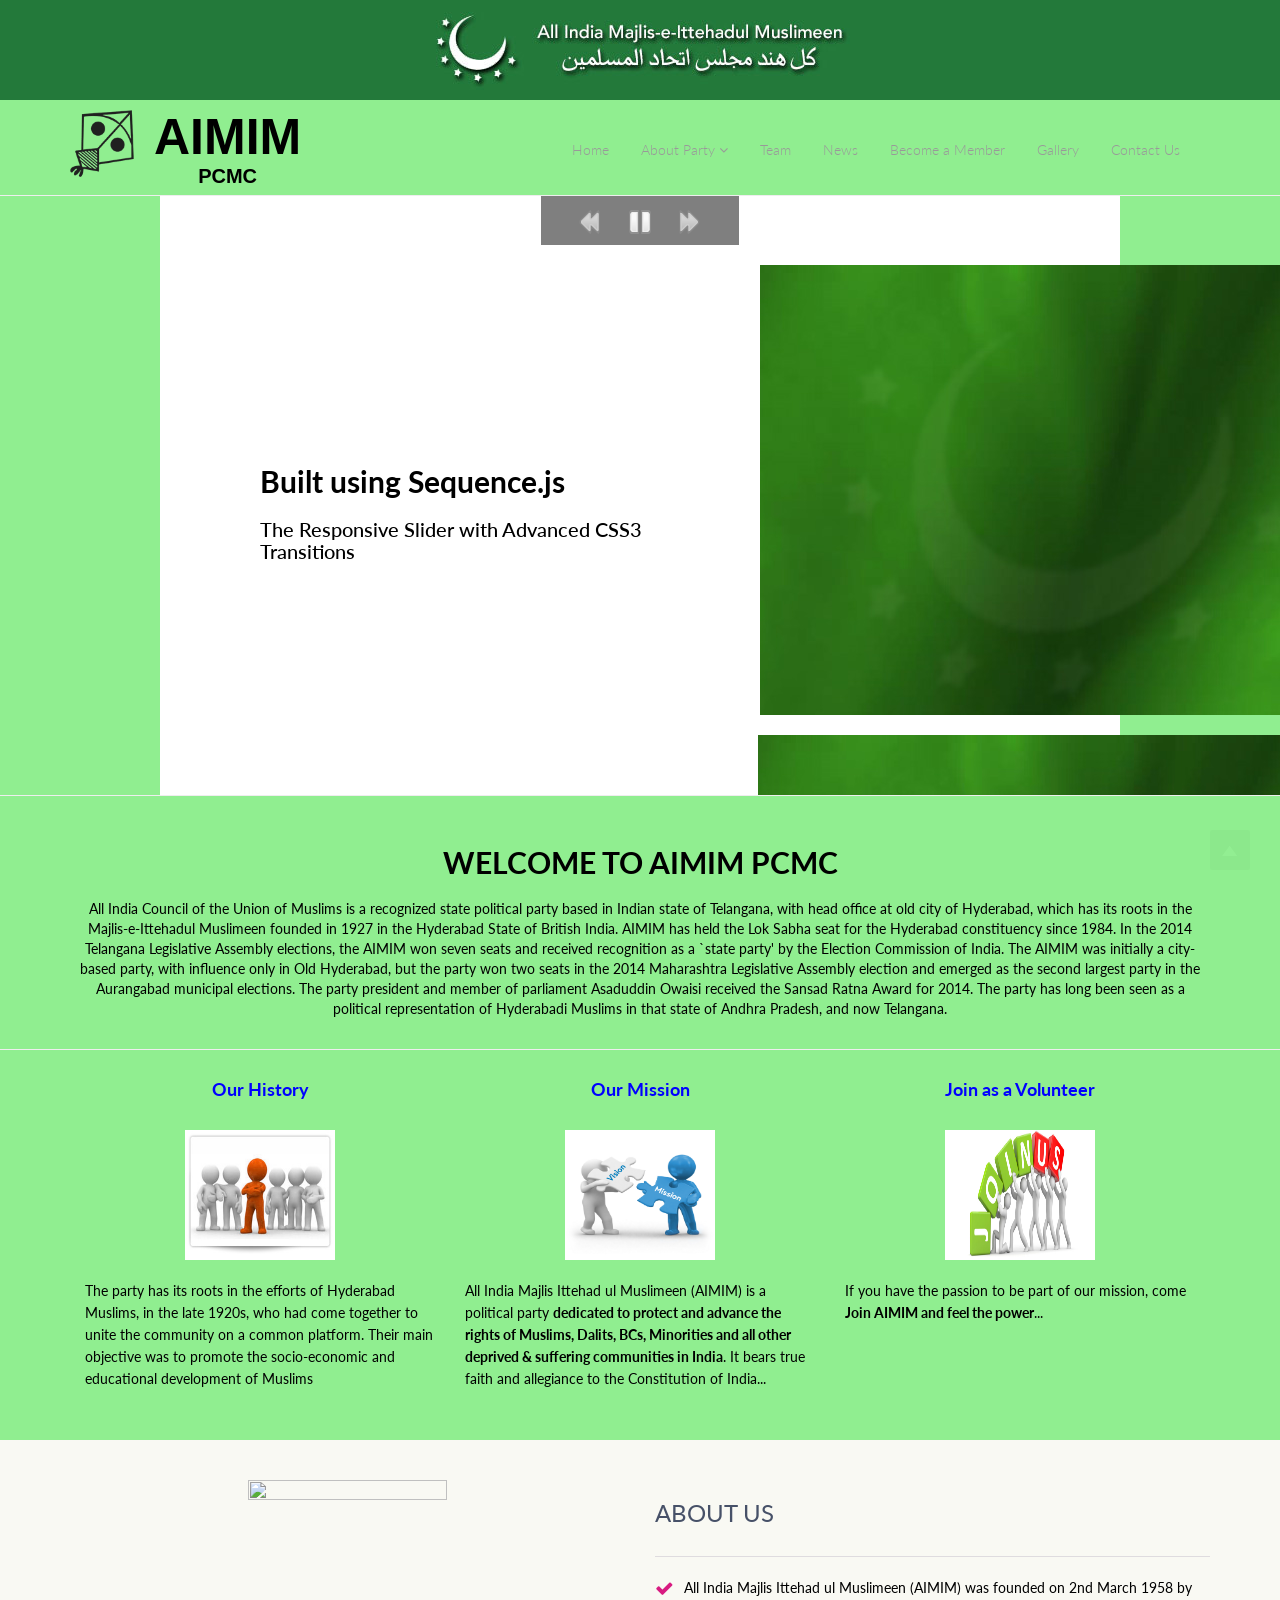
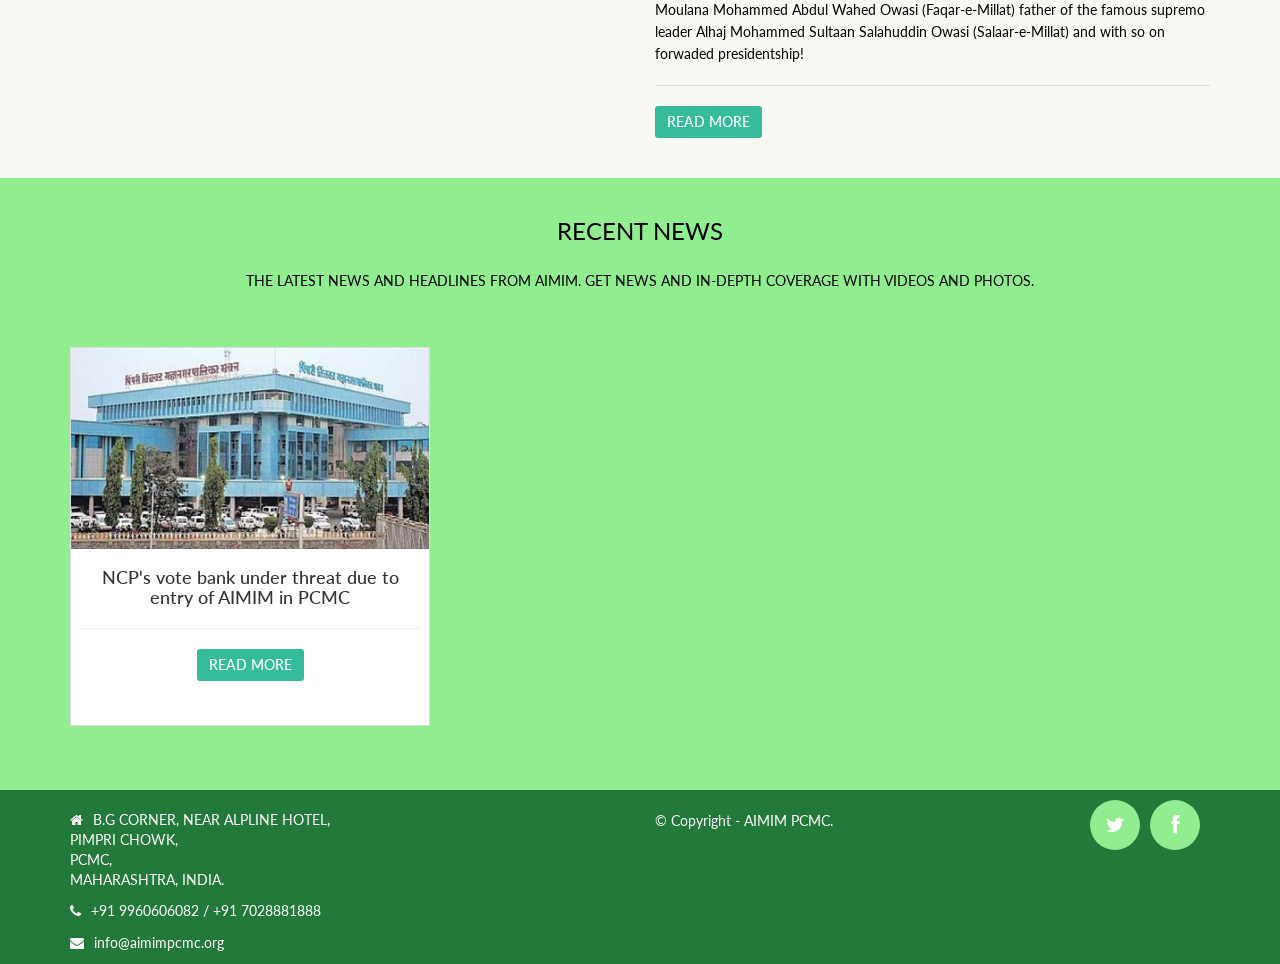
==== AIMIM/index.html @ 81ba397a "First Draft First Draft" ====
<!DOCTYPE html>
<html lang="en">
<head>
    <meta charset="utf-8">
    <link rel="shortcut icon" href="img/favicon.png">
    <title>AIMIM | Home </title>
    <!-- Bootstrap core CSS -->
    <link href="css/bootstrap.min.css" rel="stylesheet">
    <link href="css/theme.css" rel="stylesheet">
    <link href="css/bootstrap-reset.css" rel="stylesheet">

    <!--external css-->
    <link href="assets/font-awesome/css/font-awesome.css" rel="stylesheet" />
    <link rel="stylesheet" href="css/flexslider.css" />
    <link href="assets/bxslider/jquery.bxslider.css" rel="stylesheet" />
    <link rel="stylesheet" href="css/animate.css">
    <link rel="stylesheet" href="assets/owlcarousel/owl.carousel.css">
    <link rel="stylesheet" href="assets/owlcarousel/owl.theme.css">

    <!--<link rel="stylesheet" href="css/seq-slider/sequencejs-theme.sliding-horizontal-parallax.css" />-->
    <link href="css/superfish.css" rel="stylesheet" media="screen">
     <link rel="stylesheet" href="css/seq-slider/sequencejs-theme.apple-style.css" />
    <link href='http://fonts.googleapis.com/css?family=Lato' rel='stylesheet' type='text/css'>
    <!-- Custom styles for this template -->
    <link rel="stylesheet" type="text/css" href="css/component.css">
    <link href="css/style.css" rel="stylesheet">
    <link href="css/style-responsive.css" rel="stylesheet" />
    <!-- HTML5 shim and Respond.js IE8 support of HTML5 tooltipss and media queries -->
    <!--[if lt IE 9]>
    <script src="js/html5shiv.js">
    </script>
    <script src="js/respond.min.js">
    </script>
    <![endif]-->
</head>
<body>
    <header class="head-section header-main">
        <!--<div class="container">
		<div class="row">-->
        <div class="green-logo">
            <img title="All India Majlis-e-Ittehadul Muslimeen" alt="All India Majlis-e-Ittehadul Muslimeen"
                src="img/aimim-logo.png"></div>
        <!--</div>
	</div>-->
        <div class="navbar navbar-default navbar-static-top container">
            <div class="navbar-header">
                <button class="navbar-toggle" data-target=".navbar-collapse" data-toggle="collapse"
                    type="button">
                    <span class="icon-bar"></span><span class="icon-bar"></span><span class="icon-bar">
                    </span>
                </button>
                <div class="logo" id="divLogo">
                    <a href="index.html">
                        <img style="border: 0px currentColor;" alt="" src="img/aimim-election-symbol.png"></a>
                    <h1>
                        AIMIM</h1>
                    <h2>
                        PCMC</h2>
                </div>
                <!--<a class="navbar-brand" href="index2.html">SOS <span>Bank</span></a>-->
            </div>
            <div class="navbar-collapse collapse">
                <ul class="nav navbar-nav">
                    <li><a href="index.html">Home</a> </li>
                    <li class="dropdown"><a class="dropdown-toggle" data-hover="dropdown" href="about.html">
                        About Party <i class="fa fa-angle-down"></i></a>
                        <ul class="dropdown-menu">
                            <li><a href="history.html">History</a> </li>
                        </ul>
                    </li>
                    <li><a href="team.html">Team</a> </li>
                    <li><a href="news.html">News</a> </li>
                    <li><a href="registration.html">Become a Member</a> </li>
                    <li><a href="gallery.html">Gallery</a> </li>
                    <li><a href="contact.html">Contact Us</a> </li>
                </ul>
            </div>
        </div>
    </header>
    <!--header end-->
    <!-- Sequence Modern Slider -->
   <div id="sequence-theme">
      <div id="sequence">

        <ul class="controls">
          <li class="status active" style="opacity: 1;">
          </li>
          <li class="sequence-prev">
          </li>
          <li class="sequence-pause">
          </li>
          <li class="sequence-next">
          </li>
        </ul>

        <ul class="sequence-canvas">
          <li class="animate-in" style="display: list-item; z-index: 3; opacity: 1;">
            <div class="intro">
              <h2>
                Built using Sequence.js
              </h2>
              <h3>
                The Responsive Slider with Advanced CSS3 Transitions
              </h3>
            </div>
            <img class="iphone" alt="iPhone4" src="img/seq-slider/slider1.jpg">
           <img class="iphone-shadow" alt="" src="img/seq-slider/slider1.jpg">
          </li>
          <li class="animate-out" style="display: list-item; z-index: 1; opacity: 1;">
            <img class="ipad" alt="iPad" src="img/seq-slider/slider2.jpg">
            <div class="slide2">
              <h2>
                Creative Control
              </h2>
              <p>
                Create Acme sliders using CSS3 transitions
              </p>
            </div>
            <img class="ipad-shadow" alt="" src="img/seq-slider/slider2.jpg">
          </li>
          <li class="animate-out" style="display: list-item; z-index: 1; opacity: 1;">
            <div class="slide3">
              <h2>
                Cutting Edge
              </h2>
              <p>
                Supports modern browsers, old browsers (IE7+), touch devices and responsive designs
              </p>
            </div>
            <img class="iphone2" alt="iPhone4" src="img/seq-slider/slider3.jpg">
            <img class="iphone2-shadow" alt="" src="img/seq-slider/slider3.jpg">
            <!--<img class="iphone3" alt="iPhone4" src="img/seq-slider/iphone.png">
            <img class="iphone3-shadow" alt="" src="img/seq-slider/iphone-shadow.png">
            <img class="iphone4" alt="iPhone4" src="img/seq-slider/iphone.png">
            <img class="iphone4-shadow" alt="" src="img/seq-slider/iphone-shadow.png">-->
          </li>
        </ul>

      </div>
    </div>

    <!--/sequence-theme-->
    <!-- End of Sequence Modern Slider -->
    <div class="container">
        <div class="row">
            <div class="col-md-12">
                <div class="text-center feature-head wow fadeInDown">
                    <h1 class="author">
                        <b>Welcome to AIMIM PCMC</b>
                    </h1>
                    All India Council of the Union of Muslims is a recognized state political party
                    based in Indian state of Telangana, with head office at old city of Hyderabad, which
                    has its roots in the Majlis-e-Ittehadul Muslimeen founded in 1927 in the Hyderabad
                    State of British India. AIMIM has held the Lok Sabha seat for the Hyderabad constituency
                    since 1984. In the 2014 Telangana Legislative Assembly elections, the AIMIM won
                    seven seats and received recognition as a `state party' by the Election Commission
                    of India. The AIMIM was initially a city-based party, with influence only in Old
                    Hyderabad, but the party won two seats in the 2014 Maharashtra Legislative Assembly
                    election and emerged as the second largest party in the Aurangabad municipal elections.
                    The party president and member of parliament Asaduddin Owaisi received the Sansad
                    Ratna Award for 2014. The party has long been seen as a political representation
                    of Hyderabadi Muslims in that state of Andhra Pradesh, and now Telangana.
                </div>
            </div>
        </div>
    </div>
    <hr />
    <div class="container mar-b-40">
        <div class="col-md-4 col-sm-4 text-center wow fadeInUp">
            <div class="feature-box-heading">
            <h4 class="feature">
                    <a href="history.html"><b>Our History</b></a>
                </h4>
                <em><a href="history.html">
                    <img src="img/history.jpg" style="padding-top:20px;" alt="" width="150" height="150"></a> </em>
                    <p style="padding-top:20px;">The party has its roots in the efforts of Hyderabad Muslims, in the late 1920s, who had come together to unite the community on a common platform. Their main objective was to promote the socio-economic and educational development of Muslims</p>
                
            </div>
        </div>
        <div class="col-md-4 col-sm-4 text-center wow fadeInUp">
            <div class="feature-box-heading">
            <h4 class="feature">
                    <a href="about.html"><b>Our Mission</b></a>
                </h4>
                <em><a href="about.html">
                    <img src="img/vision-mission.jpg" style="padding-top:20px;" alt="" width="150" height="150"></a> </em>
                <p style="padding-top:20px;">All India Majlis Ittehad ul Muslimeen (AIMIM) is a political party <b>dedicated to protect and advance the rights of Muslims, Dalits, BCs, Minorities and all other deprived & suffering communities in India</b>. It bears true faith and allegiance to the Constitution of India... </p>
            </div>
        </div>
        <div class="col-md-4 col-sm-4 text-center wow fadeInUp">
            <div class="feature-box-heading">
             <h4 class="feature">
                   <a href="registration.html"><b>Join as a Volunteer</b></a>
                </h4>
                <em><a href="registration.html">
                    <img src="img/become-a-member.jpg" style="padding-top:20px;" alt="" width="150" height="150"></a> </em>
               <p style="padding-top:20px;">If you have the passion to be part of our mission, come <b>Join AIMIM and feel the power</b>... </p>
            </div>
        </div>
    </div>
    <div class="property gray-bg">
        <div class="container">
            <div class="row">
                <div class="col-lg-6 col-sm-6 text-center wow fadeInLeft animated" style="visibility: visible;
                    animation-name: fadeInLeft;" data-wow-animation-name="fadeInLeft">
                    <img alt="" src="img/Late_Sultan_Salahuddin_Owaisi.JPG" height="70%" width="60%" />
                </div>
                <div class="col-lg-6 col-sm-6 wow fadeInRight animated" style="visibility: visible;
                    animation-name: fadeInRight;" data-wow-animation-name="fadeInRight">
                    <h1>
                        About Us
                    </h1>
                    <hr>
                    <p>
                        <i class="fa fa-check fa-lg pr-10"></i>All India Majlis Ittehad ul Muslimeen (AIMIM)
                        was founded on 2nd March 1958 by Moulana Mohammed Abdul Wahed Owasi (Faqar-e-Millat)
                        father of the famous supremo leader Alhaj Mohammed Sultaan Salahuddin Owasi (Salaar-e-Millat)
                        and with so on forwaded presidentship!
                    </p>
                    <hr>
                    <a class="btn btn-info" href="about.html">READ MORE </a>
                </div>
            </div>
        </div>
    </div>
    <div class="container mar-b-40">
        <div class="row">
            <div class="recent">
                <h3 class="recent-work">
                    Recent News
                </h3>
                <p>
                    The latest news and headlines from AIMIM. get news and in-depth coverage with videos
                    and photos.</p>
                <div class="col-md-4 col-sm-4 text-center wow fadeInUp">
                    <div class="profile thumbnail wow fadeInUp">
                        <img alt="" src="img/newsdetail1.jpg">
                        <div class="caption">
                            <h4>
                                NCP's vote bank under threat due to entry of AIMIM in PCMC
                            </h4>
                            <hr />
                            <p>
                                <a href="NewsDetail1.html" class="btn btn-info">READ MORE</a></p>
                        </div>
                    </div>
                </div>
            </div>
        </div>
    </div>
    <!--container end-->
    <!--small footer start -->
    <footer class="footer-small">
        <div class="container">
            <div class="row">
                <div class="col-md-6">
                    <div class="copyright">
                        <i class="fa fa-home pr-10"></i>B.G CORNER, NEAR ALPLINE HOTEL,<br />
                        PIMPRI CHOWK,<br />
                        PCMC,<br />
                        MAHARASHTRA, INDIA.
                        <p>
                        </p>
                        <p>
                            <i class="fa fa-phone pr-10"></i>+91 9960606082 / +91 7028881888</p>
                        <p>
                        </p>
                        <p>
                            <i class="fa fa-envelope pr-10"></i><a href="javascript:;">info@aimimpcmc.org</a></p>
                    </div>
                </div>
                <div class="col-md-3">
                    <div class="copyright">
                        <p>
                            &copy; Copyright - AIMIM PCMC.</p>
                    </div>
                </div>
                <div class="col-md-3 pull-right">
                    <ul class="social-link-footer list-unstyled">
                        <li class="wow flipInX" data-wow-duration="2s" data-wow-delay=".1s"><a href="https://www.facebook.com/Aimimpcmc-1471075753201485/">
                            <i class="fa fa-facebook"></i></a></li>
                        <li class="wow flipInX" data-wow-duration="2s" data-wow-delay=".5s"><a href="https://twitter.com/aimimpcmc1">
                            <i class="fa fa-twitter"></i></a></li>
                    </ul>
                </div>
            </div>
        </div>
    </footer>
    <!--small footer end-->
    <!-- js placed at the end of the document so the pages load faster
<script src="js/jquery.js">
</script>
-->
    <script src="js/jquery-1.8.3.min.js"></script>
    <script src="js/bootstrap.min.js"></script>
    <script type="text/javascript" src="js/hover-dropdown.js"></script>
    <script defer src="js/jquery.flexslider.js"></script>
    <script type="text/javascript" src="assets/bxslider/jquery.bxslider.js"></script>
    <script type="text/javascript" src="js/jquery.parallax-1.1.3.js"></script>
    <script src="js/wow.min.js"></script>
    <script src="assets/owlcarousel/owl.carousel.js"></script>
    <script src="js/jquery.easing.min.js"></script>
    <script src="js/link-hover.js"></script>
    <script src="js/superfish.js"></script>
    <!--common script for all pages-->
    <script src="js/common-scripts.js">
    </script>
    <!-- Sequence Moder -slider js -->
    <script src="js/seq-slider/jquery.sequence-min.js">
    </script>
    <script src="js/seq-slider/sequencejs-options.apple-style.js"></script>
    <!-- end of sequence slider js-->
    <script type="text/javascript">
        jQuery(document).ready(function () {


            $('.bxslider1').bxSlider({
                minSlides: 5,
                maxSlides: 6,
                slideWidth: 360,
                slideMargin: 2,
                moveSlides: 1,
                responsive: true,
                nextSelector: '#slider-next',
                prevSelector: '#slider-prev',
                nextText: 'Onward →',
                prevText: '← Go back'
            });

        });


    </script>
    <script type="text/javascript">
        $('a.info').tooltip();
        $(window).load(function () {
            $('.flexslider').flexslider({
                animation: "slide",
                start: function (slider) {
                    $('body').removeClass('loading');
                }
            });
        });



        $(document).ready(function () {

            $("#owl-demo").owlCarousel({

                items: 4

            });

        });

        jQuery(document).ready(function () {
            jQuery('ul.superfish').superfish();
        });

        new WOW().init();


    </script>
</body>
</html>
---- AIMIM/css/theme.css ----
body {
  padding-top: 70px;
  padding-bottom: 30px;
}

.theme-dropdown .dropdown-menu {
  display: block;
  position: static;
  margin-bottom: 20px;
}

.theme-showcase > p > .btn {
  margin: 5px 0;
}
---- AIMIM/css/seq-slider/sequencejs-theme.sliding-horizontal-parallax.css ----
/*
Theme created for use with Sequence.js (http://www.sequencejs.com/)

Theme: Sliding Horizontal Parallax
Version: 1.2
Theme Author: Ian Lunn @IanLunn
Author URL: http://www.ianlunn.co.uk/
Theme URL: http://www.sequencejs.com/themes/sliding-horizontal-parallax/

This is a FREE theme and is available under a MIT License:
http://www.opensource.org/licenses/mit-license.php

Sequence.js and its dependencies are (c) Ian Lunn Design 2012 - 2014 unless otherwise stated.
*/
/* CSS RESET - http://meyerweb.com/eric/tools/css/reset/ v2.0 | 20110126 */


/* !CSS RESET */
/* prefix declarations */
/* THEME STYLES */
#sequence {
  position: relative;
  min-height: 400px;
  /*max-width: 1400px;*/
  margin: 0 auto;
  overflow: hidden;

  color: white;
  /*font-family: 'Play', sans-serif;*/
   }
  #sequence > .sequence-canvas {
    height: 100%;
    width: 100%; }
    #sequence > .sequence-canvas > li {
      position: absolute;
      width: 100%;
      height: 100%;
      z-index: 1; }
    #sequence > .sequence-canvas li > * {
      position: absolute;
      -webkit-transition-timing-function: ease-in-out;
      -moz-transition-timing-function: ease-in-out;
      -ms-transition-timing-function: ease-in-out;
      -o-transition-timing-function: ease-in-out;
      transition-timing-function: ease-in-out; }
  #sequence .sequence-next,
  #sequence .sequence-prev {
    color: white;
    cursor: pointer;
    display: none;
    font-size: 80px;
    font-weight: bold;
    position: absolute;
    opacity: 0.4;
    top: 280px;
    height: 41px;
    width: 39px;
    z-index: 20;
    -webkit-transition-duration: 0.4s;
    -moz-transition-duration: 0.4s;
    -ms-transition-duration: 0.4s;
    -o-transition-duration: 0.4s;
    transition-duration: 0.4s; }
  #sequence .sequence-prev {
    left: 40px; }
  #sequence .sequence-next {
    right: 40px; }
  #sequence .sequence-next:hover,
  #sequence .sequence-prev:hover {
    opacity: 1;
    -webkit-transform: scale(1.2);
    -moz-transform: scale(1.2);
    -ms-transform: scale(1.2);
    -o-transform: scale(1.2);
    transform: scale(1.2);
    -webkit-transition-duration: 0.4s;
    -moz-transition-duration: 0.4s;
    -ms-transition-duration: 0.4s;
    -o-transition-duration: 0.4s;
    transition-duration: 0.4s; }
  #sequence h2 {
    font-size: 1.5em;
    line-height: 1.2em; }
  #sequence .info {
    color: White;
    font-size: 1em;
    right: 150%;
    line-height: 1.2em;
    top: 270px;
    width: 45%;
    z-index: 10;
    vertical-align: middle;
    -webkit-transition-duration: 4s;
    -moz-transition-duration: 4s;
    -ms-transition-duration: 4s;
    -o-transition-duration: 4s;
    transition-duration: 4s;
    -webkit-transition-property: right;
    -moz-transition-property: right;
    -ms-transition-property: right;
    -o-transition-property: right;
    transition-property: right; }
  #sequence .animate-in .info {
    right: 5%;
    -webkit-transition-duration: 4s;
    -moz-transition-duration: 4s;
    -ms-transition-duration: 4s;
    -o-transition-duration: 4s;
    transition-duration: 4s; }
  #sequence .animate-out .info {
    right: -150%;
    -webkit-transition-duration: 4s;
    -moz-transition-duration: 4s;
    -ms-transition-duration: 4s;
    -o-transition-duration: 4s;
    transition-duration: 4s; }
  #sequence .balloon {
    left: -140%;
    top: 200px;
    max-width: 40%;
    z-index: 6;
    -webkit-transition-property: left top;
    -moz-transition-property: left top;
    -ms-transition-property: left top;
    -o-transition-property: left top;
    transition-property: left top; }
  #sequence .animate-in .balloon {
    left: 15%;
    top: 70px;
    -webkit-transition-duration: 4s;
    -moz-transition-duration: 4s;
    -ms-transition-duration: 4s;
    -o-transition-duration: 4s;
    transition-duration: 4s;
    z-index: 4; }
  #sequence .animate-out .balloon {
    left: 140%;
    top: -30px;
    z-index: 2;
    -webkit-transition-duration: 4s;
    -moz-transition-duration: 4s;
    -ms-transition-duration: 4s;
    -o-transition-duration: 4s;
    transition-duration: 4s; }
  #sequence .aeroplane {
    left: -50%;
    max-width: 40%;
    top: 800px;
    z-index: 6;
    -webkit-transition-property: left top -webkit-transform;
    -moz-transition-property: left top -moz-transform;
    -o-transition-property: left top -o-transform;
    -ms-transition-property: left top -ms-transform;
    transition-property: left top transform; }
  #sequence .animate-in .aeroplane {
    left: 10%;
    top: 100px;
    -webkit-transition-duration: 4s;
    -moz-transition-duration: 4s;
    -ms-transition-duration: 4s;
    -o-transition-duration: 4s;
    transition-duration: 4s;
    -webkit-transform: rotate(20deg);
    -moz-transform: rotate(20deg);
    -ms-transform: rotate(20deg);
    -o-transform: rotate(20deg);
    transform: rotate(20deg);
    z-index: 4; }
  #sequence .animate-out .aeroplane {
    left: 70%;
    top: -900px;
    -webkit-transition-duration: 4s;
    -moz-transition-duration: 4s;
    -ms-transition-duration: 4s;
    -o-transition-duration: 4s;
    transition-duration: 4s;
    -webkit-transform: rotate(40deg);
    -moz-transform: rotate(40deg);
    -ms-transform: rotate(40deg);
    -o-transform: rotate(40deg);
    transform: rotate(40deg);
    z-index: 2; }
  #sequence .sky {
    height: auto;
    width: 100%;
    left: -6%;
    opacity: 0;
    top: 0;
    vertical-align: middle;
    z-index: 1;
    -webkit-transition-property: left top;
    -moz-transition-property: left top;
    -ms-transition-property: left top;
    -o-transition-property: left top;
    transition-property: left top; }
  #sequence .animate-in .sky {
    left: 0%;
    opacity: 1;
    top: 0;
    z-index: 1;
    -webkit-transition-duration: 4s;
    -moz-transition-duration: 4s;
    -ms-transition-duration: 4s;
    -o-transition-duration: 4s;
    transition-duration: 4s; }
  #sequence .animate-out .sky {
    left: 6%;
    opacity: 0;
    top: 0;
    z-index: 1;
    -webkit-transition-duration: 4s;
    -moz-transition-duration: 4s;
    -ms-transition-duration: 4s;
    -o-transition-duration: 4s;
    transition-duration: 4s; }
  #sequence .kite {
    left: -30%;
    opacity: 0;
    max-width: 40%;
    top: 300px;
    z-index: 6;
    -webkit-transform-origin: 100%;
    -moz-transform-origin: 100%;
    -ms-transform-origin: 100%;
    -o-transform-origin: 100%;
    transform-origin: 100%;
    -webkit-transition-property: left top -webkit-transform;
    -moz-transition-property: left top -moz-transform;
    -o-transition-property: left top -o-transform;
    -ms-transition-property: left top -ms-transform;
    transition-property: left top transform; }
  #sequence .animate-in .kite {
    left: -15%;
    top: 300px;
    opacity: 1;
    z-index: 4;
    -webkit-transform-origin: 100%;
    -moz-transform-origin: 100%;
    -ms-transform-origin: 100%;
    -o-transform-origin: 100%;
    transform-origin: 100%;
    -webkit-transform: rotate(80deg);
    -moz-transform: rotate(80deg);
    -ms-transform: rotate(80deg);
    -o-transform: rotate(80deg);
    transform: rotate(80deg);
    -webkit-transition-duration: 4s;
    -moz-transition-duration: 4s;
    -ms-transition-duration: 4s;
    -o-transition-duration: 4s;
    transition-duration: 4s; }
  #sequence .animate-out .kite {
    left: -15%;
    opacity: 0;
    top: 300px;
    z-index: 2;
    -webkit-transform-origin: 100%;
    -moz-transform-origin: 100%;
    -ms-transform-origin: 100%;
    -o-transform-origin: 100%;
    transform-origin: 100%;
    -webkit-transform: rotate(200deg);
    -moz-transform: rotate(200deg);
    -ms-transform: rotate(200deg);
    -o-transform: rotate(200deg);
    transform: rotate(200deg);
    -webkit-transition-duration: 3s;
    -moz-transition-duration: 3s;
    -ms-transition-duration: 3s;
    -o-transition-duration: 3s;
    transition-duration: 3s; }
  #sequence .sequence-fallback .animate-in .kite {
    left: 20%;
    top: 200px; }
---- AIMIM/css/superfish.css ----
/*** ESSENTIAL STYLES ***/
.sf-menu, .sf-menu * {
	margin: 0;
	padding: 0;
	list-style: none;
}
.sf-menu li {
	position: relative;
}
.sf-menu ul {
	position: absolute;
	display: none;
	top: 100%;
	left: 0;
	z-index: 99;
}
.sf-menu > li {
	float: left;
}
.sf-menu li:hover > ul,
.sf-menu li.sfHover > ul {
	display: block;
}

.sf-menu a {
	display: block;
	position: relative;
}
.sf-menu ul ul {
	top: 0;
	left: 100%;
}





.sf-menu li:hover,
.sf-menu li.sfHover {
	/* only transition out, not in */
	-webkit-transition: none;
	transition: none;
}


/* styling for both css and generated arrows */
.sf-arrows .sf-with-ul:after {
	content: '';
	position: absolute;
	top: 50%;
	right: 1em;
	margin-top: -3px;
	height: 0;
	width: 0;
	/* order of following 3 rules important for fallbacks to work */
	border: 5px solid transparent;
	border-top-color: #dFeEFF; /* edit this to suit design (no rgba in IE8) */
	border-top-color: rgba(255,255,255,.5);
}
.sf-arrows > li > .sf-with-ul:focus:after,
.sf-arrows > li:hover > .sf-with-ul:after,
.sf-arrows > .sfHover > .sf-with-ul:after {
	border-top-color: white; /* IE8 fallback colour */
}
/* styling for right-facing arrows */
.sf-arrows ul .sf-with-ul:after {
	margin-top: -5px;
	margin-right: -3px;
	border-color: transparent;
	border-left-color: #dFeEFF; /* edit this to suit design (no rgba in IE8) */
	border-left-color: rgba(255,255,255,.5);
}
.sf-arrows ul li > .sf-with-ul:focus:after,
.sf-arrows ul li:hover > .sf-with-ul:after,
.sf-arrows ul .sfHover > .sf-with-ul:after {
	border-left-color: white;
}
---- AIMIM/css/seq-slider/sequencejs-theme.apple-style.css ----
/*
Theme created for use with Sequence.js (http://www.sequencejs.com/)

Theme: Apple Style
Version: 1.3
Theme Author: Ian Lunn @IanLunn
Author URL: http://www.ianlunn.co.uk/
Theme URL: http://www.sequencejs.com/themes/apple-style/

This is a FREE theme and is available under a MIT License:
http://www.opensource.org/licenses/mit-license.php

Sequence.js and its dependencies are (c) Ian Lunn Design 2012 - 2014 unless otherwise stated.
*/
/* CSS RESET - http://meyerweb.com/eric/tools/css/reset/ v2.0 | 20110126 */


/* !CSS RESET */
/* prefix declarations */
/* Keyframes */
@-webkit-keyframes paused {
  /* animate the pause button when Sequence is paused */
  0% {
    background-position: 0 0;
    opacity: 0;
  }

  100% {
    background-position: 0 0;
    opacity: .7;
  }
}

@-moz-keyframes paused {
  /* animate the pause button when Sequence is paused */
  0% {
    background-position: 0 0;
    opacity: 0;
  }

  100% {
    background-position: 0 0;
    opacity: .7;
  }
}

@-ms-keyframes paused {
  /* animate the pause button when Sequence is paused */
  0% {
    background-position: 0 0;
    opacity: 0;
  }

  100% {
    background-position: 0 0;
    opacity: .7;
  }
}

@-o-keyframes paused {
  /* animate the pause button when Sequence is paused */
  0% {
    background-position: 0 0;
    opacity: 0;
  }

  100% {
    background-position: 0 0;
    opacity: .7;
  }
}

@keyframes paused {
  /* animate the pause button when Sequence is paused */
  0% {
    background-position: 0 0;
    opacity: 0;
  }

  100% {
    background-position: 0 0;
    opacity: .7;
  }
}

@-webkit-keyframes status-bar {
  /* cause the status bar to move */
  0% {
    background-position: -119px 0;
  }

  100% {
    background-position: 0 0;
  }
}

@-moz-keyframes status-bar {
  /* cause the status bar to move */
  0% {
    background-position: -119px 0;
  }

  100% {
    background-position: 0 0;
  }
}

@-ms-keyframes status-bar {
  /* cause the status bar to move */
  0% {
    background-position: -119px 0;
  }

  100% {
    background-position: 0 0;
  }
}

@-o-keyframes status-bar {
  /* cause the status bar to move */
  0% {
    background-position: -119px 0;
  }

  100% {
    background-position: 0 0;
  }
}

@keyframes status-bar {
  /* cause the status bar to move */
  0% {
    background-position: -119px 0;
  }

  100% {
    background-position: 0 0;
  }
}

@-webkit-keyframes preload {
  /* preloader icons */
  0% {
    opacity: 0;
  }

  50% {
    opacity: 1;
  }

  100% {
    opacity: 0;
  }
}

@-moz-keyframes preload {
  /* preloader icons */
  0% {
    opacity: 0;
  }

  50% {
    opacity: 1;
  }

  100% {
    opacity: 0;
  }
}

@-ms-keyframes preload {
  /* preloader icons */
  0% {
    opacity: 0;
  }

  50% {
    opacity: 1;
  }

  100% {
    opacity: 0;
  }
}

@-o-keyframes preload {
  /* preloader icons */
  0% {
    opacity: 0;
  }

  50% {
    opacity: 1;
  }

  100% {
    opacity: 0;
  }
}

@keyframes preload {
  /* preloader icons */
  0% {
    opacity: 0;
  }

  50% {
    opacity: 1;
  }

  100% {
    opacity: 0;
  }
}

/* !Keyframes */
#sequence-theme {
  width: 100%;
  height: 600px;
  overflow: hidden;
  border-bottom: 1px solid #eee;
}

/* when in fallback mode (for browsers that don't support transitions) hide anything outside of the Sequence container */
#sequence.sequence-fallback {
  overflow: hidden;
}

#sequence {
  position: relative;
  height: 600px;
  width: 100%;
  max-width: 960px;
  margin: 0 auto;
  background: white;
  /* Preloader */
  /* !Preloader */
  /* Frame Animations */
  /* !Frame Animations */
}

#sequence ul li {
  list-style: none;
}

#sequence > .sequence-canvas {
  height: 100%;
  width: 100%;
}
#sequence > .sequence-canvas > li {
  position: absolute;
  width: 100%;
  height: 100%;
  z-index: 1;
}
#sequence > .sequence-canvas li > * {
  position: absolute;
}
#sequence h2 {
  /*font-family: "Magra", sans-serif;*/
  font-size: 30px;
  font-weight: bold;
  margin: 0 0 10px 0;
}
#sequence h3 {
  /*font-family: "Magra", sans-serif;*/
  font-size: 20px;
}
#sequence .controls {
  /*background: url("../../img/seq-slider/bg-controls.png") no-repeat;*/
  height: 49px;
  margin: 0 auto;
  position: relative;
  top: 0;
  width: 198px;
  z-index: 99;
  background-color: #000;
  opacity: .5;
}
#sequence .sequence-prev,
#sequence .sequence-next {
  opacity: 0.7;
}
#sequence .sequence-next,
#sequence .sequence-prev,
#sequence .sequence-pause {
  position: absolute;
  z-index: 10000;
  top: 10px;
}
#sequence .sequence-next {
  background: url("../../img/seq-slider/bt-next-a.png") 50% 4px no-repeat;
  height: 34px;
  left: 128px;
  width: 41px;
}
#sequence .sequence-next:hover,
#sequence .sequence-prev:hover,
#sequence .sequence-pause:hover {
  background-position: 50% -26px;
}
#sequence .sequence-prev {
  left: 28px;
  background: url("../../img/seq-slider/bt-prev-a.png") 50% 4px no-repeat;
  height: 34px;
  width: 41px;
}
#sequence .sequence-pause {
  background: url("../../img/seq-slider/bt-pause.png") 50% 4px no-repeat;
  cursor: pointer;
  height: 33px;
  left: 78px;
  width: 42px;
}
#sequence .sequence-pause.paused {
  background: url("../../img/seq-slider/bt-play.png") 50% 4px no-repeat;
  height: 33px;
  left: 78px;
  width: 42px;
}
#sequence .sequence-pause.paused:hover {
  background-position: 50% -25px;
}
#sequence .status {
  background: url("../../img/seq-slider/status-bar.png") -119px 0 repeat-y;
  -webkit-border-radius: 3px;
  -moz-border-radius: 3px;
  -ms-border-radius: 3px;
  -o-border-radius: 3px;
  border-radius: 3px;
  height: 6px;
  margin: 0 auto;
  position: relative;
  top: 4px;
  width: 118px;
}
#sequence .status.paused {
  -webkit-animation: paused 1s linear alternate infinite;
  -moz-animation: paused 1s linear alternate infinite;
  -ms-animation: paused 1s linear alternate infinite;
  -o-animation: paused 1s linear alternate infinite;
  animation: paused 1s linear alternate infinite;
}
#sequence .status.active {
  -webkit-animation: status-bar 4s linear;
  -moz-animation: status-bar 4s linear;
  -ms-animation: status-bar 4s linear;
  -o-animation: status-bar 4s linear;
  animation: status-bar 4s linear;
}
#sequence .pause-icon {
  right: 20px;
  position: absolute;
  bottom: 20px;
}
#sequence .sequence-preloader {
  height: 100%;
  position: absolute;
  width: 100%;
  z-index: 999999;
}
#sequence .sequence-preloader img {
  background: #ff9933;
  -webkit-border-radius: 6px;
  -moz-border-radius: 6px;
  -ms-border-radius: 6px;
  -o-border-radius: 6px;
  border-radius: 6px;
  display: inline-block;
  height: 12px;
  opacity: 0;
  position: relative;
  top: -50%;
  width: 12px;
  -webkit-animation: preload 1s infinite;
  -moz-animation: preload 1s infinite;
  -ms-animation: preload 1s infinite;
  -o-animation: preload 1s infinite;
  animation: preload 1s infinite;
}
#sequence .sequence-preloader .preloading {
  height: 12px;
  margin: 0 auto;
  top: 50%;
  position: relative;
  width: 48px;
}
#sequence .sequence-preloader img:nth-child(2) {
  -webkit-animation-delay: 0.15s;
  -moz-animation-delay: 0.15s;
  -ms-animation-delay: 0.15s;
  -o-animation-delay: 0.15s;
  animation-delay: 0.15s;
}
#sequence .sequence-preloader img:nth-child(3) {
  -webkit-animation-delay: 0.3s;
  -moz-animation-delay: 0.3s;
  -ms-animation-delay: 0.3s;
  -o-animation-delay: 0.3s;
  animation-delay: 0.3s;
}
#sequence .sequence-preloader .preloading-complete {
  opacity: 0;
  visibility: hidden;
  -webkit-transition-duration: 1s;
  -moz-transition-duration: 1s;
  -ms-transition-duration: 1s;
  -o-transition-duration: 1s;
  transition-duration: 1s;
}
#sequence .iphone {
  left: -450px;
  opacity: 1;
  position: absolute;
  top: -520px;
  -webkit-transform: rotate(-40deg);
  -moz-transform: rotate(-40deg);
  -ms-transform: rotate(-40deg);
  -o-transform: rotate(-40deg);
  transform: rotate(-40deg);
  -webkit-transition-duration: 1.5s;
  -moz-transition-duration: 1.5s;
  -ms-transition-duration: 1.5s;
  -o-transition-duration: 1.5s;
  transition-duration: 1.5s;
}
#sequence .animate-in .iphone {
  left: 600px;
  opacity: 1;
  top: 20px;
  -webkit-transform: rotate(0deg);
  -moz-transform: rotate(0deg);
  -ms-transform: rotate(0deg);
  -o-transform: rotate(0deg);
  transform: rotate(0deg);
  -webkit-transition-duration: 1.5s;
  -moz-transition-duration: 1.5s;
  -ms-transition-duration: 1.5s;
  -o-transition-duration: 1.5s;
  transition-duration: 1.5s;
}
#sequence .animate-out .iphone {
  left: 1100px;
  opacity: 0;
  top: -370px;
  -webkit-transform: rotate(20deg);
  -moz-transform: rotate(20deg);
  -ms-transform: rotate(20deg);
  -o-transform: rotate(20deg);
  transform: rotate(20deg);
  -webkit-transition-duration: 1s;
  -moz-transition-duration: 1s;
  -ms-transition-duration: 1s;
  -o-transition-duration: 1s;
  transition-duration: 1s;
}
#sequence .iphone-shadow {
  left: 598px;
  opacity: 0;
  top: 490px;
  position: absolute;
  -webkit-transition-duration: 1.5s;
  -moz-transition-duration: 1.5s;
  -ms-transition-duration: 1.5s;
  -o-transition-duration: 1.5s;
  transition-duration: 1.5s;
}
#sequence .animate-in .iphone-shadow {
  left: 598px;
  opacity: 1;
  -webkit-transition-duration: 1.5s;
  -moz-transition-duration: 1.5s;
  -ms-transition-duration: 1.5s;
  -o-transition-duration: 1.5s;
  transition-duration: 1.5s;
}
#sequence .animate-out .iphone-shadow {
  left: 598px;
  opacity: 0;
  -webkit-transition-duration: 2s;
  -moz-transition-duration: 2s;
  -ms-transition-duration: 2s;
  -o-transition-duration: 2s;
  transition-duration: 2s;
}
#sequence .intro {
  position: absolute;
  left: -450px;
  top: -370px;
  width: 400px;
  -webkit-transform: rotate(-40deg);
  -moz-transform: rotate(-40deg);
  -ms-transform: rotate(-40deg);
  -o-transform: rotate(-40deg);
  transform: rotate(-40deg);
  -webkit-transition-duration: 1.5s;
  -moz-transition-duration: 1.5s;
  -ms-transition-duration: 1.5s;
  -o-transition-duration: 1.5s;
  transition-duration: 1.5s;
}
#sequence .animate-in .intro {
  left: 100px;
  top: 220px;
  -webkit-transform: rotate(0deg);
  -moz-transform: rotate(0deg);
  -ms-transform: rotate(0deg);
  -o-transform: rotate(0deg);
  transform: rotate(0deg);
  -webkit-transition-duration: 1.5s;
  -moz-transition-duration: 1.5s;
  -ms-transition-duration: 1.5s;
  -o-transition-duration: 1.5s;
  transition-duration: 1.5s;
}
#sequence .animate-out .intro {
  left: 100px;
  opacity: 0;
  top: 220px;
  -webkit-transform: rotate(0deg);
  -moz-transform: rotate(0deg);
  -ms-transform: rotate(0deg);
  -o-transform: rotate(0deg);
  transform: rotate(0deg);
  -webkit-transition-duration: 1s;
  -moz-transition-duration: 1s;
  -ms-transition-duration: 1s;
  -o-transition-duration: 1s;
  transition-duration: 1s;
}
#sequence .ipad {
  left: -450px;
  position: absolute;
  top: 770px;
  -webkit-transform: rotate(-20deg);
  -moz-transform: rotate(-20deg);
  -ms-transform: rotate(-20deg);
  -o-transform: rotate(-20deg);
  transform: rotate(-20deg);
  z-index: 5;
}
#sequence .animate-in .ipad {
  left: 50px;
  top: 20px;
  -webkit-transform: rotate(0deg);
  -moz-transform: rotate(0deg);
  -ms-transform: rotate(0deg);
  -o-transform: rotate(0deg);
  transform: rotate(0deg);
  -webkit-transition-duration: 1s;
  -moz-transition-duration: 1s;
  -ms-transition-duration: 1s;
  -o-transition-duration: 1s;
  transition-duration: 1s;
}
#sequence .animate-out .ipad {
  left: -800px;
  opacity: 0;
  top: 20px;
  -webkit-transform: rotate(0deg);
  -moz-transform: rotate(0deg);
  -ms-transform: rotate(0deg);
  -o-transform: rotate(0deg);
  transform: rotate(0deg);
  -webkit-transition-duration: 1s;
  -moz-transition-duration: 1s;
  -ms-transition-duration: 1s;
  -o-transition-duration: 1s;
  transition-duration: 1s;
}
#sequence .ipad-shadow {
  left: 30px;
  top: 478px;
  opacity: 0;
  position: absolute;
  -webkit-transition-duration: 0.5s;
  -moz-transition-duration: 0.5s;
  -ms-transition-duration: 0.5s;
  -o-transition-duration: 0.5s;
  transition-duration: 0.5s;
}
#sequence .animate-in .ipad-shadow {
  left: 30px;
  opacity: 1;
  -webkit-transition-duration: 1s;
  -moz-transition-duration: 1s;
  -ms-transition-duration: 1s;
  -o-transition-duration: 1s;
  transition-duration: 1s;
}
#sequence .animate-out .ipad-shadow {
  left: -800px;
  opacity: 0;
  -webkit-transition-duration: 1s;
  -moz-transition-duration: 1s;
  -ms-transition-duration: 1s;
  -o-transition-duration: 1s;
  transition-duration: 1s;
}
#sequence .slide2 {
  left: 950px;
  position: absolute;
  top: 670px;
  width: 400px;
  -webkit-transform: rotate(20deg);
  -moz-transform: rotate(20deg);
  -ms-transform: rotate(20deg);
  -o-transform: rotate(20deg);
  transform: rotate(20deg);
}
#sequence .animate-in .slide2 {
  left: 450px;
  top: 220px;
  -webkit-transform: rotate(0deg);
  -moz-transform: rotate(0deg);
  -ms-transform: rotate(0deg);
  -o-transform: rotate(0deg);
  transform: rotate(0deg);
  -webkit-transition-duration: 1s;
  -moz-transition-duration: 1s;
  -ms-transition-duration: 1s;
  -o-transition-duration: 1s;
  transition-duration: 1s;
}
#sequence .animate-out .slide2 {
  left: 800px;
  opacity: 0;
  top: 220px;
  -webkit-transform: rotate(0deg);
  -moz-transform: rotate(0deg);
  -ms-transform: rotate(0deg);
  -o-transform: rotate(0deg);
  transform: rotate(0deg);
  -webkit-transition-duration: 1s;
  -moz-transition-duration: 1s;
  -ms-transition-duration: 1s;
  -o-transition-duration: 1s;
  transition-duration: 1s;
}
#sequence .iphone2 {
  left: 400px;
  position: absolute;
  top: -570px;
  z-index: 3;
}
#sequence .animate-in .iphone2 {
  left: 400px;
  top: 30px;
  -webkit-transition-duration: 2.5s;
  -moz-transition-duration: 2.5s;
  -ms-transition-duration: 2.5s;
  -o-transition-duration: 2.5s;
  transition-duration: 2.5s;
  -webkit-transition-timing-function: ease-in;
  -moz-transition-timing-function: ease-in;
  -ms-transition-timing-function: ease-in;
  -o-transition-timing-function: ease-in;
  transition-timing-function: ease-in;
}
#sequence .animate-out .iphone2 {
  left: 600px;
  top: 770px;
  -webkit-transform: rotate(100deg);
  -moz-transform: rotate(100deg);
  -ms-transform: rotate(100deg);
  -o-transform: rotate(100deg);
  transform: rotate(100deg);
  -webkit-transition-duration: 2.5s;
  -moz-transition-duration: 2.5s;
  -ms-transition-duration: 2.5s;
  -o-transition-duration: 2.5s;
  transition-duration: 2.5s;
}
#sequence .iphone2-shadow {
  position: absolute;
  left: 398px;
  opacity: 0;
  top: 500px;
  -webkit-transition-duration: 1s;
  -moz-transition-duration: 1s;
  -ms-transition-duration: 1s;
  -o-transition-duration: 1s;
  transition-duration: 1s;
}
#sequence .animate-in .iphone2-shadow {
  left: 398px;
  opacity: 1;
  -webkit-transition-duration: 1s;
  -moz-transition-duration: 1s;
  -ms-transition-duration: 1s;
  -o-transition-duration: 1s;
  transition-duration: 1s;
  -webkit-transition-delay: 1s;
  -moz-transition-delay: 1s;
  -ms-transition-delay: 1s;
  -o-transition-delay: 1s;
  transition-delay: 1s;
}
#sequence .animate-out .iphone2-shadow {
  left: 398px;
  opacity: 0;
  -webkit-transition-duration: 1s;
  -moz-transition-duration: 1s;
  -ms-transition-duration: 1s;
  -o-transition-duration: 1s;
  transition-duration: 1s;
}
#sequence .iphone3-shadow {
  position: absolute;
  left: 500px;
  opacity: 0;
  top: 477px;
  -webkit-transform: scale(0.9);
  -moz-transform: scale(0.9);
  -ms-transform: scale(0.9);
  -o-transform: scale(0.9);
  transform: scale(0.9);
  -webkit-transition-duration: 1s;
  -moz-transition-duration: 1s;
  -ms-transition-duration: 1s;
  -o-transition-duration: 1s;
  transition-duration: 1s;
}
#sequence .animate-in .iphone3-shadow {
  left: 500px;
  opacity: 1;
  -webkit-transition-duration: 1s;
  -moz-transition-duration: 1s;
  -ms-transition-duration: 1s;
  -o-transition-duration: 1s;
  transition-duration: 1s;
  -webkit-transition-delay: 0.5s;
  -moz-transition-delay: 0.5s;
  -ms-transition-delay: 0.5s;
  -o-transition-delay: 0.5s;
  transition-delay: 0.5s;
}
#sequence .animate-out .iphone3-shadow {
  left: 500px;
  opacity: 0;
  -webkit-transform: scale(0.9);
  -moz-transform: scale(0.9);
  -ms-transform: scale(0.9);
  -o-transform: scale(0.9);
  transform: scale(0.9);
  -webkit-transition-duration: 1s;
  -moz-transition-duration: 1s;
  -ms-transition-duration: 1s;
  -o-transition-duration: 1s;
  transition-duration: 1s;
}
#sequence .iphone4-shadow {
  position: absolute;
  left: 575px;
  opacity: 0;
  top: 455px;
  -webkit-transform: scale(0.8);
  -moz-transform: scale(0.8);
  -ms-transform: scale(0.8);
  -o-transform: scale(0.8);
  transform: scale(0.8);
  -webkit-transition-duration: 1s;
  -moz-transition-duration: 1s;
  -ms-transition-duration: 1s;
  -o-transition-duration: 1s;
  transition-duration: 1s;
}
#sequence .animate-in .iphone4-shadow {
  opacity: 1;
  -webkit-transition-duration: 1s;
  -moz-transition-duration: 1s;
  -ms-transition-duration: 1s;
  -o-transition-duration: 1s;
  transition-duration: 1s;
}
#sequence .animate-out .iphone4-shadow {
  opacity: 0;
  -webkit-transform: scale(0.8);
  -moz-transform: scale(0.8);
  -ms-transform: scale(0.8);
  -o-transform: scale(0.8);
  transform: scale(0.8);
  -webkit-transition-duration: 1s;
  -moz-transition-duration: 1s;
  -ms-transition-duration: 1s;
  -o-transition-duration: 1s;
  transition-duration: 1s;
}
#sequence .iphone3 {
  left: 500px;
  top: -570px;
  position: absolute;
  z-index: 2;
  -webkit-transform: scale(0.9);
  -moz-transform: scale(0.9);
  -ms-transform: scale(0.9);
  -o-transform: scale(0.9);
  transform: scale(0.9);
}
#sequence .animate-in .iphone3 {
  left: 500px;
  top: 30px;
  -webkit-transition-duration: 2s;
  -moz-transition-duration: 2s;
  -ms-transition-duration: 2s;
  -o-transition-duration: 2s;
  transition-duration: 2s;
  -webkit-transition-timing-function: ease-in;
  -moz-transition-timing-function: ease-in;
  -ms-transition-timing-function: ease-in;
  -o-transition-timing-function: ease-in;
  transition-timing-function: ease-in;
}
#sequence .animate-out .iphone3 {
  left: 700px;
  top: 770px;
  -webkit-transform: rotate(100deg);
  -moz-transform: rotate(100deg);
  -ms-transform: rotate(100deg);
  -o-transform: rotate(100deg);
  transform: rotate(100deg);
  -webkit-transition-duration: 2s;
  -moz-transition-duration: 2s;
  -ms-transition-duration: 2s;
  -o-transition-duration: 2s;
  transition-duration: 2s;
}
#sequence .iphone4 {
  left: 575px;
  top: -570px;
  position: absolute;
  z-index: 1;
  -webkit-transform: scale(0.8);
  -moz-transform: scale(0.8);
  -ms-transform: scale(0.8);
  -o-transform: scale(0.8);
  transform: scale(0.8);
}
#sequence .animate-in .iphone4 {
  left: 575px;
  top: 30px;
  -webkit-transition-duration: 1.5s;
  -moz-transition-duration: 1.5s;
  -ms-transition-duration: 1.5s;
  -o-transition-duration: 1.5s;
  transition-duration: 1.5s;
  -webkit-transition-timing-function: ease-in;
  -moz-transition-timing-function: ease-in;
  -ms-transition-timing-function: ease-in;
  -o-transition-timing-function: ease-in;
  transition-timing-function: ease-in;
}
#sequence .animate-out .iphone4 {
  left: 800px;
  top: 770px;
  -webkit-transform: rotate(100deg);
  -moz-transform: rotate(100deg);
  -ms-transform: rotate(100deg);
  -o-transform: rotate(100deg);
  transform: rotate(100deg);
  -webkit-transition-duration: 1.5s;
  -moz-transition-duration: 1.5s;
  -ms-transition-duration: 1.5s;
  -o-transition-duration: 1.5s;
  transition-duration: 1.5s;
}
#sequence .slide3 {
  position: absolute;
  left: -800px;
  opacity: 0;
  top: 220px;
  width: 250px;
}
#sequence .animate-in .slide3 {
  left: 100px;
  opacity: 1;
  -webkit-transition-delay: 1s;
  -moz-transition-delay: 1s;
  -ms-transition-delay: 1s;
  -o-transition-delay: 1s;
  transition-delay: 1s;
  -webkit-transition-duration: 1s;
  -moz-transition-duration: 1s;
  -ms-transition-duration: 1s;
  -o-transition-duration: 1s;
  transition-duration: 1s;
}
#sequence .animate-out .slide3 {
  left: 900px;
  opacity: 0;
  -webkit-transition-duration: 1s;
  -moz-transition-duration: 1s;
  -ms-transition-duration: 1s;
  -o-transition-duration: 1s;
  transition-duration: 1s;
}
---- AIMIM/css/component.css ----
body {
    position: relative;
}

.table code {
    font-size: 13px;
    font-weight: 400;
}

.btn-outline {
    color: #563d7c;
    background-color: transparent;
    border-color: #563d7c;
}

.btn-outline:hover,.btn-outline:focus,.btn-outline:active {
    color: #fff;
    background-color: #563d7c;
    border-color: #563d7c;
}

.btn-outline-inverse {
    color: #fff;
    background-color: transparent;
    border-color: #cdbfe3;
}

.btn-outline-inverse:hover,.btn-outline-inverse:focus,.btn-outline-inverse:active {
    color: #563d7c;
    text-shadow: none;
    background-color: #fff;
    border-color: #fff;
}

.bs-un-booticon {
    display: block;
    font-weight: 500;
    color: #fff;
    background-color: #563d7c;
    border-radius: 15%;
    cursor: default;
    text-align: center;
}

.bs-un-booticon-sm {
    width: 30px;
    height: 30px;
    font-size: 20px;
    line-height: 28px;
}

.bs-un-booticon-lg {
    width: 144px;
    height: 144px;
    font-size: 108px;
    line-height: 140px;
}

.bs-un-booticon-inverse {
    color: #563d7c;
    background-color: #fff;
}

.bs-un-booticon-outline {
    background-color: transparent;
    border: 1px solid #cdbfe3;
}

.bs-un-nav {
    margin-bottom: 0;
    background-color: #fff;
    border-bottom: 0;
}

.bs-home-nav .bs-nav-b {
    display: none;
}

.bs-un-nav .navbar-brand,.bs-un-nav .navbar-nav>li>a {
    color: #563d7c;
    font-weight: 500;
}

.bs-un-nav .navbar-nav>li>a:hover,.bs-un-nav .navbar-nav>.active>a,.bs-un-nav .navbar-nav>.active>a:hover {
    color: #463265;
    background-color: #f9f9f9;
}

.bs-un-nav .navbar-toggle .icon-bar {
    background-color: #563d7c;
}

.bs-un-nav .navbar-header .navbar-toggle {
    border-color: #fff;
}

.bs-un-nav .navbar-header .navbar-toggle:hover,.bs-un-nav .navbar-header .navbar-toggle:focus {
    background-color: #f9f9f9;
    border-color: #f9f9f9;
}

.bs-un-footer {
    padding-top: 40px;
    padding-bottom: 40px;
    margin-top: 100px;
    color: #777;
    text-align: center;
    border-top: 1px solid #e5e5e5;
}

.bs-un-footer-links {
    margin-top: 20px;
    padding-left: 0;
    color: #999;
}

.bs-un-footer-links li {
    display: inline;
    padding: 0 2px;
}

.bs-un-footer-links li:first-child {
    padding-left: 0;
}

@media min-width768px {
    .bs-un-footer p {
        margin-bottom: 0;
    }

}

.bs-un-social {
    margin-bottom: 20px;
    text-align: center;
}

.bs-un-social-buttons {
    display: inline-block;
    margin-bottom: 0;
    padding-left: 0;
    list-style: none;
}

.bs-un-social-buttons li {
    display: inline-block;
    line-height: 1;
    padding: 5px 8px;
}

.bs-un-social-buttons .twitter-follow-button {
    width: 225px !important;
}

.bs-un-social-buttons .twitter-share-button {
    width: 98px !important;
}

.github-btn {
    border: 0;
    overflow: hidden;
}

.bs-un-masthead,.bs-un-header {
    position: relative;
    padding: 30px 15px;
    color: #cdbfe3;
    text-align: center;
    text-shadow: 0 1px 0 rgba(0,0,0,.1);
    background-color: #6f5499;
    background-image: 0;
    background-image: linear-gradient(tobottom,#563d7c0,#6f5499100%);
    background-repeat: repeat-x;
    filter: progid:DXImageTransform.Microsoft.gradient(startColorstr='#563d7c',endColorstr='#6F5499',GradientType=0);
}

.bs-un-masthead .bs-un-booticon {
    margin: 0 auto 30px;
}

.bs-un-masthead h1 {
    font-weight: 300;
    line-height: 1;
    color: #fff;
}

.bs-un-masthead .lead {
    margin: 0 auto 30px;
    font-size: 20px;
    color: #fff;
}

.bs-un-masthead .version {
    margin-top: -15px;
    margin-bottom: 30px;
    color: #9783b9;
}

.bs-un-masthead .btn {
    width: 100%;
    padding: 15px 30px;
    font-size: 20px;
}

@media min-width480px {
    .bs-un-masthead .btn {
        width: auto;
    }

}

@media min-width768px {
    .bs-un-masthead {
        padding-top: 80px;
        padding-bottom: 80px;
    }
    
    .bs-un-masthead h1 {
        font-size: 60px;
    }
    
    .bs-un-masthead .lead {
        font-size: 24px;
    }

}

@media min-width992px {
    .bs-un-masthead .lead {
        width: 80%;
        font-size: 30px;
    }

}

.bs-un-header {
    margin-bottom: 40px;
    font-size: 20px;
}

.bs-un-header h1 {
    margin-top: 0;
    color: #fff;
}

.bs-un-header p {
    margin-bottom: 0;
    font-weight: 300;
    line-height: 1.4;
}

.bs-un-header .container {
    position: relative;
}

@media min-width768px {
    .bs-un-header {
        padding-top: 60px;
        padding-bottom: 60px;
        font-size: 24px;
        text-align: left;
    }
    
    .bs-un-header h1 {
        font-size: 60px;
        line-height: 1;
    }

}

@media min-width992px {
    .bs-un-header h1,.bs-un-header p {
        margin-right: 380px;
    }

}

.carbonad {
    width: auto !important;
    margin: 30px -30px -31px !important;
    padding: 20px !important;
    overflow: hidden;
    height: auto !important;
    font-size: 13px !important;
    line-height: 16px !important;
    text-align: left;
    background: transparent !important;
    border: solid #866ab3 !important;
    border-width: 1px 0 !important;
}

.carbonad-img {
    margin: 0 !important;
}

.carbonad-text,.carbonad-tag {
    float: none !important;
    display: block !important;
    width: auto !important;
    height: auto !important;
    margin-left: 145px !important;
    font-family: "Helvetica Neue",Helvetica,Arial,sans-serif !important;
}

.carbonad-text {
    padding-top: 0 !important;
}

.carbonad-tag {
    color: inherit !important;
    text-align: left !important;
}

.carbonad-text a,.carbonad-tag a {
    color: #fff !important;
}

.carbonad #azcarbon>img {
    display: none;
}

@media min-width480px {
    .carbonad {
        width: 330px !important;
        margin: 20px auto !important;
        border-radius: 4px;
        border-width: 1px !important;
    }
    
    .bs-un-masthead .carbonad {
        margin: 50px auto 0 !important;
    }

}

@media min-width768px {
    .carbonad {
        margin-left: 0 !important;
        margin-right: 0 !important;
    }

}

@media min-width992px {
    .carbonad {
        position: absolute;
        top: 0;
        right: 15px;
        margin: 0 !important;
        padding: 15px !important;
        width: 330px !important;
    }
    
    .bs-un-masthead .carbonad {
        position: static;
    }

}

.bs-un-featurette {
    padding-top: 40px;
    padding-bottom: 40px;
    font-size: 16px;
    line-height: 1.5;
    color: #555;
    text-align: center;
    background-color: #fff;
    border-bottom: 1px solid #e5e5e5;
}

.bs-un-featurette+.bs-un-footer {
    margin-top: 0;
    border-top: 0;
}

.bs-un-featurette-title {
    font-size: 30px;
    font-weight: 400;
    color: #333;
    margin-bottom: 5px;
}

.half-rule {
    width: 100px;
    margin: 40px auto;
}

.bs-un-featurette h3 {
    font-weight: 400;
    color: #333;
    margin-bottom: 5px;
}

.bs-un-featurette-img {
    display: block;
    margin-bottom: 20px;
    color: #333;
}

.bs-un-featurette-img:hover {
    text-decoration: none;
    color: #428bca;
}

.bs-un-featurette-img img {
    display: block;
    margin-bottom: 15px;
}

.bs-un-featured-sites {
    margin-left: -1px;
    margin-right: -1px;
}

.bs-un-featured-sites .col-sm-3 {
    padding-left: 1px;
    padding-right: 1px;
}

@media min-width480px {
    .bs-un-featurette .img-responsive {
        margin-top: 30px;
    }

}

@media min-width768px {
    .bs-un-featurette {
        padding-top: 100px;
        padding-bottom: 100px;
    }
    
    .bs-un-featurette-title {
        font-size: 40px;
    }
    
    .bs-un-featurette .lead {
        margin-left: auto;
        margin-right: auto;
        max-width: 80%;
    }
    
    .bs-un-featured-sites .col-sm-3:first-child img {
        border-top-left-radius: 4px;
        border-bottom-left-radius: 4px;
    }
    
    .bs-un-featured-sites .col-sm-3:last-child img {
        border-top-right-radius: 4px;
        border-bottom-right-radius: 4px;
    }
    
    .bs-un-featurette .img-responsive {
        margin-top: 0;
    }

}

.bs-un-sidebar.affix {
    position: static;
}

@media min-width768px {
    .bs-un-sidebar {
        padding-left: 20px;
    }

}

.bs-un-sidenav {
    margin-top: 20px;
    margin-bottom: 20px;
}

.bs-un-sidebar .nav>li>a {
    display: block;
    font-size: 13px;
    font-weight: 500;
    color: #999;
    padding: 4px 20px;
}

.bs-un-sidebar .nav>li>a:hover,.bs-un-sidebar .nav>li>a:focus {
    padding-left: 19px;
    color: #563d7c;
    text-decoration: none;
    background-color: transparent;
    border-left: 1px solid #563d7c;
}

.bs-un-sidebar .nav>.active>a,.bs-un-sidebar .nav>.active:hover>a,.bs-un-sidebar .nav>.active:focus>a {
    padding-left: 18px;
    font-weight: 700;
    color: #563d7c;
    background-color: transparent;
    border-left: 2px solid #563d7c;
}

.bs-un-sidebar .nav .nav {
    display: none;
    padding-bottom: 10px;
}

.bs-un-sidebar .nav .nav>li>a {
    padding-top: 1px;
    padding-bottom: 1px;
    padding-left: 30px;
    font-size: 12px;
    font-weight: 400;
}

.bs-un-sidebar .nav .nav>li>a:hover,.bs-un-sidebar .nav .nav>li>a:focus {
    padding-left: 29px;
}

.bs-un-sidebar .nav .nav>.active>a,.bs-un-sidebar .nav .nav>.active:hover>a,.bs-un-sidebar .nav .nav>.active:focus>a {
    font-weight: 500;
    padding-left: 28px;
}

.back-to-top {
    display: none;
    margin-top: 10px;
    margin-left: 10px;
    padding: 4px 10px;
    font-size: 12px;
    font-weight: 500;
    color: #999;
}

.back-to-top:hover {
    text-decoration: none;
    color: #563d7c;
}

@media min-width768px {
    .back-to-top {
        display: block;
    }

}

@media min-width992px {
    .bs-un-sidebar .nav>.active>ul {
        display: block;
    }
    
    .bs-un-sidebar.affix,.bs-un-sidebar.affix-bottom {
        width: 213px;
    }
    
    .bs-un-sidebar.affix {
        position: fixed;
        top: 20px;
    }
    
    .bs-un-sidebar.affix-bottom {
        position: absolute;
    }
    
    .bs-un-sidebar.affix-bottom .bs-un-sidenav,.bs-un-sidebar.affix .bs-un-sidenav {
        margin-top: 0;
        margin-bottom: 0;
    }

}

@media min-width1200px {
    .bs-un-sidebar.affix-bottom,.bs-un-sidebar.affix {
        width: 263px;
    }

}

.bs-un-section {
    margin-bottom: 60px;
}

.bs-un-section:last-child {
    margin-bottom: 0;
}

h1[id] {
    margin-top: 0;
    padding-top: 20px;
}

.bs-callout {
    margin: 20px 0;
    padding: 20px;
    border-left: 3px solid #eee;
}

.bs-callout h4 {
    margin-top: 0;
    margin-bottom: 5px;
}

.bs-callout p:last-child {
    margin-bottom: 0;
}

.bs-callout code {
    background-color: #fff;
    border-radius: 3px;
}

.bs-callout-danger {
    background-color: #fdf7f7;
    border-color: #d9534f;
}

.bs-callout-danger h4 {
    color: #d9534f;
}

.bs-callout-warning {
    background-color: #fcf8f2;
    border-color: #f0ad4e;
}

.bs-callout-warning h4 {
    color: #f0ad4e;
}

.bs-callout-info {
    background-color: #f4f8fa;
    border-color: #5bc0de;
}

.bs-callout-info h4 {
    color: #5bc0de;
}

.color-swatches {
    margin: 0 -5px;
    overflow: hidden;
}

.color-swatch {
    float: left;
    width: 60px;
    height: 60px;
    margin: 0 5px;
    border-radius: 3px;
}

@media min-width768px {
    .color-swatch {
        width: 100px;
        height: 100px;
    }

}

.color-swatches .gray-darker {
    background-color: #222;
}

.color-swatches .gray-dark {
    background-color: #333;
}

.color-swatches .gray {
    background-color: #555;
}

.color-swatches .gray-light {
    background-color: #999;
}

.color-swatches .gray-lighter {
    background-color: #eee;
}

.color-swatches .brand-primary {
    background-color: #428bca;
}

.color-swatches .brand-success {
    background-color: #5cb85c;
}

.color-swatches .brand-warning {
    background-color: #f0ad4e;
}

.color-swatches .brand-danger {
    background-color: #d9534f;
}

.color-swatches .brand-info {
    background-color: #5bc0de;
}

.color-swatches .bs-purple {
    background-color: #563d7c;
}

.color-swatches .bs-purple-light {
    background-color: #c7bfd3;
}

.color-swatches .bs-purple-lighter {
    background-color: #e5e1ea;
}

.color-swatches .bs-gray {
    background-color: #f9f9f9;
}

.bs-team .team-member {
    color: #555;
    line-height: 32px;
}

.bs-team .team-member:hover {
    color: #333;
    text-decoration: none;
}

.bs-team .github-btn {
    float: right;
    margin-top: 6px;
    width: 180px;
    height: 20px;
}

.bs-team img {
    float: left;
    width: 32px;
    margin-right: 10px;
    border-radius: 4px;
}

.show-grid {
    margin-bottom: 15px;
}

.show-grid [class^=col-] {
    padding-top: 10px;
    padding-bottom: 10px;
    background-color: #eee;
    background-color: rgba(86,61,124,.15);
    border: 1px solid #ddd;
    border: 1px solid rgba(86,61,124,.2);
}

.bs-example {
    position: relative;
    padding: 45px 15px 15px;
    /* margin: 0 -15px 15px; */
    background-color: #F8f8f8;
    /* box-shadow: inset 0 3px 6px rgba(0,0,0,.05); */
    border-color: #e5e5e5 #eee #eee;
    border-style: solid;
    border-width: 1px 1px;
}

.bs-example:after {
    content: "Join Us - Make sure that all mandatory fields marked with Red Asterisk '*' are filled in!";
    position: absolute;
    top: 15px;
    left: 15px;
    font-size: 12px;
    font-weight: 700;
    color: #bbb;
    text-transform: uppercase;
    letter-spacing: 1px;
}

.bs-example+.highlight {
    margin: -15px -15px 15px;
    border-radius: 0;
    border-width: 0 0 1px;
}

@media min-width768px {
    .bs-example {
        margin-left: 0;
        margin-right: 0;
        background-color: #fff;
        border-width: 1px;
        border-color: #ddd;
        border-radius: 4px 4px 0 0;
        box-shadow: none;
    }
    
    .bs-example+.highlight {
        margin-top: -16px;
        margin-left: 0;
        margin-right: 0;
        border-width: 1px;
        border-bottom-left-radius: 4px;
        border-bottom-right-radius: 4px;
    }

}

.bs-example .container {
    width: auto;
}

.bs-example>p:last-child,.bs-example>ul:last-child,.bs-example>ol:last-child,.bs-example>blockquote:last-child,.bs-example>.form-control:last-child,.bs-example>.table:last-child,.bs-example>.navbar:last-child,.bs-example>.jumbotron:last-child,.bs-example>.alert:last-child,.bs-example>.panel:last-child,.bs-example>.list-group:last-child,.bs-example>.well:last-child,.bs-example>.progress:last-child,.bs-example>.table-responsive:last-child>.table {
    margin-bottom: 0;
}

.bs-example>p>.close {
    float: none;
}

.bs-example-type .table .type-info {
    color: #999;
    vertical-align: middle;
}

.bs-example-type .table td {
    padding: 15px 0;
    border-color: #eee;
}

.bs-example-type .table tr:first-child td {
    border-top: 0;
}

.bs-example-type h1,.bs-example-type h2,.bs-example-type h3,.bs-example-type h4,.bs-example-type h5,.bs-example-type h6 {
    margin: 0;
}

.bs-example-bg-classes p {
    padding: 15px;
}

.bs-example>.img-circle,.bs-example>.img-rounded,.bs-example>.img-thumbnail {
    margin: 5px;
}

.bs-example>.table-responsive>.table {
    background-color: #fff;
}

.bs-example>.btn,.bs-example>.btn-group {
    margin-top: 5px;
    margin-bottom: 5px;
}

.bs-example>.btn-toolbar+.btn-toolbar {
    margin-top: 10px;
}

.bs-example-control-sizing select,.bs-example-control-sizing input[type=text]+input[type=text] {
    margin-top: 10px;
}

.bs-example-form .input-group {
    margin-bottom: 10px;
}

.bs-example>textarea.form-control {
    resize: vertical;
}

.bs-example>.list-group {
    max-width: 400px;
}

.bs-example .navbar:last-child {
    margin-bottom: 0;
}

.bs-navbar-top-example,.bs-navbar-bottom-example {
    z-index: 1;
    padding: 0;
    overflow: hidden;
}

.bs-navbar-top-example .navbar-header,.bs-navbar-bottom-example .navbar-header {
    margin-left: 0;
}

.bs-navbar-top-example .navbar-fixed-top,.bs-navbar-bottom-example .navbar-fixed-bottom {
    position: relative;
    margin-left: 0;
    margin-right: 0;
}

.bs-navbar-top-example {
    padding-bottom: 45px;
}

.bs-navbar-top-example:after {
    top: auto;
    bottom: 15px;
}

.bs-navbar-top-example .navbar-fixed-top {
    top: -1px;
}

.bs-navbar-bottom-example {
    padding-top: 45px;
}

.bs-navbar-bottom-example .navbar-fixed-bottom {
    bottom: -1px;
}

.bs-navbar-bottom-example .navbar {
    margin-bottom: 0;
}

@media min-width768px {
    .bs-navbar-top-example .navbar-fixed-top,.bs-navbar-bottom-example .navbar-fixed-bottom {
        position: absolute;
    }
    
    .bs-navbar-top-example {
        border-radius: 0 0 4px 4px;
    }
    
    .bs-navbar-bottom-example {
        border-radius: 4px 4px 0 0;
    }

}

.bs-example .pagination {
    margin-top: 10px;
    margin-bottom: 10px;
}

.bs-example>.pager {
    margin-top: 0;
}

.bs-example-modal {
    background-color: #f5f5f5;
}

.bs-example-modal .modal {
    position: relative;
    top: auto;
    right: auto;
    left: auto;
    bottom: auto;
    z-index: 1;
    display: block;
}

.bs-example-modal .modal-dialog {
    left: auto;
    margin-left: auto;
    margin-right: auto;
}

.bs-example>.dropdown>.dropdown-menu {
    position: static;
    display: block;
    margin-bottom: 5px;
}

.bs-example-tabs .nav-tabs {
    margin-bottom: 15px;
}

.bs-example-tooltips {
    text-align: center;
}

.bs-example-tooltips>.btn {
    margin-top: 5px;
    margin-bottom: 5px;
}

.bs-example-popover {
    padding-bottom: 24px;
    background-color: #f9f9f9;
}

.bs-example-popover .popover {
    position: relative;
    display: block;
    float: left;
    width: 260px;
    margin: 20px;
}

.scrollspy-example {
    position: relative;
    height: 200px;
    margin-top: 10px;
    overflow: auto;
}

.highlight {
    padding: 9px 14px;
    margin-bottom: 14px;
    background-color: #f7f7f9;
    border: 1px solid #e1e1e8;
    border-radius: 4px;
}

.highlight pre {
    padding: 0;
    margin-top: 0;
    margin-bottom: 0;
    background-color: transparent;
    border: 0;
    white-space: nowrap;
}

.highlight pre code {
    font-size: inherit;
    color: #333;
}

.highlight pre .lineno {
    display: inline-block;
    width: 22px;
    padding-right: 5px;
    margin-right: 10px;
    text-align: right;
    color: #bebec5;
}

.table-responsive .highlight pre {
    white-space: normal;
}

.bs-table th small,.responsive-utilities th small {
    display: block;
    font-weight: 400;
    color: #999;
}

.responsive-utilities tbody th {
    font-weight: 400;
}

.responsive-utilities td {
    text-align: center;
}

.responsive-utilities td.is-visible {
    color: #468847;
    background-color: #dff0d8 !important;
}

.responsive-utilities td.is-hidden {
    color: #ccc;
    background-color: #f9f9f9 !important;
}

.responsive-utilities-test {
    margin-top: 5px;
}

.responsive-utilities-test .col-xs-6 {
    margin-bottom: 10px;
}

.responsive-utilities-test span {
    display: block;
    padding: 15px 10px;
    font-size: 14px;
    font-weight: 700;
    line-height: 1.1;
    text-align: center;
    border-radius: 4px;
}

.visible-on .col-xs-6 .hidden-xs,.visible-on .col-xs-6 .hidden-sm,.visible-on .col-xs-6 .hidden-md,.visible-on .col-xs-6 .hidden-lg,.hidden-on .col-xs-6 .hidden-xs,.hidden-on .col-xs-6 .hidden-sm,.hidden-on .col-xs-6 .hidden-md,.hidden-on .col-xs-6 .hidden-lg {
    color: #999;
    border: 1px solid #ddd;
}

.visible-on .col-xs-6 .visible-xs,.visible-on .col-xs-6 .visible-sm,.visible-on .col-xs-6 .visible-md,.visible-on .col-xs-6 .visible-lg,.hidden-on .col-xs-6 .visible-xs,.hidden-on .col-xs-6 .visible-sm,.hidden-on .col-xs-6 .visible-md,.hidden-on .col-xs-6 .visible-lg {
    color: #468847;
    background-color: #dff0d8;
    border: 1px solid #d6e9c6;
}

.bs-glyphicons {
    margin: 0 -19px 20px -16px;
    overflow: hidden;
}

.bs-glyphicons-list {
    padding-left: 0;
    list-style: none;
}

.bs-glyphicons li {
    float: left;
    width: 25%;
    height: 115px;
    padding: 10px;
    font-size: 10px;
    line-height: 1.4;
    text-align: center;
    border: 1px solid #fff;
    background-color: #f9f9f9;
}

.bs-glyphicons .glyphicon {
    margin-top: 5px;
    margin-bottom: 10px;
    font-size: 24px;
}

.bs-glyphicons .glyphicon-class {
    display: block;
    text-align: center;
    word-wrap: break-word;
}

.bs-glyphicons li:hover {
    color: #fff;
    background-color: #563d7c;
}

@media min-width768px {
    .bs-glyphicons {
        margin-left: 0;
        margin-right: 0;
    }
    
    .bs-glyphicons li {
        width: 12.5%;
        font-size: 12px;
    }

}

.bs-customizer .toggle {
    float: right;
    margin-top: 25px;
}

.bs-customizer label {
    margin-top: 10px;
    font-weight: 500;
    color: #555;
}

.bs-customizer h2 {
    margin-top: 0;
    margin-bottom: 5px;
    padding-top: 30px;
}

.bs-customizer h3 {
    margin-bottom: 0;
}

.bs-customizer h4 {
    margin-top: 15px;
    margin-bottom: 0;
}

.bs-customizer .bs-callout h4 {
    margin-top: 0;
    margin-bottom: 5px;
}

.bs-customizer input[type=text] {
    font-family: Menlo,Monaco,Consolas,"Courier New",monospace;
    background-color: #fafafa;
}

.bs-customizer .help-block {
    font-size: 12px;
    margin-bottom: 5px;
}

#less-section label {
    font-weight: 400;
}

.bs-customizer-input {
    float: left;
    width: 33.333333%;
    padding-left: 15px;
    padding-right: 15px;
}

.bs-customize-download .btn-outline {
    padding: 20px;
}

.bs-customizer-alert {
    position: fixed;
    top: 0;
    left: 0;
    right: 0;
    z-index: 1030;
    padding: 15px 0;
    color: #fff;
    background-color: #d9534f;
    box-shadow: inset 0 1px 0 rgba(255,255,255,.25);
    border-bottom: 1px solid #b94441;
}

.bs-customizer-alert .close {
    margin-top: -4px;
    font-size: 24px;
}

.bs-customizer-alert p {
    margin-bottom: 0;
}

.bs-customizer-alert .glyphicon {
    margin-right: 5px;
}

.bs-customizer-alert pre {
    margin: 10px 0 0;
    color: #fff;
    background-color: #a83c3a;
    border-color: #973634;
    box-shadow: inset 0 2px 4px rgba(0,0,0,.05),0 1px 0 rgba(255,255,255,.1);
}

.bs-brand-logos {
    display: table;
    width: 100%;
    margin-bottom: 15px;
    overflow: hidden;
    color: #563d7c;
    background-color: #f9f9f9;
    border-radius: 4px;
}

.bs-brand-item {
    padding: 60px 0;
    text-align: center;
}

.bs-brand-item+.bs-brand-item {
    border-top: 1px solid #fff;
}

.bs-brand-logos .inverse {
    color: #fff;
    background-color: #563d7c;
}

.bs-brand-item h1,.bs-brand-item h3 {
    margin-top: 0;
    margin-bottom: 0;
}

.bs-brand-item .bs-un-booticon {
    margin-left: auto;
    margin-right: auto;
}

.bs-brand-item .glyphicon {
    width: 30px;
    height: 30px;
    margin: 10px auto -10px;
    line-height: 30px;
    color: #fff;
    border-radius: 50%;
}

.bs-brand-item .glyphicon-ok {
    background-color: #5cb85c;
}

.bs-brand-item .glyphicon-remove {
    background-color: #d9534f;
}

@media min-width768px {
    .bs-brand-item {
        display: table-cell;
        width: 1%;
    }
    
    .bs-brand-item+.bs-brand-item {
        border-top: 0;
        border-left: 1px solid #fff;
    }
    
    .bs-brand-item h1 {
        font-size: 60px;
    }

}

.bs-examples .thumbnail {
    margin-bottom: 10px;
}

.bs-examples h4 {
    margin-bottom: 5px;
}

.bs-examples p {
    margin-bottom: 20px;
}

#focusedInput {
    border-color: #ccc;
    border-color: rgba(82,168,236,.8);
    outline: 0;
    outline: thin dotted \9;
    -moz-box-shadow: 0 0 8px rgba(82,168,236,.6);
    box-shadow: 0 0 8px rgba(82,168,236,.6);
}

.has-feedback {
    position: relative;
}

.has-feedback .form-control-feedback {
    position: absolute;
    top: 22px;
    right: 0;
    display: block;
    width: 34px;
    height: 34px;
    line-height: 34px;
    text-align: center;
}

.glyphicon-remove {
    color: #b94a48;
}

.glyphicon-ok {
    color: #468847;
}

.glyphicon-warning-sign {
    color: #c09853;
}

.border-radius {
    border-radius: 1px;
}

.hll {
    background-color: #ffc;
}

.c {
    color: #999;
}

.err {
    color: #A00;
    background-color: #FAA;
}

.k {
    color: #069;
}

.o {
    color: #555;
}

.cm {
    color: #999;
}

.cp {
    color: #099;
}

.c1 {
    color: #999;
}

.cs {
    color: #999;
}

.gd {
    background-color: #FCC;
    border: 1px solid #C00;
}

.ge {
    font-style: italic;
}

.gr {
    color: red;
}

.gh {
    color: #030;
}

.gi {
    background-color: #CFC;
    border: 1px solid #0C0;
}

.go {
    color: #AAA;
}

.gp {
    color: #009;
}

.gu {
    color: #030;
}

.gt {
    color: #9C6;
}

.kc {
    color: #069;
}

.kd {
    color: #069;
}

.kn {
    color: #069;
}

.kp {
    color: #069;
}

.kr {
    color: #069;
}

.kt {
    color: #078;
}

.m {
    color: #F60;
}

.s {
    color: #d44950;
}

.na {
    color: #4f9fcf;
}

.nb {
    color: #366;
}

.nc {
    color: #0A8;
}

.no {
    color: #360;
}

.nd {
    color: #99F;
}

.ni {
    color: #999;
}

.ne {
    color: #C00;
}

.nf {
    color: #C0F;
}

.nl {
    color: #99F;
}

.nn {
    color: #0CF;
}

.nt {
    color: #2f6f9f;
}

.nv {
    color: #033;
}

.ow {
    color: #000;
}

.w {
    color: #bbb;
}

.mf {
    color: #F60;
}

.mh {
    color: #F60;
}

.mi {
    color: #F60;
}

.mo {
    color: #F60;
}

.sb {
    color: #C30;
}

.sc {
    color: #C30;
}

.sd {
    color: #C30;
    font-style: italic;
}

.s2 {
    color: #C30;
}

.se {
    color: #C30;
}

.sh {
    color: #C30;
}

.si {
    color: #A00;
}

.sx {
    color: #C30;
}

.sr {
    color: #3AA;
}

.s1 {
    color: #C30;
}

.ss {
    color: #FC3;
}

.bp {
    color: #366;
}

.vc {
    color: #033;
}

.vg {
    color: #033;
}

.vi {
    color: #033;
}

.il {
    color: #F60;
}

.css .o,.css .o+.nt,.css .nt+.nt {
    color: #999;
}
---- AIMIM/css/style.css ----
/*
Template Name: Acme Business Template with Bootstrap 3
Template Version: 1.0
Author: cosmic
Website:
*/
body 
{
    background-color:lightGreen;
    color: black;
    font-family: 'Lato', sans-serif;
    /*font-family: 'Open Sans', sans-serif;*/
    padding: 0px !important;
    margin: 0px !important;
    font-size: 14px;
}
a,
a:hover,
a:focus {
    text-decoration: none;
    outline: none;
}
::selection {
    background: #D81B81;
    color: #fff;
}
::-moz-selection {
    background: #D81B81;
    color: #fff;
}
h1,
h2,
h3,
h4,
h5,
h6 {
    font-family: 'Lato', sans-serif;
    /*font-family: 'Open Sans', sans-serif;*/
}
a { color: #fff; }
a:hover { color: #D81B81 }
p { line-height: 22px }
/*header*/
.head-section { border-bottom: 1px solid #eee }
.head-section .navbar {
    margin-bottom: 0;
}
.navbar-default { border: none }
.navbar-brand {
    color: #bcc0cd;
    font-size: 30px;
    font-weight: 100;
    line-height: 30px;
    margin-top: 30px;
    padding: 0;
}
.navbar-brand span { color: #D81B81 }
.head-section .navbar-collapse  ul.navbar-nav {
    float: right;
    margin-right: 0;
    z-index: 199;
}
.head-section .navbar-default { background-color: lightGreen; }
.head-section .nav li a,
.head-section .nav li.active ul.dropdown-menu li a {
    color: #999;
    font-size: 14px;
    font-weight: 300;
    background: none;
}
ul.dropdown-menu { border: none }
.head-section .nav li a:hover,
.head-section .nav li a:focus,
.head-section .nav li.active a,
.head-section .nav li.active a:hover,
.head-section .nav li a.dropdown-toggle:hover,
.head-section .nav li a.dropdown-toggle:focus,
.head-section .nav li.active ul.dropdown-menu li a:hover,
.head-section .nav li.active ul.dropdown-menu li.active a {
    color: #fff;
    background-color: #23793a;
    -webkit-transition: all .3s ease;
    -moz-transition: all .3s ease;
    -ms-transition: all .3s ease;
    -o-transition: all .3s ease;
    transition: all .3s ease;
}
.head-section .navbar-default .navbar-nav > .open > a,
.head-section .navbar-default .navbar-nav > .open > a:hover,
.head-section .navbar-default .navbar-nav > .open > a:focus {
    color: #fff;
    background-color: #23793a;
    -webkit-transition: all .3s ease;
    -moz-transition: all .3s ease;
    -ms-transition: all .3s ease;
    -o-transition: all .3s ease;
    transition: all .3s ease;
}
.head-section .navbar { min-height: 85px }
.head-section .navbar-nav > li {
    padding-bottom: 25px;
    padding-top: 30px;
}
.head-section ul.navbar-nav li:last-child() { margin-left: 10px !important }
.head-section  .navbar-nav > li > a {
    padding-bottom: 5px;
    padding-top: 5px;
    border-radius: 3px;
    -webkit-border-radius: 3px;
    -moz-border-radius: 3px;
    margin-left: 2px;
    line-height: 30px;
    -webkit-transition: all .3s ease;
    -moz-transition: all .3s ease;
    -ms-transition: all .3s ease;
    -o-transition: all .3s ease;
    transition: all .3s ease;
}
.dropdown-menu li a:hover { color: #fff !important }
.head-section .navbar-default .navbar-nav > .open > a .caret,
.navbar-default .nav li.dropdown > a:focus .caret {
    border-top-color: #ffffff;
    border-bottom-color: #ffffff;
    -webkit-transition: all .3s ease;
    -moz-transition: all .3s ease;
    -ms-transition: all .3s ease;
    -o-transition: all .3s ease;
    transition: all .3s ease;
    color: #fff;
}
.dropdown-menu { box-shadow: none }
.head-section .nav li .dropdown-menu {
    margin-top: -5px;
    padding: 0;
    border-radius: 0px;
    -webkit-border-radius: 0px;
    -moz-border-radius: 0px;
}
.head-section .nav li .dropdown-menu li a {
    line-height: 30px;
    padding: 3px 12px;
    border-bottom: 1px solid #F3E8E8;
}
/*search*/
.search {
    margin-top: 3px;
    border-radius: 0px;
    -webkit-border-radius: 0px;
    -moz-border-radius: 0px;
    width: 20px;
    -webkit-transition: all .3s ease;
    -moz-transition: all .3s ease;
    -ms-transition: all .3s ease;
    -o-transition: all .3s ease;
    transition: all .3s ease;
    border: 1px solid #fff;
    box-shadow: none;
    background: url("../img/search-icon.jpg") no-repeat 10px 8px;
    padding: 0 5px 0 35px;
    color: #fff;
    margin-left: 10px;
}
.search:focus {
    margin-top: 3px;
    width: 180px;
    border: 1px solid #eaeaea;
    box-shadow: none;
    -webkit-transition: all .3s ease;
    -moz-transition: all .3s ease;
    -ms-transition: all .3s ease;
    -o-transition: all .3s ease;
    transition: all .3s ease;
    color: #c8c8c8;
    font-weight: 300;
    margin-left: 10px;
}
/*homepage features*/
.feature-head { padding: 10px 0 }
.feature-head h1 {
    color: black;
    font-size: 30px;
    font-weight: 300;
    text-transform: uppercase;
    margin-top: 40px;
    margin-bottom: 20px;
}
.feature-head p {
    color: #8a8b8b;
    font-size: 18px;
    font-weight: 300;
    text-align: center;
    padding-bottom: 5px;
    margin-bottom: 20px;
}
.f-box {
    background: #f4f4f4;
    padding: 20px;
    text-align: center;
    min-height: 210px;
    margin-bottom: 20px;
    transition-duration: 500ms;
    transition-property: width, background;
    transition-timing-function: ease;
    -webkit-transition-duration: 500ms;
    -webkit-transition-property: width, background;
    -webkit-transition-timing-function: ease;
}
.f-box i {
    font-size: 50px;
    line-height: normal;
    margin-top: 40px;
    display: block;
    color: #D81B81;
}
.f-box:hover,
.f-box.active {
    background: #D81B81;
    padding: 20px;
    text-align: center;
    min-height: 210px;
    margin-bottom: 20px;
    transition-duration: 500ms;
    transition-property: width, background;
    transition-timing-function: ease;
    -webkit-transition-duration: 500ms;
    -webkit-transition-property: width, background;
    -webkit-transition-timing-function: ease;
}
.f-box:hover i,
.f-box.active i {
    font-size: 50px;
    line-height: normal;
    margin-top: 40px;
    display: block;
    color: #fff;
}
.f-box:hover h2,
.f-box.active h2 { color: #fff }
.f-box h2 {
    font-size: 20px;
    text-transform: uppercase;
    font-weight: 400;
}
.f-text {
    font-size: 14px;
    font-weight: 300;
    padding-bottom: 10px;
    margin-bottom: 15px;
}
/*quote*/
.quote {
    margin: 40px 0 40px 0;
    display: inline-block;
    width: 100%;
}
.quote-info {
    padding: 20px;
    min-height: 72px;
    margin-top: 10px;
}
.quote-info h1 {
    color: #fff;
    font-weight: 400;
    font-size: 26px;
    margin: 0 0 15px 0;
    text-transform: uppercase;
}
.quote-info p {
    color: #9eb3c4;
    font-weight: 300;
    font-size: 16px;
    margin: 0 0 20px 0px;
}
.purchase-btn {
    width: 200px;
    height: 60px;
    line-height: 46px;
    font-size: 20px;
    font-weight: 400;
    text-transform: uppercase;
    color: #000;
    transition-duration: 500ms;
    transition-property: width, background, color;
    transition-timing-function: ease;
    -webkit-transition-duration: 500ms;
    -webkit-transition-property: width, background;
    -webkit-transition-timing-function: ease;
}
.purchase-btn:hover {
    background-color: #16a085;
    border: 1px solid #16a085;
    color: #fff;
    transition-duration: 500ms;
    transition-property: width, background, color;
    transition-timing-function: ease;
    -webkit-transition-duration: 500ms;
    -webkit-transition-property: width, background;
    -webkit-transition-timing-function: ease;
}
.accordion {
    margin-bottom: 40px;
    display: inline-block;
    width: 100%;
}
/*tabs*/
.tab { background: #fff }
.tab .nav > li > a { padding: 18px 15px }
.tab-bg-dark-navy-blue {
    background: #6f6f6f;
    border-bottom: none;
    padding: 0;
}
.tab-bg-dark-navy-blue .nav > li > a:hover,
.tab-bg-dark-navy-blue .nav > li > a:focus {
    background-color: #f4f4f4;
    text-decoration: none;
}
.panel-heading .nav > li > a,
.panel-heading .nav > li.active > a,
.panel-heading .nav > li.active > a:hover,
.panel-heading .nav > li.active > a:focus {
    border-width: 0;
    border-radius: 0;
}
.panel-heading .nav > li > a { color: #fff }
.panel-heading .nav > li.active > a,
.panel-heading .nav > li > a:hover {
    color: #6f6f6f;
    background: #f4f4f4;
}
.panel-heading .nav > li:first-child.active > a,
.panel-heading .nav > li:first-child > a:hover { }
.tab .nav-tabs.nav-justified > li { border-right: 1px solid #f4f4f4 }
.tab .nav-tabs.nav-justified > li:last-child { border-right: none }
.p-head {
    color: #D81B81;
    font-size: 14px;
    font-weight: 400;
}
.cmt-head {
    font-size: 14px;
    font-weight: 400;
}
.p-thumb img {
    border-radius: 3px;
    -moz-border-radius: 3px;
    -webkit-border-radius: 3px;
    height: 50px;
    width: 50px;
}
/*testimonial*/
.about-testimonial ul li { list-style: none }
.about-testimonial {
    margin: 20px 0 0 0;
    position: relative;
}
ul.about-flex-slides { margin-left: 0 }
.flex-direction-nav {
    position: absolute;
    right: 10px;
    top: 30px;
    width: 70px;
}
.flex-direction-nav li {
    display: inline-block;
    width: 12px;
}
.flex-direction-nav li a { outline: none }
.flex-direction-nav li a i { color: #cccccc }
.flex-control-paging { display: none }
.about-carousel { margin-top: 8px }
.about-testimonial .about-testimonial-image {
    float: left;
    margin: 0 15px;
    position: relative;
}
.about-testimonial .about-testimonial-image img {
    border-radius: 5px;
    -moz-border-radius: 5px;
    -webkit-border-radius: 5px;
    height: 100px !important;
    width: 100px !important;
}
.about-flexslider .about-flex-slides img {
    display: block;
    width: 100%;
}
.about-testimonial a.about-testimonial-author {
    display: inline-block;
    font-size: 15px;
    text-transform: uppercase;
    font-weight: bold;
    line-height: 11px;
    margin: 30px 0 8px 0;
    color: black;
    font-weight: 300;
}
.about-testimonial .about-testimonial-company {
    display: block;
    font-size: 13px;
    line-height: 14px;
    color: #ababab;
    font-weight: 300;
}
.about-testimonial.boxed-style .about-testimonial-content {
    background-color: #e675a3;
    margin-right: 1px;
    border: 1px solid #e9e9e9;
}
.about-testimonial .about-testimonial-content {
    margin-top: 45px;
    padding: 20px;
    position: relative;
    color: #FFF;
}
.about-testimonial .about-testimonial-content p {
    line-height: 20px;
    margin: 0;
}
.about-testimonial.boxed-style .about-testimonial-content:before {
    background-color: #fff;
    border-top: 1px solid #e9e9e9;
    border-left: 1px solid #e9e9e9;
    top: -8px;
    content: "";
    display: block;
    height: 14px;
    left: 60px;
    position: absolute;
    transform: rotate(45deg);
    -moz-transform: rotate(45deg);
    -webkit-transform: rotate(45deg);
    width: 15px;
    display: none\0/;
    _display: none;
}
/*----image hove----*/
.view {
    float: left;
    overflow: hidden;
    position: relative;
    text-align: center;
    cursor: default;
    background: #fff;
}
.view .mask,
.view .content {
    position: absolute;
    overflow: hidden;
    top: 0;
    left: 0;
    height: 100%;
    width: 100%;
}
.view img {
    display: block;
    position: relative;
}
.view h2 {
    text-transform: uppercase;
    color: #fff;
    text-align: center;
    position: relative;
    font-size: 16px;
    padding: 10px;
    background: rgba(0, 0, 0, 0.8);
    margin: 5px 0 0 0;
}
.view p {
    font-size: 12px;
    position: relative;
    color: #fff;
    padding: 10px 20px 20px;
    text-align: center;
    margin-bottom: 10px;
}
.view a.info {
    display: inline-block;
    background-color: rgba(0,0,0,0.6);
    width: 50px;
    height: 50px;
    line-height: 50px;
    border-radius: 60px;
    -moz-border-radius: 60px;
    -webkit-border-radius: 60px;
}
.view a.info:hover { background-color: #D81B81 }
.mask a i {
    color: #fff !important;
    font-size: 16px;
}
.view-tenth img {
    -webkit-transform: scaleY(1);
    -moz-transform: scaleY(1);
    -o-transform: scaleY(1);
    -ms-transform: scaleY(1);
    transform: scaleY(1);
    -webkit-transition: all 0.4s ease-in-out;
    -moz-transition: all 0.4s ease-in-out;
    -o-transition: all 0.4s ease-in-out;
    -ms-transition: all 0.4s ease-in-out;
    transition: all 0.4s ease-in-out;
}
.view-tenth .mask {
    background-color: rgba(0, 0, 0, 0.3);
    -webkit-transition: all 0.5s linear;
    -moz-transition: all 0.5s linear;
    -o-transition: all 0.5s linear;
    -ms-transition: all 0.5s linear;
    transition: all 0.5s linear;
    -ms-filter: "progid: DXImageTransform.Microsoft.Alpha(Opacity=0)";
    filter: alpha(opacity=0);
    opacity: 0;
}
.view-tenth h2 {
    background: transparent;
    margin: 0px 10px;
    -webkit-transform: scale();
    -moz-transform: scale();
    -o-transform: scale();
    -ms-transform: scale();
    transform: scale();
    color: #333;
    -webkit-transition: all 0.5s linear;
    -moz-transition: all 0.5s linear;
    -o-transition: all 0.5s linear;
    -ms-transition: all 0.5s linear;
    transition: all 0.5s linear;
    -ms-filter: "progid: DXImageTransform.Microsoft.Alpha(Opacity=0)";
    filter: alpha(opacity=0);
    opacity: 0;
}
.view-tenth p {
    color: #333;
    line-height: normal;
    -ms-filter: "progid: DXImageTransform.Microsoft.Alpha(Opacity=0)";
    filter: alpha(opacity=0);
    opacity: 0;
    -webkit-transform: scale();
    -moz-transform: scale();
    -o-transform: scale();
    -ms-transform: scale();
    transform: scale();
    -webkit-transition: all 0.5s linear;
    -moz-transition: all 0.5s linear;
    -o-transition: all 0.5s linear;
    -ms-transition: all 0.5s linear;
    transition: all 0.5s linear;
}
.view-tenth a.info {
    -ms-filter: "progid: DXImageTransform.Microsoft.Alpha(Opacity=0)";
    filter: alpha(opacity=0);
    opacity: 0;
    -webkit-transform: scale();
    -moz-transform: scale();
    -o-transform: scale();
    -ms-transform: scale();
    transform: scale();
    -webkit-transition: all 0.5s linear;
    -moz-transition: all 0.5s linear;
    -o-transition: all 0.5s linear;
    -ms-transition: all 0.5s linear;
    transition: all 0.5s linear;
}
.view-tenth:hover img {
    -webkit-transform: scale(5);
    -moz-transform: scale(5);
    -o-transform: scale(5);
    -ms-transform: scale(5);
    transform: scale(5);
    -ms-filter: "progid: DXImageTransform.Microsoft.Alpha(Opacity=0)";
    filter: alpha(opacity=.5);
    opacity: .5;
}
.view-tenth:hover .mask {
    -ms-filter: "progid: DXImageTransform.Microsoft.Alpha(Opacity=100)";
    filter: alpha(opacity=100);
    opacity: 1;
}
.view-tenth:hover h2,
.view-tenth:hover p,
.view-tenth:hover a.info {
    -webkit-transform: scale(1);
    -moz-transform: scale(1);
    -o-transform: scale(1);
    -ms-transform: scale(1);
    transform: scale(1);
    -ms-filter: "progid: DXImageTransform.Microsoft.Alpha(Opacity=100)";
    filter: alpha(opacity=100);
    opacity: 1;
}
/*imageview icon hover*/
[data-zlname] {
    position: relative;
    overflow: hidden;
    -moz-box-sizing: border-box;
    -webkit-box-sizing: border-box;
    box-sizing: border-box;
}
/*IMGS IN CONTAINER*/
[data-zlname] > img {
    display: block;
    max-width: 100%;
}
/*POP UP ELEMENTS*/
[data-zlname] [data-zl-popup] {
    position: absolute;
    display: block;
    padding: 1px;
    height: 40px;
    width: 40px;
    background: #323231;
    color: #fff;
    overflow: hidden;
    display: none;
    text-align: center;
}
/*OVERLAY*/
/*classic*/
[data-zl-overlay] {
    top: 0;
    left: 0;
    position: absolute;
    width: 100%;
    height: 100%;
    display: none;
    padding: inherit;
}
/*four*/
[data-zl-ovzoom0],
[data-zl-ovzoom1],
[data-zl-ovzoom2],
[data-zl-ovzoom3] {
    position: absolute;
    width: 25%;
    height: 100%;
}
/*rolling*/
[data-zl-ovrolling] {
    position: absolute;
    display: none;
    width: 100%;
    height: 100%;
}
/*double*/
[data-zl-ovdouble0],
[data-zl-ovdouble1] {
    position: absolute;
    display: none;
}
/*-------*/
[data-zlname = reverse-effect] [data-zl-popup = link] {
    background: rgba(256,256,256,1);
    border-radius: 50%;
    -webkit-border-radius: 50%;
    -moz-border-radius: 50%;
}
[data-zlname = reverse-effect] [data-zl-popup = link2] {
    background: rgba(256,256,256,1);
    border-radius: 50%;
    -webkit-border-radius: 50%;
    -moz-border-radius: 50%;
}
[data-zlname = reverse-effect] [data-zl-popup = link]:hover,
[data-zlname = reverse-effect] [data-zl-popup = link2]:hover { opacity: .5 }
.bx-wrapper { }
/*pricing table*/
.price-two-container {
    margin-bottom: 50px;
    margin-top: 15px;
}
.mar-two { margin-bottom: 3px }
.service-price-one h1 {
    margin-top: 30px;
    margin-bottom: 20px;
    display: inline-block;
    border-bottom: 1px solid #c7c7c7;
    padding-bottom: 5px;
    text-transform: uppercase;
}
.pricing-table {
    background: #fff;
    text-align: center;
    margin: 0 -8px 30px;
    padding: 0 0 25px 0;
    border: 1px solid #eee;
    border-radius: 1px;
    -moz-border-radius: 1px;
    -webkit-border-radius: 1px;
}
.pricing-table.most-popular {
    top: -20px;
    position: relative;
}
.most-popular {
    background: #D81B81;
    color: #fff;
    border: 1px solid #16a085;
}
.most-popular h1 {
    font-size: 25px !important;
    padding-bottom: 10px;
    padding-top: 17px !important;
}
.most-popular h2 {
    background: #16a085 !important;
    margin-top: 20px !important;
}
.most-popular ul li { border-bottom: 1px dotted #fff !important }
.most-popular .price-actions .btn {
    background: #f35958 !important;
    margin: 10px 0;
    cursor: pointer;
}
.pricing-table .price-actions .btn {
    border-radius: 5px;
    -moz-border-radius: 5px;
    -webkit-border-radius: 4px;
    background: #D81B81;
    color: #fff;
    border: none;
    box-shadow: none;
    text-shadow: none;
    padding: 10px 20px;
    width: 90%;
    cursor: pointer;
}
.pricing-head h1 {
    font-size: 20px;
    font-weight: 300;
    padding-top: 15px;
}
.pricing-head h2 {
    padding: 30px 0;
    background: #EEC;
    font-size: 50px;
    border-radius: 50%;
    -moz-border-radius: 50%;
    -webkit-border-radius: 50%;
    font-weight: 100;
}
.pricing-table ul {
    margin: 15px 0;
    padding: 0;
}
.pricing-table ul li {
    border-bottom: 1px dotted #CCCCCC;
    margin: 0 2em;
    padding: 1em 0;
    text-align: center;
    font-weight: 300;
}
.pricing-head span.note {
    display: inline;
    font-size: 25px;
    line-height: 0.8em;
    position: relative;
    top: -18px;
}
.pricing-quotation,
.team-info {
    background: #EEEEEE;
    padding: 20px 20px 35px 20px;
    margin-bottom: 100px;
    display: inline-block;
    width: 100%;
    text-align: center;
    border-radius: 5px;
    -moz-border-radius: 5px;
    -webkit-border-radius: 5px;
}
.pricing-quotation h3,
.team-info h3 { font-weight: 300 }
.pricing-quotation p,
.team-info p { margin-bottom: 0px }
.pricing-plan,
.team-info-wrap { position: relative }
.pricing-quotation:before,
.team-info:before {
    background-color: #EEEEEE;
    border-color: #EEEEEE;
    border-image: none;
    border-right: 1px solid #EEEEEE;
    border-style: none;
    top: -7px;
    content: "";
    display: block;
    height: 14px;
    left: 48%;
    position: absolute;
    transform: rotate(45deg);
    -moz-transform: rotate(45deg);
    -webkit-transform: rotate(45deg);
    width: 15px;
}
.breadcrumbs {
    background: #23793a;
    color: #fff;
    padding: 30px 0;
    margin-bottom: 40px;
}
.breadcrumb {
    margin-bottom: 0;
    background: none;
}
.breadcrumb li a { color: Black }
.breadcrumb li.active { color: #fff }
.breadcrumbs h1 {
    font-size: 24px;
    font-weight: 600;
    margin: 3px 0 0;
    text-transform: uppercase;
}
/*contact*/
.contact-map {
    margin-top: 40px;
    margin-bottom: 40px;
}
.contact-form { margin-bottom: 20px }
.address h4 {
    color: black;
    margin-top: -3px;
    text-transform: uppercase;
    margin-bottom: 20px;
}
section.contact-infos {
    border: 1px solid #eee;
    margin-bottom: 15px;
    padding: 10px;
}
/*about us*/
.about-us img { width: 100% }
.about ul { line-height: 25px }
.carousel-control.left,
.carousel-control.right {
    background: none;
    -webkit-transition: all .3s ease;
    -moz-transition: all .3s ease;
    -ms-transition: all .3s ease;
    -o-transition: all .3s ease;
    transition: all .3s ease;
}
.carousel-control {
    background: #000000 !important;
    bottom: 40%;
    color: #FFFFFF;
    font-size: 20px;
    left: 0;
    line-height: 53px;
    opacity: 0.5;
    position: absolute;
    text-align: center;
    text-shadow: 0 0px 0px rgba(0, 0, 0, 0);
    top: 40%;
    width: 10%;
}
.carousel-control:hover {
    color: #FFFFFF;
    text-decoration: none;
}
.carousel-control:hover,
.carousel-control:focus { opacity: 0.6 }
.carousel-caption {
    background: rgba(0,0,0,0.6);
    padding-bottom: 0px;
    bottom: 0;
    color: #FFFFFF;
    left: 0 !important;
    padding-bottom: 5px;
    padding-top: 10px;
    position: absolute;
    right: 0 !important;
    text-align: center;
    text-shadow: 0 0px 0px rgba(0, 0, 0, 0);
    z-index: 10;
}
.carousel-caption p { text-align: center }
.about h3 {
    color: #475168;
    margin-top: 4px;
}
.icon-wrap {
    font-size: 2em;
    height: 60px;
    width: 60px;
    float: left;
    line-height: 60px;
    text-align: center;
    color: #fff;
    margin-right: 30px;
}
.ico-bg { background: #23793a;}
.round-five {
    border-radius: 5px;
    -moz-border-radius: 5px;
    -webkit-border-radius: 5px;
}
.round-fifty {
    border-radius: 50px;
    -moz-border-radius: 50px;
    -webkit-border-radius: 50px;
    margin-left: 40%;
    margin-top: -25px;
}
.content h3,
.media h3 {
    margin-top: 0;
    color: #475168;
    font-size: 20px;
}
.media h3 { margin-top: 20px }
.media-body h4 {
    font-size: 16px;
    color: #475168;
}
.media-body a {
    -webkit-transition: all .3s ease;
    -moz-transition: all .3s ease;
    -ms-transition: all .3s ease;
    -o-transition: all .3s ease;
    transition: all .3s ease;
}
.hiring,
.services {
    margin-bottom: 30px;
    display: inline-block;
    width: 100%;
}
.price-container-service {
    margin-top: 30px;
    padding-bottom: 30px;
}
.service-price-one { padding-bottom: 10px }
.hiring {
    margin-top: 20px;
    border-top: 1px solid #eee;
    padding-top: 30px;
}
.hiring h2 {
    text-align: center;
    padding-bottom: 10px;
    margin-bottom: 50px;
    text-transform: uppercase;
}
.gray-box {
    background: #f2f2f2;
    padding: 30px 0;
    margin-bottom: 15px;
}
.progress { background-color: #E1E1E1 }
.flexslider {
    background: none;
    border: none;
}
.about-skill-meter .sr-only { position: static !important }
.about-skill-meter .progress-bar {
    background-color: #e1e1e1;
    text-align: left;
}
.about-skill-meter .progress {
    height: 30px;
    box-shadow: none;
    line-height: 30px;
}
.about-skill-meter .progress-bar-danger { box-shadow: none }
.skills {
    margin-bottom: 25px;
    color: #47506a;
    font-size: 20px;
}
/*team*/
.person { margin-bottom: 10px }
.person img {
    width: 210px;
    height: 210px;
    border-radius: 1%;
    -webkit-border-radius: 1%;
    -moz-border-radius: 1%;
}
.team-social-link {
    display: block;
    margin: 10px 0 5px 0;
    text-align: center;
}
.team-social-link a {
    display: inline-block !important;
    color: #cac8c7;
    font-size: 20px;
    border: 1px solid #eee;
    padding-right: 8px;
    padding-left: 8px;
    -webkit-transition: all .3s ease;
    -moz-transition: all .3s ease;
    -ms-transition: all .3s ease;
    -o-transition: all .3s ease;
    transition: all .3s ease;
}
.team-social-link a:hover {
    color: #D81B81;
    -webkit-transition: all .3s ease;
    -moz-transition: all .3s ease;
    -ms-transition: all .3s ease;
    -o-transition: all .3s ease;
    transition: all .3s ease;
}
.person-info h4,
.person-info h4 a {
    color: #f37c6b;
    font-weight: 300;
    margin-bottom: 5px;
}
.mtop30 { margin-top: 30px }
/*typography*/
.highlight-1 {
    background: #a0d468;
    color: #FFFFFF;
}
.highlight-2 {
    background: #656d78;
    color: #FFFFFF;
}
.highlight-3 {
    background: #Ffce54;
    color: #242424;
}
.dropcap {
    background-color: #666666;
    color: #FFFFFF;
    float: left;
    font-size: 30px;
    line-height: 30px;
    margin: 4px 8px 0 0;
    padding: 5px 10px;
    text-align: center;
}
.dropcap2 {
    background-color: #666666;
    border-radius: 50%;
    -moz-border-radius: 50%;
    -webkit-border-radius: 50%;
    color: #FFFFFF;
    float: left;
    font-size: 35px;
    height: 41px;
    line-height: 25px;
    margin: 3px 8px 0 0;
    padding: 10px;
    text-align: center;
}
/*buttons*/
.btn-row { margin-bottom: 30px }
/*blog*/
.blog-item {
    margin-bottom: 40px;
    padding-bottom: 40px;
    border-bottom: 1px dashed #ddd;
}

/*blog-2-col*/
.blog-left {
    border: 1px solid #eee;
    margin-bottom: 30px;
}
.blog-left .btn {
    margin-left: 20px;
    margin-bottom: 20px;
}
.blog-right {
    border: 1px solid #eee;
    margin-bottom: 30px;
}
.blog-right .btn {
    margin-left: 20px;
    margin-bottom: 20px;
}
.blog-two-info { padding: 15px 10px 0 20px }
.blog-two-info .label-info {
    background-color: #D81B81;
    opacity: .7;
    margin-right: 4px;
}
.blog-content { padding: 20px }
.video-container {
    position: relative;
    padding-bottom: 56.25%;
    padding-top: 30px;
    height: 0;
    overflow: hidden;
}
.single-video { padding-bottom: 43% !important }
.video-container iframe,
.video-container object,
.video-container embed {
    position: absolute;
    top: 0;
    left: 0;
    width: 100%;
    height: 100%;
}
/*blog 2*/
.date-wrap,
.comnt-wrap { margin-bottom: 20px }
.date-wrap span,
.comnt-wrap span {
    display: block;
    padding: 10px 0;
    text-align: center;
}
.date-wrap .date {
    font-size: 30px;
    font-weight: 300;
    background: #23793a;
    color: #fff;
    border-radius: 1px 1px 0 0;
    -webkit-border-radius: 1px 1px 0 0;
    -moz-border-radius: 1px 1px 0 0;
}
.date-wrap .month {
    font-size: 16px;
    font-weight: 300;
    background: #f6f5f0;
    color: #a19fa2;
    border-radius: 0 0 1px 1px;
    -webkit-border-radius: 0 0 1px 1px;
    -moz-border-radius: 0 0 1px 1px;
}
.comnt-wrap .comnt-ico {
    background: #efeee9;
    color: #a0a0a0;
    border-radius: 1px 1px 0 0;
    -webkit-border-radius: 44px;
    font-size: 20px;
}
.comnt-wrap .value {
    background: #f6f5f0;
    color: #a0a0a0;
    border-radius: 0 0 1px 1px;
    -moz-border-radius: 0 0 1px 1px;
    -webkit-border-radius: 0 0 1px 1px;
}
.blog-img img {
    width: 100%;
    border-radius: 1px;
    -webkit-border-radius: 1px;
    -moz-border-radius: 1px;
}
.blog-item h1,
.blog-item h1 a {
    font-size: 25px;
    color: #23793a;
    font-weight: 300;
}
.blog-item h1 {
    margin-bottom: 20px;
    line-height: 35px;
}
.blog-item h1 a:hover { text-decoration: none }
.author {
    margin: 25px 0 30px 0;
    font-size: 16px;
}
.author a,
.st-view a { color: #D81B81 }
.st-view { margin-top: 20px }
.st-view ul li { margin-bottom: 5px }
.blog-side-item h3 {
    margin-top: 30px;
    color: #475268;
    font-size: 18px;
}
.blog-side-item ul li {
    margin-bottom: 5px;
    border-bottom: 1px solid #efefef;
    line-height: 35px;
}
.blog-side-item ul li a {
    display: inline-block;
    width: 100%;
    -webkit-transition: all .3s ease;
    -moz-transition: all .3s ease;
    -ms-transition: all .3s ease;
    -o-transition: all .3s ease;
    transition: all .3s ease;
}
.media p { line-height: normal }
ul.tag {
    display: inline-block;
    width: 100%;
}
ul.tag li {
    float: left;
    margin: 0px 5px 0 0;
    border-bottom: none;
    padding-top: ;
    list-style: none;
}
ul.tag li a {
    border: 1px solid #e8e8e8;
    border-radius: 4px;
    line-height: 15px;
    padding: 5px;
    border-radius: 1px 1px 10px 1px;
    -moz-border-radius: 1px 1px 10px 1px;
    -webkit-border-radius: 1px 1px 10px 1px;
}
.media img.media-object {
    border-radius: 3%;
    -moz-border-radius: 3%;
    -webkit-border-radius: 3%;
    height: 80px;
    width: 80px;
}
/*footer*/
.footer {
    background: #34495e;
    color: #fff;
    padding: 50px 0;
    display: inline-block;
    width: 100%;
    font-weight: 300;
}
.footer h1 {
    font-size: 20px;
    text-transform: uppercase;
    font-weight: 400;
    margin-top: 0;
    margin-bottom: 20px;
}
.footer address a { color: #D81B81 }
.tweet-box {
    background: #505b71;
    padding: 8px 15px;
    border-radius: 1px;
    -moz-border-radius: 1px;
    -webkit-border-radius: 1px;
    border-bottom: 1px solid #636F79;
    font-size: 14px;
}
.tweet-box:before {
    background-color: #505b71;
    border-color: #505b71;
    border-image: none;
    border-right: 1px none #505b71;
    border-style: none;
    content: "";
    display: block;
    height: 22px;
    left: 60px;
    position: absolute;
    top: 32px;
    transform: rotate(45deg);
    -webkit-transform: rotate(45deg);
    width: 22px;
}
.tweet-box  a,
.tweet-box i { color: #00adef }
.tweet-box  a:hover { color: #D81B81 }
.tweet-box i {
    font-size: 40px;
    float: left;
    margin-right: 15px;
}
.social-link-footer li {
    float: right;
    margin: 5px 10px 5px 0px;
    padding-bottom: 5px;
}
.social-link-footer li a {
    color: #fff;
    background: lightGreen;
    padding: 10px;
    width: 50px;
    height: 50px;
    border-radius: 50px;
    -moz-border-radius: 50px;
    -webkit-border-radius: 50px;
    float: left;
    text-align: center;
    font-size: 20px;
    -webkit-transition: all .3s ease;
    -moz-transition: all .3s ease;
    -ms-transition: all .3s ease;
    -o-transition: all .3s ease;
    transition: all .3s ease;
}
.social-link-footer li a:hover {
    background: lightGreen;
    -webkit-transition: all .3s ease;
    -moz-transition: all .3s ease;
    -ms-transition: all .3s ease;
    -o-transition: all .3s ease;
    transition: all .3s ease;
}
.copyright {
    color: #fff;
    padding-top: 15px;
}
.page-footer { padding: 0% 13% }
.page-footer h1 { padding-left: 4% }
ul.page-footer-list {
    list-style: none;
    padding: 0px 10px;
}
ul.page-footer-list li {
    line-height: 35px;
    border-bottom: 1px dashed #636F79;
}
ul.page-footer-list a { color: #fff }
ul.page-footer-list li i { padding-right: 10px }
.footer-small {
    background-color: #23793a;
    margin-top: -6px;
    padding-top: 5px;
}
.text-footer {
    padding-left: 10px;
    margin-left: 10px;
}
.text-footer p { text-align: left }
.address p {
    text-align: left;
    margin-bottom: 10px;
}
/*slider css*/
.main-slider {
    background: #475168;
    color: #fff;
    z-index: 1;
    position: relative;
    overflow: hidden;
}
.slider-colored {
    z-index: 1;
    position: relative;
    border-top: solid 1px #eee;
    border-bottom: solid 1px #eee;
}
.slide_title {
    font-weight: 300;
    color: #D81B81;
    text-transform: uppercase;
    font-size: 35px;
}
.slide_subtitle {
    font-weight: 400;
    padding: 5px;
    color: #fff;
    text-transform: uppercase;
    font-size: 18px;
}
.slide_list_item {
    font-weight: 400;
    padding: 5px;
    color: #fff;
    text-transform: uppercase;
    font-size: 14px;
}
.slide_desc {
    color: #fff;
    font-size: 14px;
    line-height: 24px;
    font-weight: lighter;
}
.slide_desc_bordered {
    border-left: 3px solid #ddd !important;
    padding-left: 5px;
}
.slide_btn {
    font-weight: 300;
    background: #D81B81;
    padding: 15px 20px;
    color: #fff;
    font-size: 14px;
    text-transform: uppercase;
    cursor: pointer;
}
.slide_btn:hover,
.slide_btn:focus {
    font-weight: 300;
    background: #16a085;
    padding: 15px 20px;
    color: #fff;
    font-size: 14px;
    text-transform: uppercase;
    cursor: pointer;
}
.dark-text { color: #797d87 }
.yellow-txt { color: #ffe582 }
#home-services { text-align: center }
#home-services h2 {
    margin-bottom: 65px;
    text-transform: uppercase;
    margin-top: 45px;
    padding-bottom: 5px;
    text-align: center;
    font-size: 25px;
}
.h-service {
    border: 1px solid #eee;
    margin-bottom: 25px;
}
#home-services .h-service-content h3 {
    padding-top: 40px;
    text-align: center;
}
.h-service-content p {
    text-align: center;
    padding: 5px 21px 20px;
}
.h-service-content a {
    color: #e74c3c;
    -webkit-transition: all .3s ease;
    -moz-transition: all .3s ease;
    -ms-transition: all .3s ease;
    -o-transition: all .3s ease;
    transition: all .3s ease;
}
.h-service-content a:hover { color: #16a085 }
/*recent work*/
.recent h3{
    text-align: center;
    /*margin-bottom: 20px;*/
    text-transform: uppercase;
   /* margin-top: 50px;*/
    font-weight: 400;
    padding-bottom: 5px;
    margin-bottom: 20px;
    /*text-align: center;*/
}
.recent p {
    text-align: center;
    text-transform:uppercase;
    margin-bottom: 35px;
}
.recent {
    margin-bottom: 50px;
}
.bx-wrapper { position: relative }
.bx-wrapper .bx-controls-direction a {
    background-color: #f7f7f7;
    position: absolute;
    top: 25px;
    outline: 0;
    width: 24px;
    height: 24px;
    z-index: 9;
    text-indent: -9999px;
}
/*property*/
.property {
    padding: 40px 0;
    margin-bottom: 20px;
    /*background-color: #fafafa;*/
}
.bg-lg { background:#f9f9f3  }
.gray-bg { background: #f9f9f3 }
.property h1 {
    color: #475168;
    font-size: 24px;
    text-transform: uppercase;
    font-weight: 400;
    margin-bottom: 30px;
}
.property hr { border-color: #dfdcdf }
.property i { color: #D81B81 }
a.btn-purchase {
    background: #475168;
    color: #fff;
    text-transform: uppercase;
    border-radius: 4px;
    -webkit-border-radius: 4px;
    -moz-border-radius: 4px padding: 20px 40px;
    margin-top: 30px;
    -webkit-transition: all .3s ease;
    -moz-transition: all .3s ease;
    -ms-transition: all .3s ease;
    -o-transition: all .3s ease;
    transition: all .3s ease;
}
a.btn-purchase:hover,
a.btn-purchase:focus {
    background: #D81B81;
    color: #fff;
    -webkit-transition: all .3s ease;
    -moz-transition: all .3s ease;
    -ms-transition: all .3s ease;
    -o-transition: all .3s ease;
    transition: all .3s ease;
}
/*clients*/
.clients { padding: 0 0 30px }
.clients h2 {
    margin-bottom: 20px;
    margin-top: 20px;
    text-align: left;
    text-transform: uppercase;
    padding-bottom: 5px;
}
.clients ul li {
    display: inline-block;
    margin: 10px 30px;
}
.clients ul li:hover {
    background-color: #f7f7f7;
    -webkit-transition: all .5s ease;
    -moz-transition: all .5s ease;
    -ms-transition: all .5s ease;
    -o-transition: all .5s ease;
    transition: all .5s ease;
}
.our-clients {
    position: relative;
    margin-top: 15px; }
.our-clients h2 {
    margin-top: 3px;
    margin-bottom: 10px;
}
.clients-list { margin: 0 }
.clients-list li {
    background: #f9f9f9;
    position: relative;
}
.clients-list li img.color-img {
    top: 0;
    left: 0;
    display: none;
    position: absolute;
}
.clients-list li:hover img.color-img { display: block }
/*portfolio*/
.pf-img img {
    width: 100%;
    border-radius: 1px;
    -moz-border-radius: 1px;
    -webkit-border-radius: 1px;
}
.pf-detail {
    padding-bottom: 15px;
    font-size: 15px;

}
.pf-detail p {
    font-family: 'Lato',sans-serif;
}
.pf-list {
    line-height: 30px;
    font-size: 15px;
}
.pf-list i { color: #c7c7c7 }
.image-caption a { padding: 10px 15px }
.pad-ten { padding-bottom: 30px }
.title { margin-top: 10px }
/*Photo Gallery*/
#gallery {
    margin: auto;
    position: relative;
    width: 100%;
}
#gallery h2 {
    color: #fff;
    padding-top: 30px;
}
.gallery-container {
    margin: 0 auto 40px auto;
    position: relative;
    width: 100%;
}
.col-4 .item {
    width: 23%;
    margin-right: 2%;
    margin-bottom: 2%;
}
.col-4 .item img { height: 230px }
ul#filters {
    display: inline-block;
    width: 100%;
    margin: 25px 0 25px 0;
}
ul#filters li {
    float: left;
    margin-right: 10px;
    margin-bottom: 10px;
}
ul#filters li a {
    background: #23793a;
    padding: 10px 15px;
    display: inline-block;
    color: #7D797A;
    outline: none;
    border-radius: 5px;
    -webkit-border-radius: 5px;
    -moz-border-radius: 5px;
    transition-duration: 500ms;
    transition-property: width, background;
    transition-timing-function: ease;
    -moz-transition-duration: 500ms;
    -moz-transition-property: width, background;
    -moz-transition-timing-function: ease;
    -webkit-transition-duration: 500ms;
    -webkit-transition-property: width, background;
    -webkit-transition-timing-function: ease;
}
ul#filters > li > a:hover,
ul#filters > li > a:focus,
ul#filters > .active > a,
ul#filters > .active > span {
    background: #23793a;
    padding: 10px 15px;
    display: inline-block;
    color: #fff;
    border-radius: 5px;
    -webkit-border-radius: 5px;
    -moz-border-radius: 5px;
    transition-duration: 500ms;
    transition-property: width, background;
    transition-timing-function: ease;
    -moz-transition-duration: 500ms;
    -moz-transition-property: width, background;
    -moz-transition-timing-function: ease;
    -webkit-transition-duration: 500ms;
    -webkit-transition-property: width, background;
    -webkit-transition-timing-function: ease;
}
.item img {
    width: 100%;
    height: 100%;
}
.text-grid a { color: #fff }
.text-grid div { padding: 0 10px }
.text-grid p { margin-bottom: 10px }
/*parallax*/
.parallax1 {
    background-size: cover;
    width: 100%;
    min-height: 400px;
    background-color: #D81B81;
    font-style: italic;
}
.parallax1 h1 {
    text-align: center;
    color: #fff;
    font-size: 25px;
    font-weight: 300;
    line-height: 40px;
    margin-top: 160px;
}
/*newsletter*/
#newsletter {
    background-color: #D81B81;
    padding: 60px 0;
}
#newsletter p.lead {
    color: white;
    padding-top: 0px;
    margin-top: -5px;
}
#newsletter input {
    border: none;
    border-radius: 0px;
    -webkit-border-radius: 0px;
    -moz-border-radius: 0px;
    margin-left: -1px;
}
#newsletter-faq p.lead {
    color: white;
    padding-top: 6px;
}
#newsletter-faq input {
    border: none;
    border-bottom-left-radius: 3px;
    border-top-left-radius: 3px;
    margin-left: -1px;
}
.btn.btn-inverse {
    background-color: #475168;
    color: #fff;
    height: 45px;
    -webkit-transition: all .3s ease;
    -moz-transition: all .3s ease;
    -ms-transition: all .3s ease;
    -o-transition: all .3s ease;
    transition: all .3s ease;
}
.btn.btn-inverse:hover {
    background-color: #415b76;
    color: #fff;
    height: 45px;
    -webkit-transition: all .3s ease;
    -moz-transition: all .3s ease;
    -ms-transition: all .3s ease;
    -o-transition: all .3s ease;
    transition: all .3s ease;
}
.newsletter-input { height: 45px }
.btn-nl {
    border-radius: 3px;
    -webkit-border-radius: 3px;
    -moz-border-radius: 3px;
}
.btn-nl:hover {
    border-radius: 3px;
    -webkit-border-radius: 3px;
    -moz-border-radius: 3px;
}
.wh-bg {
    background-color: #fff;
    padding: 15px;
    margin: 35px 0;
    border: 1px solid #eee;
    z-index: 20;
}
.position { text-align: center }
.wh-bg h3 { text-align: center }
/*faq*/
#newsletter-faq {
    padding: 72px 0;
    background: url("../img/tg-black-bg.png") no-repeat fixed top rgba(0,0,0,0.7);
    height: 200px;
    margin-top: 30px;
    margin-bottom: 30px;
}
#faq-other mark {
    background: #D81B81;
    color: #fff;
}
.faq-square { margin: 40px 0 20px }
/*registration*/
.registration-bg {
    margin-top: -40px;
    background-color: #f1f2f7;
}
/*login*/
.login-page {
    min-width: 25%;
    max-width: 25%;
    padding: 35px 30px 30px;
    background: #fcfcfc;
    border: solid 1px #eee;
    margin: 40px auto;
    border: 17px solid #eee;
}
.gr-bg {
    background-color: #D81B81;
    margin-top: -40px;
    margin-bottom: -50px;
}
#btn-login {
    background-color: #D81B81;
    border: none;
    border-radius: 1px;
    -webkit-border-radius: 1px;
    -moz-border-radius: 1px;
    font-size: 17px;
}
#btn-fblogin {
    background-color: #3B5998;
    border: none;
    border-radius: 1px;
    -webkit-border-radius: 1px;
    -moz-border-radius: 1px;
    font-size: 17px;
}
.panel {
    z-index: 100;
    box-shadow: 0 1px 1px rgba(0,0,0,0.12);
    border-radius: 1px;
    -moz-border-radius: 1px;
    -webkit-border-radius: 1px;
}
.panel-heading {
    border-top-right-radius: 1px;
    border-top-left-radius: 1px;
    background-color: #df4090 !important;
    border: none;
     color :white !important;
}
.panel-heading a:hover { color: white }
.panel-info>.panel-heading {
    color: #eee;
    background-color: #D81B81;
}
.panel-info>.panel-heading a:hover { color: #eee }
.panel-body {
    border-radius: 1px;
    -moz-border-radius: 1px;
    -webkit-border-radius: 1px;
    border: 1px solid #eee;
}
.form-control {
    border: 1px solid #d9d9d9;
    border-radius: 2px;
}
.form-control:focus {
    border: none;
    border: 1px solid #d9d9d9;
}
.input-group-addon {
    border: border: 1px solid #d9d9d9;
    border-radius: 1px;
    -moz-border-radius: 1px;
    -webkit-border-radius: 1px;
}
#signupbox { margin-bottom: 20px }
#btn-signup {
    background-color: #D81B81;
    border-radius: 1px;
    -moz-border-radius: 1px;
    -webkit-border-radius: 1px;
    border: none;
    font-size: 17px;
}
#signinlink:hover { color: #fff }
#btn-fbsignup {
    background-color: #3B5998;
    border: none;
    border-radius: 1px;
    -moz-border-radius: 1px;
    -webkit-border-radius: 1px;
    font-size: 17px;
    width: 100%;
    padding-top: 10px;
    padding-bottom: 10px;
}
#btn-twsignup {
    background-color: #52D2D8;
    border: none;
    border-radius: 1px;
    -moz-border-radius: 1px;
    -webkit-border-radius: 1px;
    font-size: 17px;
    width: 100%;
    padding-top: 10px;
    padding-bottom: 10px;
}
#searchÂ id="search" { background-color: #fff }
.btn-lg {
    border-radius: 1px;
    -webkit-border-radius: 1px;
    -moz-border-radius: 1px;
}
#owl-demo { margin-bottom: 15px }
#owl-demo .item { margin: 3px }
#owl-demo .item img {
    display: block;
    width: 100%;
    height: auto;
}
/*login*/
/*login page*/
.login-body { background-color: #f1f2f7 }
.form-signin {
    max-width: 330px;
    margin: 50px auto 50px;
    background: #fff;
    border-radius: 3px;
    -moz-border-radius: 3px;
    -webkit-border-radius: 3px;
}
.form-signin h2.form-signin-heading {
    margin: 0;
    padding: 20px 15px;
    text-align: center;
    background: #D81B81;
    border-radius: 3px 3px 0 0;
    -moz-border-radius: 3px 3px 0 0;
    -webkit-border-radius: 3px 3px 0 0;
    color: #fff;
    font-size: 18px;
    text-transform: uppercase;
    font-weight: 300;
}
.form-signin .checkbox { margin-bottom: 14px }
.form-signin .checkbox {
    font-weight: normal;
    color: #b6b6b6;
    font-weight: 300;
}
.form-signin .form-control {
    position: relative;
    font-size: 16px;
    height: 38px;
    padding: 10px;
    -webkit-box-sizing: border-box;
    -moz-box-sizing: border-box;
    box-sizing: border-box;
}
.form-signin .form-control:focus { z-index: 2 }
.form-signin input[type="text"],
.form-signin input[type="password"] {
    margin-bottom: 15px;
    border-radius: 3px;
    -webkit-border-radius: 3px;
    -moz-border-radius: 3px;
    border: 1px solid #eaeaea;
    box-shadow: none;
    font-size: 12px;
}
.form-signin .btn-login {
    background: #D81B81;
    color: #fff;
    text-transform: uppercase;
    font-weight: 300;
    margin-bottom: 20px;
    border-radius: 3px;
    -webkit-border-radius: 3px;
    -moz-border-radius: 3px;
    -webkit-transition: all .3s ease;
    -moz-transition: all .3s ease;
    -ms-transition: all .3s ease;
    -o-transition: all .3s ease;
    transition: all .3s ease;
}
.form-signin .btn-login:hover {
    background: #37BC9B;
    border-radius: 3px;
    -webkit-border-radius: 3px;
    -moz-border-radius: 3px;
    -webkit-transition: all .3s ease;
    -moz-transition: all .3s ease;
    -ms-transition: all .3s ease;
    -o-transition: all .3s ease;
    transition: all .3s ease;
}
.form-signin p {
    text-align: center;
    color: #b6b6b6;
    font-size: 16px;
    font-weight: 300;
}
.form-signin a { color: #41cac0 }
.form-signin a:hover { color: #b6b6b6 }
.login-wrap {
    padding: 20px;
    -webkit-border-radius: 3px;
    -moz-border-radius: 3px;
    border-radius: 3px;
}
.login-social-link {
    display: inline-block;
    margin-top: 20px;
    margin-bottom: 15px;
}
.login-social-link a {
    color: #fff;
    padding: 15px 28px;
    border-radius: 1px;
    -webkit-border-radius: 1px;
    -moz-border-radius: 1px;
}
.login-social-link a:hover { color: #fff }
.login-social-link a i {
    font-size: 20px;
    padding-right: 10px;
}
.login-social-link a.facebook {
    background: #5D9CEC;
    margin-right: 15px;
    border-radius: 3px;
    -moz-border-radius:3px;
    -webkit-border-radius:3px;
    margin-bottom: 2px;
    float: left;
    -webkit-transition: all .3s ease;
    -moz-transition: all .3s ease;
    -ms-transition: all .3s ease;
    -o-transition: all .3s ease;
    transition: all .3s ease;
}
.login-social-link a.facebook:hover {
    background: #4A89DC;
    border-radius: 3px;
    -moz-border-radius:3px;
    -webkit-border-radius:3px;
    -webkit-transition: all .3s ease;
    -moz-transition: all .3s ease;
    -ms-transition: all .3s ease;
    -o-transition: all .3s ease;
    transition: all .3s ease;
}
.login-social-link a.twitter {
    background: #4FC1E9;
    border-radius: 3px;
    -moz-border-radius:3px;
    -webkit-border-radius:3px;
    float: left;
    -webkit-transition: all .3s ease;
    -moz-transition: all .3s ease;
    -ms-transition: all .3s ease;
    -o-transition: all .3s ease;
    transition: all .3s ease;
}
.login-social-link a.twitter:hover {
    background: #3BAFDA;
    border-radius: 3px;
    -moz-border-radius:3px;
    -webkit-border-radius:3px;
    -webkit-transition: all .3s ease;
    -moz-transition: all .3s ease;
    -ms-transition: all .3s ease;
    -o-transition: all .3s ease;
    transition: all .3s ease;
}
.form-wrapper { padding-bottom: 70px }
.login-bg {
    margin-top: -40px;
    margin-bottom: -50px;
    background-color: #f1f2f7;
}
.modal-content {
    border-radius: 1px;
    -webkit-border-radius: 1px;
    -moz-border-radius: 1px;
}
.modal-input { border: 1px solid #eee }
.modal-input:focus { border: 1px solid #eee }
.panel-faq { }
#accordion .panel-heading-faq { border: 1px solid #c7c7c7 }
#accordion .panel-body {
    border-width: 0px 1px 1px 1px;
    border-color: #c7c7c7;
    border-style: solid;
    background-color: #fbe1ee;
}
#accordion .panel {
    box-shadow: none;
    border: none;
}
.panel-group .panel {
    border-radius: 1px;
    -webkit-border-radius: 1px;
    -moz-border-radius: 1px;
}
.headline {
    display: block;
    margin: 10px 0 25px 0;
}
.margin { margin-bottom: 20px }
.add li { margin-bottom: 6px }
ul.unstyled,
ol.unstyled {
    margin-left: 0;
    list-style: none;
}
#heading { text-align: center }
#heading p{
    padding-top: 10px;
    padding-bottom: 20px;
    text-align: center;
}
.thumbnail {
    position: relative;
    padding: 0px;
    margin-bottom: 30px;
    border-radius: 1px;
    -webkit-border-radius: 1px;
    -moz-border-radius: 1px;
}
.thumbnail img { width: 100% }
.profile { margin-top: 20px }
.profile h2 {
    text-align: center;
    padding-bottom: 5px;
    padding-top: 5px;
    margin-bottom: 40px;
}
.about-hiring { padding-bottom: 15px }
.height { height: 40px }
.skill_bar_progress {
    width: 0%;
    padding-left: 10px;
    padding-top: 4px;
    border-radius: 1px;
    -webkit-border-radius: 1px;
    -moz-border-radius: 1px;
    color: #fff;
    height: 100%;
    background: #D81B81;
}
.skill_bar {
    width: 100%;
    height: 30px;
    background: #FBE1EE;
    margin-bottom: 20px;
    border-radius: 1px;
    -webkit-border-radius: 1px;
    -moz-border-radius: 1px;
    overflow: hidden;
}
#progressbar {
    width: 100%;
    clear: both;
}
#progress {
    background: #D81B81; /*-- Color of the bar --*/
    width: 0%;
    color: #fff;
    padding-left: 8px;
    max-width: 100%;
    float: left;
    -webkit-animation: progress 2s 1 forwards;
    -moz-animation: progress 2s 1 forwards;
    -ms-animation: progress 2s 1 forwards;
    animation: progress 2s 1 forwards;
}
@-webkit-keyframes progress {
    from { }
    to { width: 70% }
}
@-moz-keyframes progress {
    from { }
    to { width: 36% }
}
@-ms-keyframes progress {
    from { }
    to { width: 36% }
}
@keyframes progress {
    from { }
    to { width: 36% }
}
/* carousel */
#quote-carousel {
    padding: 0 10px 30px 10px;
    margin-top: 30px 0px 0px;
}
/* Control buttons  */
#quote-carousel .carousel-control {
    background: none;
    color: #222;
    font-size: 2.3em;
    text-shadow: none;
    margin-top: 30px;
}
/* Previous button  */
#quote-carousel .carousel-control.left { left: -12px }
/* Next button  */
#quote-carousel .carousel-control.right { right: -12px !important }
/* Changes the position of the indicators */
#quote-carousel .carousel-indicators {
    right: 50%;
    top: auto;
    bottom: 0px;
    margin-right: -19px;
}
/* Changes the color of the indicators */
#quote-carousel .carousel-indicators li { background: #c0c0c0 }
#quote-carousel .carousel-indicators .active { background: #333333 }
#quote-carousel img {
    width: 250px;
    height: 100px;
}
/* End carousel */
.item blockquote {
    border-left: none;
    margin: 0;
}
.item blockquote img { margin-bottom: 10px }
.item blockquote p:before {
    content: "\f10d";
    font-family: 'Fontawesome';
    float: left;
    margin-right: 10px;
}
/**
  MEDIA QUERIES
*/
/* Small devices (tablets, 768px and up) */
@media (min-width: 768px) {
    #quote-carousel {
        margin-bottom: 0;
        padding: 30px;
    }
}
/* Small devices (tablets, up to 768px) */
@media (max-width: 768px) {
    /* Make the indicators larger for easier clicking with fingers/thumb on mobile */
    #quote-carousel .carousel-indicators { bottom: -20px !important }
    #quote-carousel .carousel-indicators li {
        display: inline-block;
        margin: 0px 5px;
        width: 15px;
        height: 15px;
    }
    #quote-carousel .carousel-indicators li.active {
        margin: 0px 5px;
        width: 20px;
        height: 20px;
    }
}
#filters {
    margin: 1%;
    padding: 0;
    list-style: none;
}
#filters li { float: left }
#filters li span {
    display: block;
    padding: 5px 20px;
    text-decoration: none;
    color: #666;
    cursor: pointer;
}
#filters li span.active {
    background: #23793a;
    color: #fff;
}
#portfoliolist-three .portfolio {
    -webkit-box-sizing: border-box;
    -moz-box-sizing: border-box;
    -o-box-sizing: border-box;
    width: 32%;
    margin-right: 1%;
    margin-bottom: 1%;
    display: none;
    float: left;
    overflow: hidden;
}
#portfoliolist .portfolio {
    -webkit-box-sizing: border-box;
    -moz-box-sizing: border-box;
    -o-box-sizing: border-box;
    width: 24%;
    margin-right: 1%;
    margin-bottom: 1%;
    display: none;
    float: left;
    overflow: hidden;
}
.portfolio-wrapper {
    overflow: hidden;
    position: relative !important;
    background: #666;
    cursor: pointer;
}
.portfolio img {
    max-width: 100%;
    position: relative;
}
span.filter {
    border-radius: 3px;
    -webkit-border-radius: 3px;
    -moz-border-radius: 3px;
}
/* #Tablet (Portrait) */
@media only screen and (min-width: 768px) and (max-width: 959px) {
    .container { width: 768px }
}
/*  #Mobile (Portrait) - Note: Design for a width of 320px */
@media only screen and (max-width: 767px) {
    .container { width: 95% }
    #portfoliolist .portfolio {
        width: 97%;
        margin: 2%;
    }
    #portfoliolist-three .portfolio {
        width: 97%;
        margin: 2%;
    }
}
/* #Mobile (Landscape) - Note: Design for a width of 480px */
@media only screen and (min-width: 480px) and (max-width: 767px) {
    .container { width: 70% }
}
.portfolio-hover {
    position: relative;
    overflow: hidden;
}
.portfolio-hover .icon {
    background-color: #000;
    border-radius: 50px;
    -webkit-border-radius: 50px;
    -moz-border-radius: 50px;
    opacity: .7;
    -webkit-transition: all .3s ease;
    -moz-transition: all .3s ease;
    -ms-transition: all .3s ease;
    -o-transition: all .3s ease;
    transition: all .3s ease;
}
.image-caption {
    position: absolute;
    top: 0;
    right: 0;
    background: rgba(0, 0, 0, 0.5);
    width: 100%;
    height: 100%;
    padding-top: 35%;
    display: none;
    text-align: center;
    color: #fff !important;
    z-index: 2;
}
.price-container {
    margin-top: -40px;
    margin-bottom: -50px;
}
.price-one h1 { padding-top: 10px }
.price-one p {
    text-align: center;
    padding-bottom: 40px;
}
.taglist { }
/*pricing table*/
.pricing-table-two {
    background-color: #fff;
    border-radius: 1px;
    -webkit-border-radius: 1px;
    -moz-border-radius: 1px;
    padding: 7px 0;
    margin: 20px -5px;
    border: 1px solid #eee;
}
.pricing-table-two .title {
    font-size: 24px;
    padding: 15px 20px;
    color: #000000;
}
.pricing-table-two .price { color: #E74c3c }
.pricing-table-two .desc { padding: 5px 20px }
.pricing-table-two .inner { padding: 0 10px }
.pricing-table-two ul.items {
    list-style: none;
    padding-left: 0;
    margin: 0 8px;
    margin-top: 14px;
    margin-bottom: 17px;
}
.pricing-table-two ul.items li {
    margin-bottom: 5px;
    padding: 13px 15px;
    border-radius: 1px;
    -webkit-border-radius: 1px;
    -moz-border-radius: 1px;
    clear: both;
}
.pricing-table-two ul.items li.available { background-color: #f2f4f5 }
.pricing-table-two ul.items li .icon-holder {
    display: inline-block;
    vertical-align: top;
    font-size: 18px;
    padding-left: 13px;
    position: relative;
    padding-top: 3px;
}
.pricing-table-two ul.items li .desc {
    display: inline-block;
    width: 85%;
}
.pricing-table-two ul.items li .checkbox label {
    padding-left: 2px;
    margin-bottom: 14px;
}
.pricing-table-two ul.items li  label {
    cursor: pointer;
    margin-bottom: 0;
    font-size: 13px;
}
.pricing-table-two.highlighted {
    border: 1px solid #0aa699;
    position: relative;
    top: -15px;
    padding-bottom: 20px;
    padding-top: 25px;
}
.pricing-table-two .btn-block {
    width: 60%;
    margin-left: 20%;
    margin-bottom: 10px;
    padding: 9px 0;
}
.feature-item {
    margin: 0 50px;
    text-align: center;
}
.pricing-table-two .price-actions .btn {
    border-radius: 5px;
    -moz-border-radius: 5px;
    -webkit-border-radius: 5px;
    background: #D81B81;
    color: #fff;
    border: none;
    box-shadow: none;
    text-shadow: none;
    padding: 10px 20px;
    margin-left: 16%;
    margin-bottom: 3%;
    width: 70%;
    cursor: pointer;
}
.muted { color: #b6bfc5 }
.text-error { color: #e74c3c }
.f-w-n { font-weight: normal }
.hlight { }
.pr-10 { padding-right: 10px }
.pr-5 { padding-right: 5px }
.error-inner {
    text-align: center;
    padding: 15%;
}
.career-contact {
    border: 1px solid #eee;
    background-color: #f7f7f7;
    padding-top: 9px;
}
.career-inner {
    margin-top: -40px;
    padding: 30px 0;
}
.career-head h1,
p { text-align: center }
.candidate ul li { padding: 3px 0 }
.candidate h1 { margin-bottom: 20px }
.align-left { text-align: left }
.privacy-terms h3,
p { text-align: left }
.terms-list {
    padding-left: 15px;
    padding-bottom: 25px;
    line-height: 1.6;
}
.owl-prev {
    float: left;
    padding: 8px 20px;
    margin-left: 2px;
    border-radius: 2px;
    -webkit-border-radius: 2px;
    -moz-border-radius: 2px;
    margin-top: 5px;
    background-color: #eee;
}
.owl-next {
    float: right;
    padding: 8px 20px;
    margin-right: 2px;
    border-radius: 2px;
    -webkit-border-radius: 2px;
    -moz-border-radius: 2px;
    margin-top: 5px;
    background-color: #eee;
}
/*404 page*/
.fof { margin-top: -40px }
.fof h1 { margin-top: 0px }
/*submenu test*/
.dropdown-submenu { position: relative }
.dropdown-submenu>.dropdown-menu {
    top: 0;
    left: 100%;
    margin-top: 0px;
    margin-left: -1px;
    -webkit-border-radius: 1px;
    -moz-border-radius: 1px;
    border-radius: 1px;
}
.dropdown-submenu:hover>.dropdown-menu { display: block }
.dropdown-submenu>a:after {
    display: block;
    content: " ";
    float: right;
    width: 0;
    height: 0;
    border-color: transparent;
    border-style: solid;
    border-width: 5px 0 5px 5px;
    border-left-color: #ccc;
    margin-top: 9px;
    margin-right: -10px;
}
.dropdown-submenu:hover>a:after { border-left-color: #fff }
.dropdown-submenu.pull-left { float: none }
.dropdown-submenu.pull-left>.dropdown-menu {
    left: -100%;
    margin-left: 10px;
    -webkit-border-radius: 1px;
    -moz-border-radius: 1px;
    border-radius: 1px;
}
.pad-bot-fifty { padding-bottom: 50px }
.jumbotron { margin-bottom: 0px }
.mar-b-30 { margin-bottom: 30px }
.mar-b-40 { margin-bottom: 40px }
.mar-b-50 { margin-bottom: 50px }
.mar-b-60 { margin-bottom: 60px }
.mar-b-70 { margin-bottom: 70px }
.btn {
    border-radius: 4px;
    -webkit-border-radius: 4px;
    -moz-border-radius: 4px;
}
/*
    Component: Buttons
-------------------------
*/
.btn {
    font-weight: 500;
    -webkit-border-radius: 3px;
    -moz-border-radius: 3px;
    border-radius: 3px;
    border: 1px solid transparent;
}
.btn.btn-default {
    background-color: #fafafa;
    color: #666;
    border-color: #ddd;
    border-bottom-color: #ddd;
    -webkit-transition: all .3s ease;
    -moz-transition: all .3s ease;
    -ms-transition: all .3s ease;
    -o-transition: all .3s ease;
    transition: all .3s ease;
}
.btn.btn-default:hover,
.btn.btn-default:active,
.btn.btn-default.hover {
    background-color: #f4f4f4!important;
    -webkit-transition: all .3s ease;
    -moz-transition: all .3s ease;
    -ms-transition: all .3s ease;
    -o-transition: all .3s ease;
    transition: all .3s ease;
}
.btn.btn-default.btn-flat {
    border-bottom-color: #d9dadc;
    -webkit-transition: all .3s ease;
    -moz-transition: all .3s ease;
    -ms-transition: all .3s ease;
    -o-transition: all .3s ease;
    transition: all .3s ease;
}
.btn.btn-primary {
    background-color: #3bafda;
    border: none;
    -webkit-transition: all .3s ease;
    -moz-transition: all .3s ease;
    -ms-transition: all .3s ease;
    -o-transition: all .3s ease;
    transition: all .3s ease;
}
.btn.btn-primary:hover,
.btn.btn-primary:active,
.btn.btn-primary.hover {
    background-color: #4fc1e9;
    border: none;
    -webkit-transition: all .3s ease;
    -moz-transition: all .3s ease;
    -ms-transition: all .3s ease;
    -o-transition: all .3s ease;
    transition: all .3s ease;
}
.btn.btn-success {
    background-color: #8cc152;
    border: none;
    -webkit-transition: all .3s ease;
    -moz-transition: all .3s ease;
    -ms-transition: all .3s ease;
    -o-transition: all .3s ease;
    transition: all .3s ease;
}
.btn.btn-success:hover,
.btn.btn-success:active,
.btn.btn-success.hover {
    background-color: #a0d468;
    border: none;
    -webkit-transition: all .3s ease;
    -moz-transition: all .3s ease;
    -ms-transition: all .3s ease;
    -o-transition: all .3s ease;
    transition: all .3s ease;
}
.btn.btn-info {
    background-color: #37bc9b;
    border: none;
    -webkit-transition: all .3s ease;
    -moz-transition: all .3s ease;
    -ms-transition: all .3s ease;
    -o-transition: all .3s ease;
    transition: all .3s ease;
}
.btn.btn-info:hover,
.btn.btn-info:active,
.btn.btn-info.hover {
    background-color: #23793a;
    border: none;
    -webkit-transition: all .3s ease;
    -moz-transition: all .3s ease;
    -ms-transition: all .3s ease;
    -o-transition: all .3s ease;
    transition: all .3s ease;
}
.btn.btn-danger {
    background-color: #E74c3c;
    border: none;
    -webkit-transition: all .3s ease;
    -moz-transition: all .3s ease;
    -ms-transition: all .3s ease;
    -o-transition: all .3s ease;
    transition: all .3s ease;
}
.btn.btn-danger:hover,
.btn.btn-danger:active,
.btn.btn-danger.hover {
    background-color: #f4543c;
    border: none;
    -webkit-transition: all .3s ease;
    -moz-transition: all .3s ease;
    -ms-transition: all .3s ease;
    -o-transition: all .3s ease;
    transition: all .3s ease;
}
.btn.btn-warning {
    background-color: #f6bb42;
    border: none;
    -webkit-transition: all .3s ease;
    -moz-transition: all .3s ease;
    -ms-transition: all .3s ease;
    -o-transition: all .3s ease;
    transition: all .3s ease;
}
.btn.btn-warning:hover,
.btn.btn-warning:active,
.btn.btn-warning.hover {
    background-color: #ffce54;
    border: none;
    -webkit-transition: all .3s ease;
    -moz-transition: all .3s ease;
    -ms-transition: all .3s ease;
    -o-transition: all .3s ease;
    transition: all .3s ease;
}
.btn-group .btn.btn-success { border: 1px solid #7ab03f }
.btn-group .btn.btn-info { border: 1px solid #2fa084 }
.btn-group .btn.btn-danger { border: 1px solid #d13a24 }
.btn-group .btn.btn-warning { border: 1px solid #efa50b }
.btn-group-vertical .btn.btn-success { border: 1px solid #7ab03f }
.btn-group-vertical .btn.btn-info { border: 1px solid #2fa084 }
.btn-group-vertical .btn.btn-danger { border: 1px solid #d13a24 }
.btn-group-vertical .btn.btn-warning { border: 1px solid #efa50b }
.open .dropdown-toggle.btn-warning {
    background-color: #f6bb42;
    border-color: #efa50b;
}
.open .dropdown-toggle.btn-info {
    background-color: #D81B81;
    border-color: #2fa084;
}
.btn.btn-flat {
    -webkit-border-radius: 0;
    -moz-border-radius: 0;
    border-radius: 0;
    -webkit-box-shadow: none;
    -moz-box-shadow: none;
    box-shadow: none;
    border-width: 1px;
}
.btn:active {
    -webkit-box-shadow: inset 0 3px 5px rgba(0, 0, 0, 0.125);
    -moz-box-shadow: inset 0 3px 5px rgba(0, 0, 0, 0.125);
    box-shadow: inset 0 3px 5px rgba(0, 0, 0, 0.125);
}
.btn:focus { outline: none }
.btn.btn-file {
    position: relative;
    width: 120px;
    height: 35px;
    overflow: hidden;
}
.btn.btn-file > input[type='file'] {
    display: block !important;
    width: 100% !important;
    height: 35px !important;
    opacity: 0 !important;
    position: absolute;
    top: -10px;
    cursor: pointer;
}
.btn.btn-app {
    position: relative;
    padding: 15px 5px;
    margin: 0 0 10px 10px;
    min-width: 80px;
    height: 60px;
    -webkit-box-shadow: none;
    -moz-box-shadow: none;
    box-shadow: none;
    -webkit-border-radius: 0;
    -moz-border-radius: 0;
    border-radius: 0;
    text-align: center;
    color: #666;
    border: 1px solid #ddd;
    background-color: #fafafa;
    font-size: 12px;
}
.btn.btn-app > .fa,
.btn.btn-app > .glyphicon,
.btn.btn-app > .ion {
    font-size: 20px;
    display: block;
}
.btn.btn-app:hover {
    background: #f4f4f4;
    color: #444;
    border-color: #aaa;
}
.btn.btn-app:active,
.btn.btn-app:focus {
    -webkit-box-shadow: inset 0 3px 5px rgba(0, 0, 0, 0.125);
    -moz-box-shadow: inset 0 3px 5px rgba(0, 0, 0, 0.125);
    box-shadow: inset 0 3px 5px rgba(0, 0, 0, 0.125);
}
.btn.btn-app > .badge {
    position: absolute;
    top: -3px;
    right: -10px;
    font-size: 10px;
    font-weight: 400;
}
.btn.btn-social-old {
    -webkit-box-shadow: none;
    -moz-box-shadow: none;
    box-shadow: none;
    opacity: 0.9;
    padding: 0;
}
.btn.btn-social-old > .fa {
    padding: 10px 0;
    width: 40px;
}
.btn.btn-social-old > .fa + span { border-left: 1px solid rgba(255, 255, 255, 0.3) }
.btn.btn-social-old span { padding: 10px }
.btn.btn-social-old:hover { opacity: 1 }
.btn.btn-circle {
    width: 30px;
    height: 30px;
    line-height: 30px;
    padding: 0;
    -webkit-border-radius: 50%;
    -moz-border-radius: 50%;
    border-radius: 50%;
}
/* Background colors */
.bg-red,
.bg-yellow,
.bg-aqua,
.bg-blue,
.bg-light-blue,
.bg-green,
.bg-navy,
.bg-teal,
.bg-olive,
.bg-lime,
.bg-orange,
.bg-fuchsia,
.bg-purple,
.bg-maroon,
.bg-black { color: #f9f9f9 !important }
.bg-gray { background-color: #eaeaec !important }
.bg-black { background-color: #222222 !important }
.bg-red { background-color: #f56954 !important }
.bg-yellow { background-color: #f39c12 !important }
.bg-aqua { background-color: #00c0ef !important }
.bg-blue { background-color: #0073b7 !important }
.bg-light-blue { background-color: #3c8dbc !important }
.bg-green { background-color: #00a65a !important }
.bg-navy { background-color: #001f3f !important }
.bg-teal { background-color: #39cccc !important }
.bg-olive { background-color: #3d9970 !important }
.bg-lime { background-color: #01ff70 !important }
.bg-orange { background-color: #ff851b !important }
.bg-fuchsia { background-color: #f012be !important }
.bg-purple { background-color: #932ab6 !important }
.bg-maroon { background-color: #85144b !important }
.tag-line-section {
    background: url("../img/tg-black-bg.png") no-repeat fixed top rgba(0,0,0,0.7);
    height: 300px;
    margin-bottom: 30px;
}
.mfp-fade.mfp-bg {
    opacity: 0;
    -webkit-transition: all 0.3s ease-out;
    -moz-transition: all 0.3s ease-out;
    transition: all 0.3s ease-out;
}
/* overlay animate in */
.mfp-fade.mfp-bg.mfp-ready { opacity: 0.8 }
/* overlay animate out */
.mfp-fade.mfp-bg.mfp-removing { opacity: 0 }
/* content at start */
.mfp-fade.mfp-wrap .mfp-content {
    opacity: 0;
    -webkit-transition: all 0.3s ease-out;
    -moz-transition: all 0.3s ease-out;
    transition: all 0.3s ease-out;
}
/* content animate it */
.mfp-fade.mfp-wrap.mfp-ready .mfp-content { opacity: 1 }
/* content animate out */
.mfp-fade.mfp-wrap.mfp-removing .mfp-content { opacity: 0 }

/* Recent work hover effect */

.view-sixth img {
    -webkit-transition: all 0.4s ease-in-out 0.5s;
    -moz-transition: all 0.4s ease-in-out 0.5s;
    -o-transition: all 0.4s ease-in-out 0.5s;
    -ms-transition: all 0.4s ease-in-out 0.5s;
    transition: all 0.4s ease-in-out 0.5s;
}
.view-sixth .mask {
    background-color: rgba(0,0,0,0.5);
    -ms-filter: "progid: DXImageTransform.Microsoft.Alpha(Opacity=0)";
    filter: alpha(opacity=0);
    opacity: 0;
    -webkit-transition: all 0.3s ease-in 0.4s;
    -moz-transition: all 0.3s ease-in 0.4s;
    -o-transition: all 0.3s ease-in 0.4s;
    -ms-transition: all 0.3s ease-in 0.4s;
    transition: all 0.3s ease-in 0.4s;
}
.view-sixth a.info {
    -ms-filter: "progid: DXImageTransform.Microsoft.Alpha(Opacity=0)";
    filter: alpha(opacity=0);
    opacity: 0;
    -webkit-transform: translateY(100px);
    -moz-transform: translateY(100px);
    -o-transform: translateY(100px);
    -ms-transform: translateY(100px);
    transform: translateY(100px);
    -webkit-transition: all 0.3s ease-in-out 0.1s;
    -moz-transition: all 0.3s ease-in-out 0.1s;
    -o-transition: all 0.3s ease-in-out 0.1s;
    -ms-transition: all 0.3s ease-in-out 0.1s;
    transition: all 0.3s ease-in-out 0.1s;
}
.view-sixth:hover .mask {
    -ms-filter: "progid: DXImageTransform.Microsoft.Alpha(Opacity=100)";
    filter: alpha(opacity=100);
    opacity: 1;
    -webkit-transition-delay: 0s;
    -moz-transition-delay: 0s;
    -o-transition-delay: 0s;
    -ms-transition-delay: 0s;
    transition-delay: 0s;
}
.view-sixth:hover img {
    -webkit-transition-delay: 0s;
    -moz-transition-delay: 0s;
    -o-transition-delay: 0s;
    -ms-transition-delay: 0s;
    transition-delay: 0s;
}
.view-sixth:hover a.info {
    -ms-filter: "progid: DXImageTransform.Microsoft.Alpha(Opacity=100)";
    filter: alpha(opacity=100);
    opacity: 1;
    -webkit-transform: translateY(0px);
    -moz-transform: translateY(0px);
    -o-transform: translateY(0px);
    -ms-transform: translateY(0px);
    transform: translateY(0px);
    -webkit-transition-delay: 0.3s;
    -moz-transition-delay: 0.3s;
    -o-transition-delay: 0.3s;
    -ms-transition-delay: 0.3s;
    transition-delay: 0.3s;
}
.view {
    float: left;
    overflow: hidden;
    position: relative;
    text-align: center;
    cursor: default;
}
.view .mask,
.view .content {
    position: absolute;
    overflow: hidden;
    top: 0;
    left: 0;
}
.view img {
    display: block;
    position: relative;
}
.view a.info {
    display: inline-block;
    text-decoration: none;
    position: relative;
    top: 35%;
    color: #fff;
}
.feature-box {
    margin-top: 15px;
    margin-bottom: 15px;
}
.feature-box-heading i {
    color: #D81B81;
    width: 40px;
    height: 40px;
    display: inline-block;
    border-radius: 50px;
    border: 1px solid #D81B81;
    line-height: 40px;
}
.border-one {
    border: 1px solid #ffffff;
    padding: 5px 15px;
}
.border-one:hover {
    border: 1px solid #eee;
    padding: 5px 15px;
    opacity: .9;
}

/*  Back-to-top */
#back-to-top {
    display:none;
    position:fixed;
    bottom:30px;
    right:30px;
    height:40px;
    width:40px;
    cursor:pointer;
    background:#000000;
    line-height:1em;
    -webkit-border-radius:2px;
    -moz-border-radius:2px;
    border-radius:2px;
    background-image:url(../img/triangle.png);
    background-position: 12px 16px;
    background-repeat:no-repeat;
    -ms-filter:"progid:DXImageTransform.Microsoft.Alpha(Opacity=80)";
    filter: alpha(opacity=80);
    opacity:0.5;
    -webkit-transition: all .3s ease;
    -moz-transition: all .3s ease;
    -ms-transition: all .3s ease;
    -o-transition: all .3s ease;
    transition: all .3s ease;
}

#back-to-top:hover {

    background-color:lightGreen;
    -ms-filter:"progid:DXImageTransform.Microsoft.Alpha(Opacity=80)";
    filter: alpha(opacity=80);
    opacity:0.8;
    -webkit-transition: all .3s ease;
    -moz-transition: all .3s ease;
    -ms-transition: all .3s ease;
    -o-transition: all .3s ease;
    transition: all .3s ease;
}
div#logo a img{
    float:left;
    height:75px;

}
div.header h3{
    margin-left:15px;
}
.hr{
    height:1px;
    width: 30%;
    margin:30px auto;
    background-color:#ececec;
    position: relative;
    line-height: 1px;
}

.hr-inner{
    width:8px;
    height: 9px;
    background-color: #fff;
    border: 1px solid #ececec;
    position: absolute;
    left:50%;
    top:-4px;
}

.header-main .green-logo 
{
    background-color: #23793a;
    text-align: center;
    padding: 10px 0; }
     .header-main .navbar .navbar-header .logo a img {
        width: 64px;
        height: auto;
        margin-right: 20px;
        margin-top:10px;
        float: left; }
.header-main .navbar .navbar-header .logo h1 {
        float: right;
        font-family: Arial;
        font-size: 50px;
        font-weight: 900;
        padding: 0;
        margin: 10px 0 0 0; }
      .header-main .navbar .navbar-header .logo h2 {
        text-transform: uppercase;
        text-align: center;
        font-family: Arial;
        font-size: 20px;
        font-weight: 600;
        padding: 0;
        margin: 0; }
       .wow p{width:100% !important}
       
       
       .form-group.required .control-label:after { 
   content:"*";
   color:red;
}
       
       
       
       
       .feature a{color:Blue;}
       .feature a:hover{color:#23793a;}
---- AIMIM/css/style-responsive.css ----
@media (min-width: 768px) and (max-width: 980px) {
    .col-4 .item {
        width: 47%;
        margin-right: 2%;
        margin-bottom: 2%;
    }
}

@media (max-width: 768px) {


    .navbar-toggle {
        margin-top: 12px;
    }

    .head-section .navbar-collapse  ul.navbar-nav {
        float: none;
        margin-left: 0;
    }

    .head-section .nav li a:hover,
    .head-section .nav li a:focus,
    .head-section .nav li a.dropdown-toggle:focus,
    .head-section .nav li a.dropdown-toggle .dropdown-menu li a:hover,
    .head-section .nav li.active a,
    .head-section .dropdown-menu li a:hover {
        color: #fff !important;
    }

    .head-section .navbar-nav > li {
        padding: 0;
        margin-bottom: 2px;
    }

    .head-section .nav li ul.dropdown-menu li a {
        margin-left: 0px;
        color: #999!important; ;
    }

    .head-section .nav li .dropdown-menu li a:hover, .head-section .nav li .dropdown-menu li.active a {
        color: #fff !important;
    }

    .purchase-btn, .about-testimonial {
        margin-top: 10px;
    }

    .breadcrumb.pull-right{
        padding: 0;
    }

    .search, .bx-controls-direction {
        display: none;
    }

    .tweet-box {
        margin-bottom: 20px;
    }

    .property img {
        width: 80%;
    }

    .bx-wrapper {
        margin-bottom: 60px;
    }

    .purchase-btn, .about-testimonial {
        margin-top: 0;
    }

    .purchase-btn {
        line-height: 98px;
    }

    .social-link-footer li a {
        font-size: 16px;
        height: 40px;
        width: 40px;
    }

    .navbar-header {
        float: none;
        text-align: center;
        width: 100%;
        margin: 10px 0;
    }

    .navbar-brand {
        float: none;

    }

    .carousel-control {
        font-size: 45px;
        line-height: 70px;
    }

    .btn, .form-control {
        margin-bottom: 10px;
    }



}


@media (max-width: 480px) {

    .head-section .navbar {
        min-height: 60px;
    }

    .navbar-toggle {
        margin-right: -10px;
    }

    .head-section .nav li .dropdown-menu li a:hover {
        color: #48C9B0 !important;
    }

    .navbar-brand {
        margin-top: 10px !important;
        float: left !important;
    }

    .col-4 .item {
        width: 100%;
        margin-right: 0%;
        margin-bottom: 2%;
    }

    .breadcrumb.pull-right{
        float: left !important;
        margin-top: 10px;
        padding: 0;
    }

    .carousel-control {
        font-size: 23px;
        line-height: 38px;
    }
}

@media (max-width:320px) {


}



@media (max-width: 900px) {
    /*Slider Sequence*/
    #sequence-theme .info {
        top:80px !important;
        width:60% !important;
        margin-right:50px;
    }

    /*Slider Parallax*/
    .da-slide .da-img {
        display:none;
    }
}

@media (max-width: 450px) {
    /*Slider Sequence*/
    #sequence-theme .info {
        top:70px !important;
        width:70% !important;
        margin-right:25px;
    }
    #sequence-theme h2 {
        font-size:30px !important;
    }
    #sequence-theme .info p {
        font-size:18px !important;
    }

    /*Slider Parallax*/
    .da-slide p {
        display:none;
    }
}
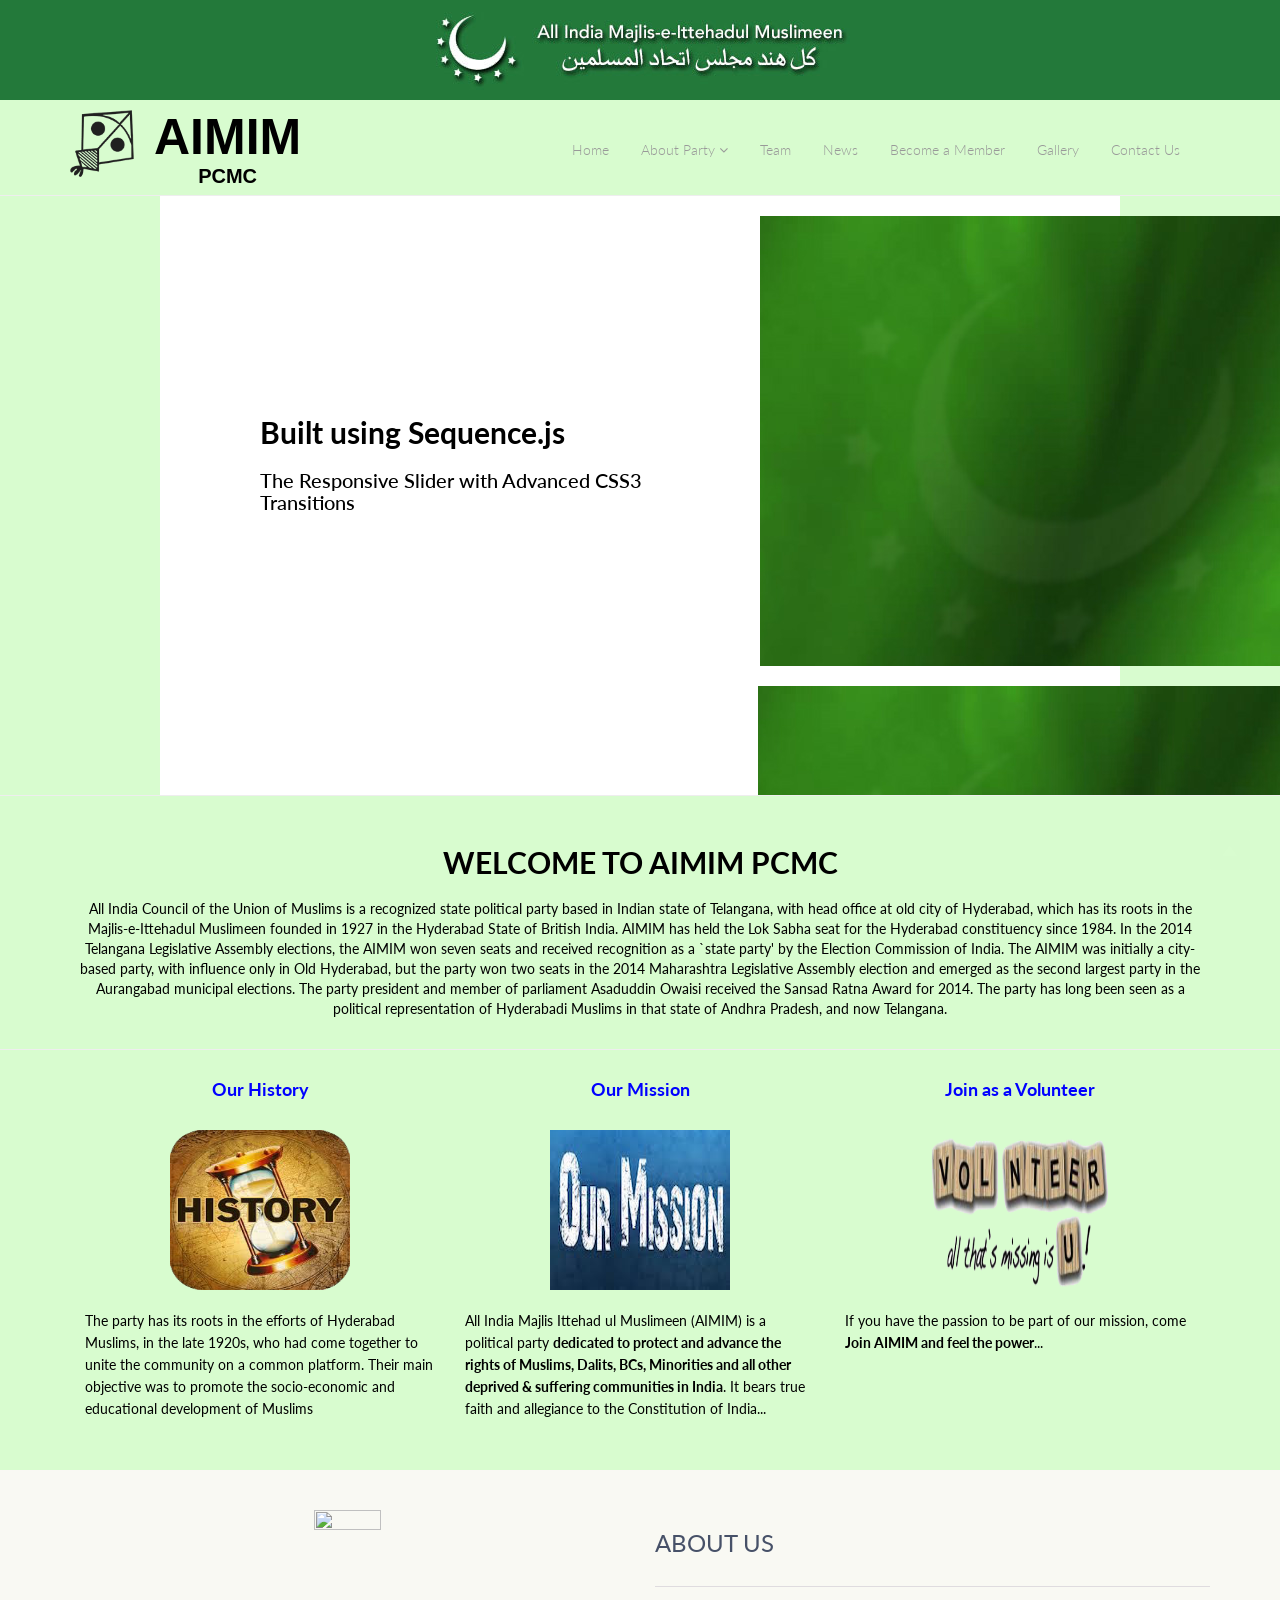
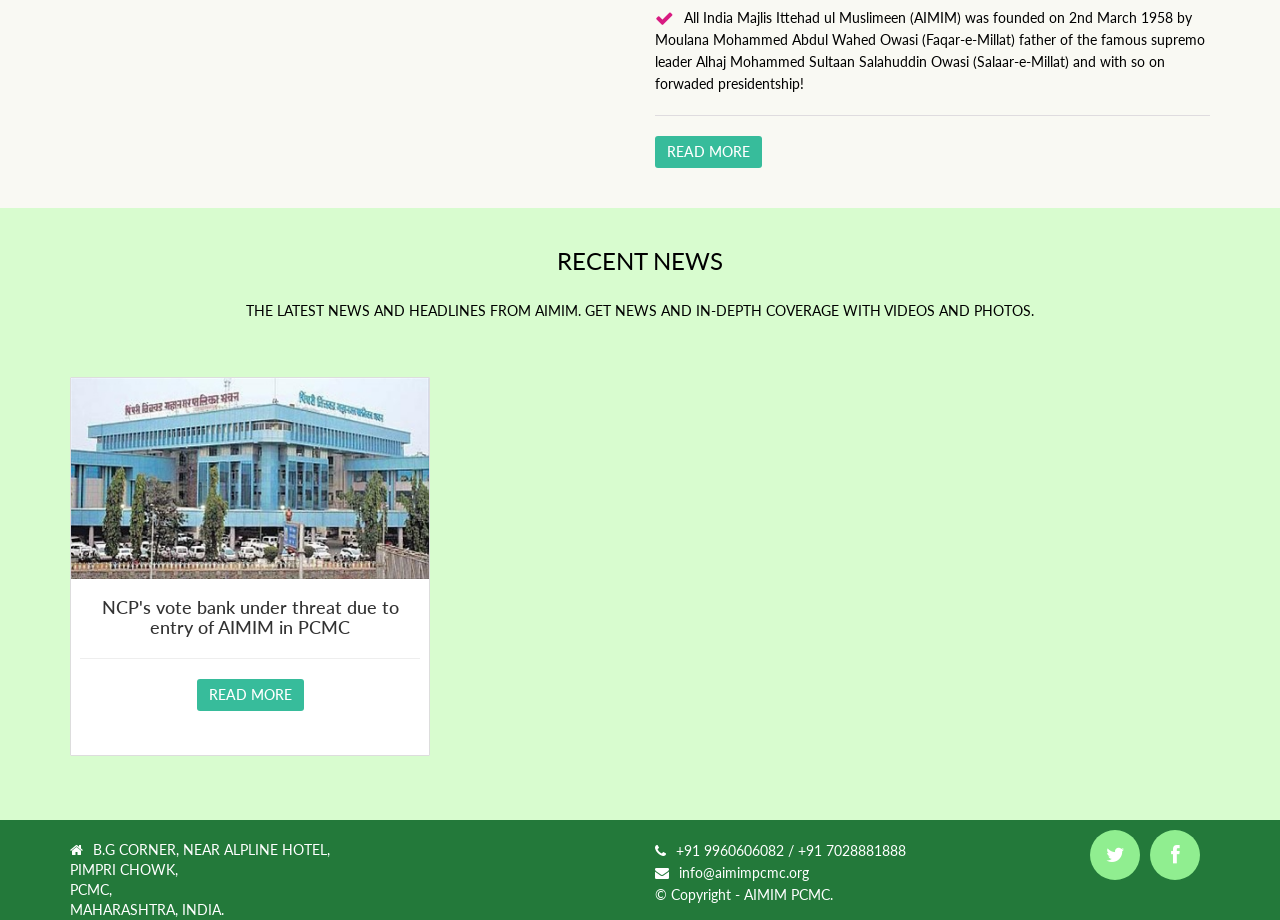
==== commit aa2016b0: "Footer, Dropdown & images updated -  Added history, mission & Volunteer images - Adjusted footer & d" ====
--- a/AIMIM/index.html
+++ b/AIMIM/index.html
@@ -65,6 +65,7 @@
                     <li class="dropdown"><a class="dropdown-toggle" data-hover="dropdown" href="about.html">
                         About Party <i class="fa fa-angle-down"></i></a>
                         <ul class="dropdown-menu">
+                            <li><a href="about.html">About Party</a> </li>
                             <li><a href="history.html">History</a> </li>
                         </ul>
                     </li>
@@ -79,64 +80,52 @@
     </header>
     <!--header end-->
     <!-- Sequence Modern Slider -->
-   <div id="sequence-theme">
-      <div id="sequence">
-
-        <ul class="controls">
-          <li class="status active" style="opacity: 1;">
-          </li>
-          <li class="sequence-prev">
-          </li>
-          <li class="sequence-pause">
-          </li>
-          <li class="sequence-next">
-          </li>
-        </ul>
-
-        <ul class="sequence-canvas">
-          <li class="animate-in" style="display: list-item; z-index: 3; opacity: 1;">
-            <div class="intro">
-              <h2>
-                Built using Sequence.js
-              </h2>
-              <h3>
-                The Responsive Slider with Advanced CSS3 Transitions
-              </h3>
-            </div>
-            <img class="iphone" alt="iPhone4" src="img/seq-slider/slider1.jpg">
-           <img class="iphone-shadow" alt="" src="img/seq-slider/slider1.jpg">
-          </li>
-          <li class="animate-out" style="display: list-item; z-index: 1; opacity: 1;">
-            <img class="ipad" alt="iPad" src="img/seq-slider/slider2.jpg">
-            <div class="slide2">
-              <h2>
-                Creative Control
-              </h2>
-              <p>
-                Create Acme sliders using CSS3 transitions
-              </p>
-            </div>
-            <img class="ipad-shadow" alt="" src="img/seq-slider/slider2.jpg">
-          </li>
-          <li class="animate-out" style="display: list-item; z-index: 1; opacity: 1;">
-            <div class="slide3">
-              <h2>
-                Cutting Edge
-              </h2>
-              <p>
-                Supports modern browsers, old browsers (IE7+), touch devices and responsive designs
-              </p>
-            </div>
-            <img class="iphone2" alt="iPhone4" src="img/seq-slider/slider3.jpg">
-            <img class="iphone2-shadow" alt="" src="img/seq-slider/slider3.jpg">
-            <!--<img class="iphone3" alt="iPhone4" src="img/seq-slider/iphone.png">
-            <img class="iphone3-shadow" alt="" src="img/seq-slider/iphone-shadow.png">
-            <img class="iphone4" alt="iPhone4" src="img/seq-slider/iphone.png">
-            <img class="iphone4-shadow" alt="" src="img/seq-slider/iphone-shadow.png">-->
-          </li>
-        </ul>
-
-      </div>
+   <div id="sequence-theme">
+      <div id="sequence">
+        <ul class="sequence-canvas">
+          <li class="animate-in" style="display: list-item; z-index: 3; opacity: 1;">
+            <div class="intro">
+              <h2>
+                Built using Sequence.js
+              </h2>
+              <h3>
+                The Responsive Slider with Advanced CSS3 Transitions
+              </h3>
+            </div>
+            <img class="iphone" alt="iPhone4" src="img/seq-slider/slider1.jpg">
+           <img class="iphone-shadow" alt="" src="img/seq-slider/slider1.jpg">
+          </li>
+          <li class="animate-out" style="display: list-item; z-index: 1; opacity: 1;">
+            <img class="ipad" alt="iPad" src="img/seq-slider/slider2.jpg">
+            <div class="slide2">
+              <h2>
+                Creative Control
+              </h2>
+              <p>
+                Create Acme sliders using CSS3 transitions
+              </p>
+            </div>
+            <img class="ipad-shadow" alt="" src="img/seq-slider/slider2.jpg">
+          </li>
+          <li class="animate-out" style="display: list-item; z-index: 1; opacity: 1;">
+            <div class="slide3">
+              <h2>
+                Cutting Edge
+              </h2>
+              <p>
+                Supports modern browsers, old browsers (IE7+), touch devices and responsive designs
+              </p>
+            </div>
+            <img class="iphone2" alt="iPhone4" src="img/seq-slider/slider3.jpg">
+            <img class="iphone2-shadow" alt="" src="img/seq-slider/slider3.jpg">
+            <!--<img class="iphone3" alt="iPhone4" src="img/seq-slider/iphone.png">
+            <img class="iphone3-shadow" alt="" src="img/seq-slider/iphone-shadow.png">
+            <img class="iphone4" alt="iPhone4" src="img/seq-slider/iphone.png">
+            <img class="iphone4-shadow" alt="" src="img/seq-slider/iphone-shadow.png">-->
+          </li>
+        </ul>
+
+      </div>
     </div>
 
     <!--/sequence-theme-->
@@ -172,7 +161,7 @@
                     <a href="history.html"><b>Our History</b></a>
                 </h4>
                 <em><a href="history.html">
-                    <img src="img/history.jpg" style="padding-top:20px;" alt="" width="150" height="150"></a> </em>
+                    <img src="images/history2.png" style="padding-top:20px;" alt="" width="180" height="180"></a> </em>
                     <p style="padding-top:20px;">The party has its roots in the efforts of Hyderabad Muslims, in the late 1920s, who had come together to unite the community on a common platform. Their main objective was to promote the socio-economic and educational development of Muslims</p>
                 
             </div>
@@ -183,7 +172,7 @@
                     <a href="about.html"><b>Our Mission</b></a>
                 </h4>
                 <em><a href="about.html">
-                    <img src="img/vision-mission.jpg" style="padding-top:20px;" alt="" width="150" height="150"></a> </em>
+                    <img src="images/Mission.jpeg" style="padding-top:20px;" alt="" width="180" height="180"></a> </em>
                 <p style="padding-top:20px;">All India Majlis Ittehad ul Muslimeen (AIMIM) is a political party <b>dedicated to protect and advance the rights of Muslims, Dalits, BCs, Minorities and all other deprived & suffering communities in India</b>. It bears true faith and allegiance to the Constitution of India... </p>
             </div>
         </div>
@@ -193,7 +182,7 @@
                    <a href="registration.html"><b>Join as a Volunteer</b></a>
                 </h4>
                 <em><a href="registration.html">
-                    <img src="img/become-a-member.jpg" style="padding-top:20px;" alt="" width="150" height="150"></a> </em>
+                    <img src="images/Volunteer1.png" style="padding-top:20px;" alt="" width="180" height="180"></a> </em>
                <p style="padding-top:20px;">If you have the passion to be part of our mission, come <b>Join AIMIM and feel the power</b>... </p>
             </div>
         </div>
@@ -203,7 +192,7 @@
             <div class="row">
                 <div class="col-lg-6 col-sm-6 text-center wow fadeInLeft animated" style="visibility: visible;
                     animation-name: fadeInLeft;" data-wow-animation-name="fadeInLeft">
-                    <img alt="" src="img/Late_Sultan_Salahuddin_Owaisi.JPG" height="70%" width="60%" />
+                    <img alt="" src="img/Late_Sultan_Salahuddin_Owaisi.JPG" height="35%" width="35%" />
                 </div>
                 <div class="col-lg-6 col-sm-6 wow fadeInRight animated" style="visibility: visible;
                     animation-name: fadeInRight;" data-wow-animation-name="fadeInRight">
@@ -259,20 +248,13 @@
                         PIMPRI CHOWK,<br />
                         PCMC,<br />
                         MAHARASHTRA, INDIA.
-                        <p>
-                        </p>
-                        <p>
-                            <i class="fa fa-phone pr-10"></i>+91 9960606082 / +91 7028881888</p>
-                        <p>
-                        </p>
-                        <p>
-                            <i class="fa fa-envelope pr-10"></i><a href="javascript:;">info@aimimpcmc.org</a></p>
-                    </div>
+                         </div>
                 </div>
                 <div class="col-md-3">
                     <div class="copyright">
-                        <p>
-                            &copy; Copyright - AIMIM PCMC.</p>
+                        <p><i class="fa fa-phone pr-10"></i>+91 9960606082 / +91 7028881888</br>
+                        <i class="fa fa-envelope pr-10"></i><a href="javascript:;">info@aimimpcmc.org</a></br>
+                         &copy; Copyright - AIMIM PCMC.</p>
                     </div>
                 </div>
                 <div class="col-md-3 pull-right">
--- a/AIMIM/css/style.css
+++ b/AIMIM/css/style.css
@@ -6,7 +6,7 @@
 */
 body 
 {
-    background-color:lightGreen;
+    background-color:#d8fccf;
     color: black;
     font-family: 'Lato', sans-serif;
     /*font-family: 'Open Sans', sans-serif;*/
@@ -60,7 +60,7 @@
     margin-right: 0;
     z-index: 199;
 }
-.head-section .navbar-default { background-color: lightGreen; }
+.head-section .navbar-default { background-color: #d8fccf; }
 .head-section .nav li a,
 .head-section .nav li.active ul.dropdown-menu li a {
     color: #999;
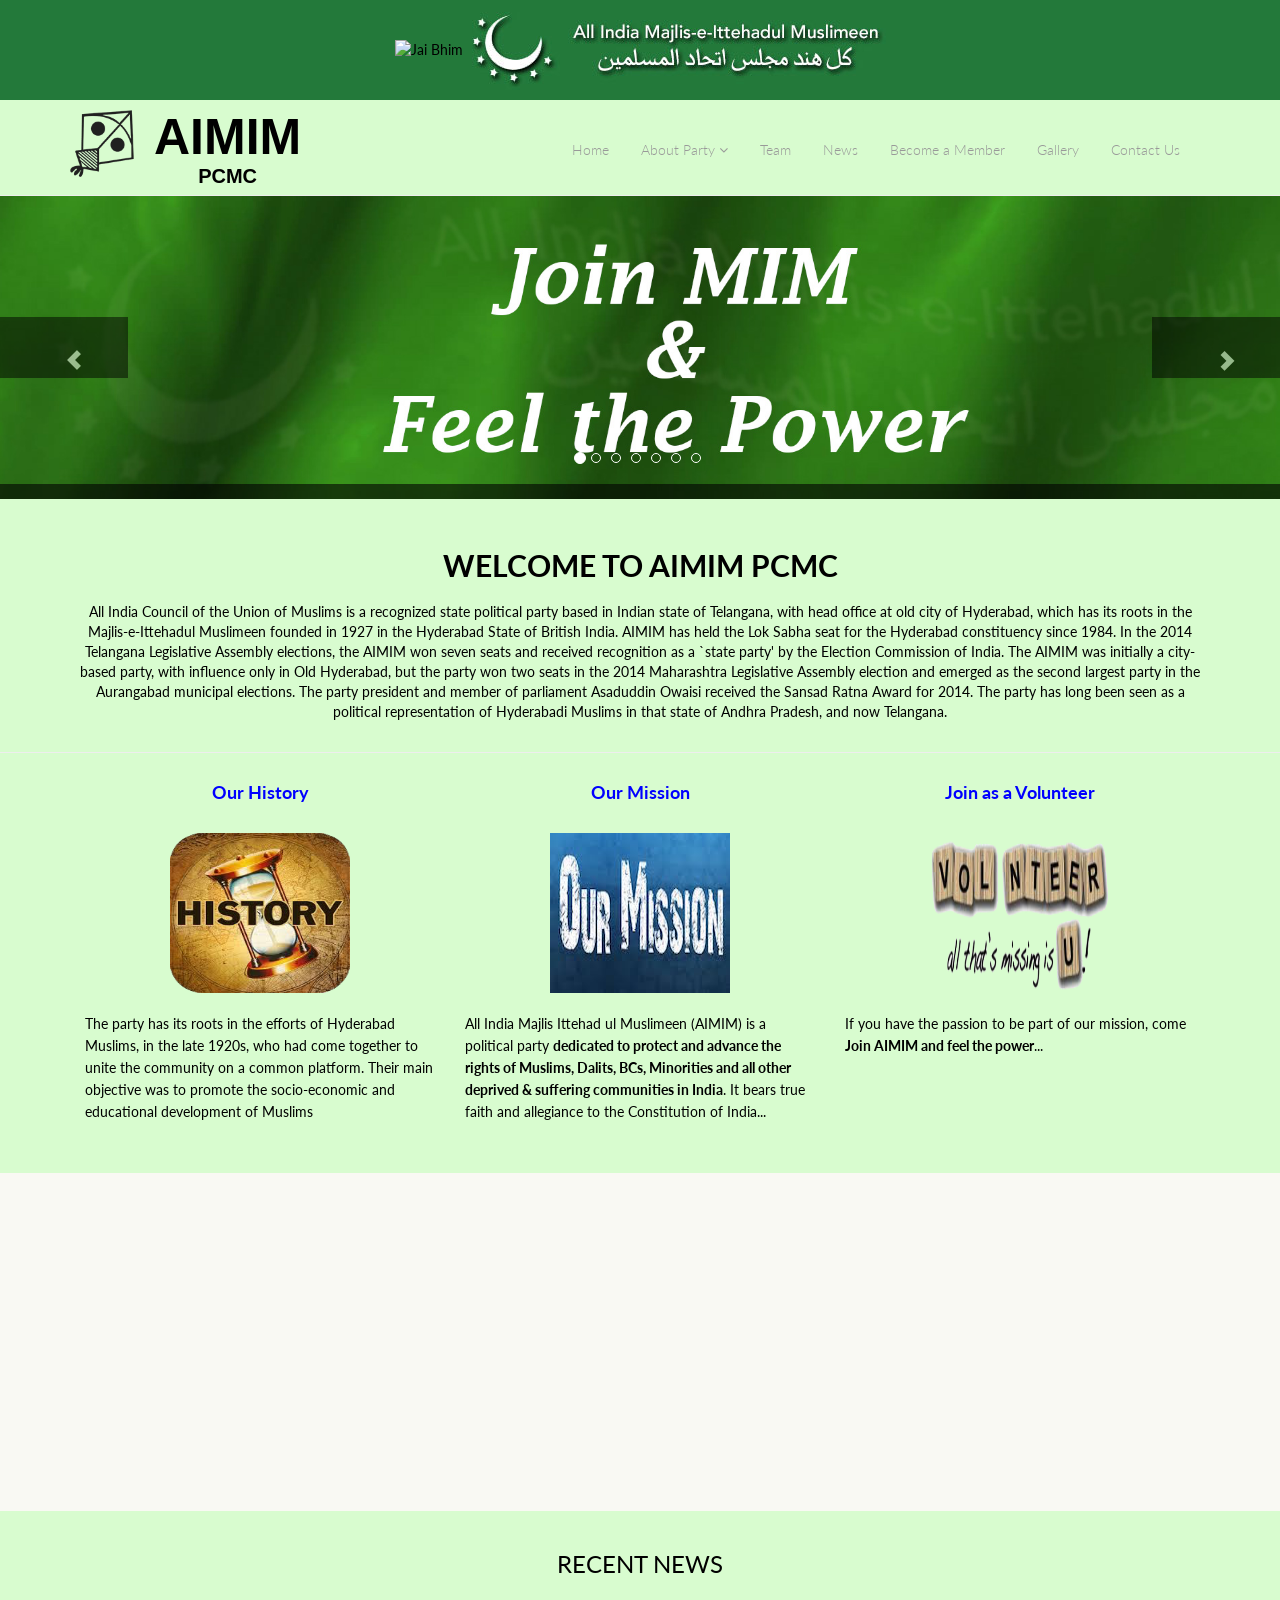
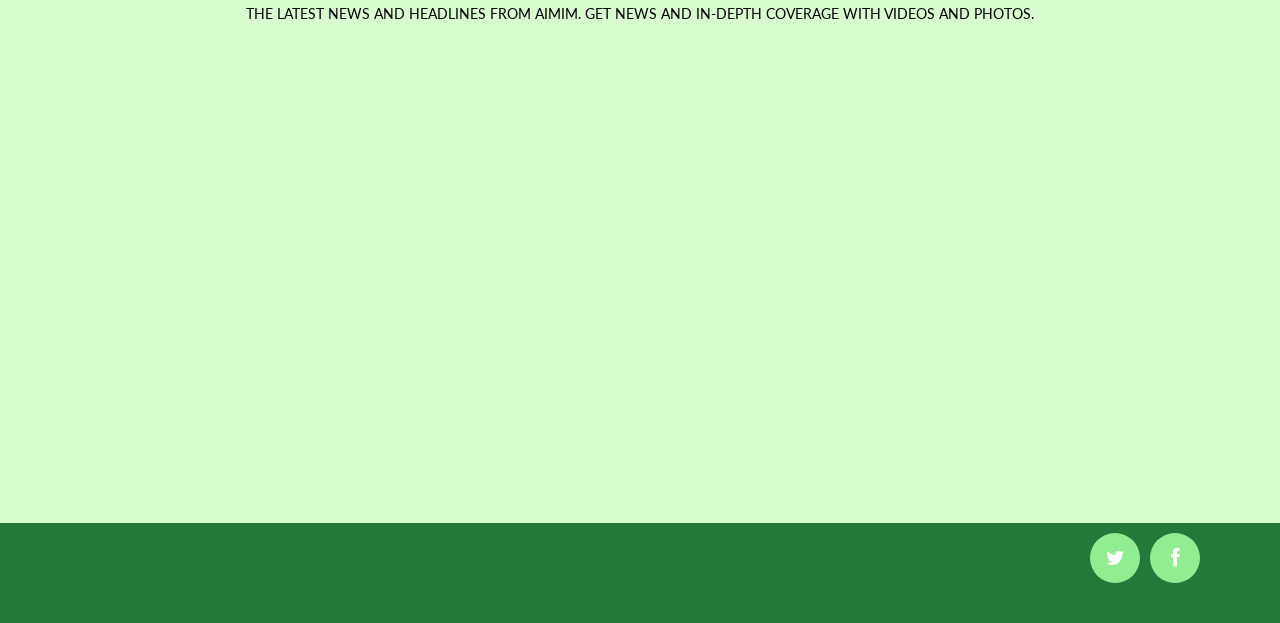
==== commit 6bc305b0: "Added Carousel and Jai Bhim Banner" ====
--- a/AIMIM/index.html
+++ b/AIMIM/index.html
@@ -38,6 +38,7 @@
         <!--<div class="container">
 		<div class="row">-->
         <div class="green-logo">
+        	 <img title="Jai Bhim" alt="Jai Bhim" src="img/IMG-20160513-WA0030.jpg">
             <img title="All India Majlis-e-Ittehadul Muslimeen" alt="All India Majlis-e-Ittehadul Muslimeen"
                 src="img/aimim-logo.png"></div>
         <!--</div>
@@ -80,54 +81,83 @@
     </header>
     <!--header end-->
     <!-- Sequence Modern Slider -->
-   <div id="sequence-theme">
-      <div id="sequence">
-        <ul class="sequence-canvas">
-          <li class="animate-in" style="display: list-item; z-index: 3; opacity: 1;">
-            <div class="intro">
-              <h2>
-                Built using Sequence.js
-              </h2>
-              <h3>
-                The Responsive Slider with Advanced CSS3 Transitions
-              </h3>
-            </div>
-            <img class="iphone" alt="iPhone4" src="img/seq-slider/slider1.jpg">
-           <img class="iphone-shadow" alt="" src="img/seq-slider/slider1.jpg">
-          </li>
-          <li class="animate-out" style="display: list-item; z-index: 1; opacity: 1;">
-            <img class="ipad" alt="iPad" src="img/seq-slider/slider2.jpg">
-            <div class="slide2">
-              <h2>
-                Creative Control
-              </h2>
-              <p>
-                Create Acme sliders using CSS3 transitions
-              </p>
-            </div>
-            <img class="ipad-shadow" alt="" src="img/seq-slider/slider2.jpg">
-          </li>
-          <li class="animate-out" style="display: list-item; z-index: 1; opacity: 1;">
-            <div class="slide3">
-              <h2>
-                Cutting Edge
-              </h2>
-              <p>
-                Supports modern browsers, old browsers (IE7+), touch devices and responsive designs
-              </p>
-            </div>
-            <img class="iphone2" alt="iPhone4" src="img/seq-slider/slider3.jpg">
-            <img class="iphone2-shadow" alt="" src="img/seq-slider/slider3.jpg">
-            <!--<img class="iphone3" alt="iPhone4" src="img/seq-slider/iphone.png">
-            <img class="iphone3-shadow" alt="" src="img/seq-slider/iphone-shadow.png">
-            <img class="iphone4" alt="iPhone4" src="img/seq-slider/iphone.png">
-            <img class="iphone4-shadow" alt="" src="img/seq-slider/iphone-shadow.png">-->
-          </li>
-        </ul>
-
-      </div>
-    </div>
-
+    <div id="carousel-example" class="carousel slide" data-ride="carousel">
+        <ol class="carousel-indicators">
+            <li data-target="#carousel-example" data-slide-to="0" class="active"></li>
+            <li data-target="#carousel-example" data-slide-to="1"></li>
+            <li data-target="#carousel-example" data-slide-to="2"></li>
+            <li data-target="#carousel-example" data-slide-to="3"></li>
+            <li data-target="#carousel-example" data-slide-to="4"></li>
+            <li data-target="#carousel-example" data-slide-to="5"></li>
+            <li data-target="#carousel-example" data-slide-to="6"></li>
+        </ol>
+        <div class="carousel-inner">
+            <div class="item active">
+                <a href="#">
+                    <img src="img/seq-slider/slider1.jpg" /></a>
+                <div class="carousel-caption">
+                    <!-- <h3>Meow</h3>
+        <p>Just Kitten Around</p>-->
+                </div>
+            </div>
+            <div class="item">
+                <a href="#">
+                    <img src="img/seq-slider/slider2.jpg" /></a>
+                <div class="carousel-caption">
+                    <h1>
+                        Mr. Sayed Moin
+                    </h1>
+                    <p>
+                        President of AIMIM Maharashtra</p>
+                </div>
+            </div>
+            <div class="item">
+                <a href="#">
+                    <img src="img/seq-slider/slider3.jpg" /></a>
+                <div class="carousel-caption">
+                    <h1>
+                        Mr. Akbaruddin Owaisi
+                    </h1>
+                    <p>
+                        Floor Leader, MLA (Telengana Legislative Assembly) Habeeb-e-Milat</p>
+                </div>
+            </div>
+            <div class="item">
+                <a href="#">
+                    <img src="img/seq-slider/slider4.jpg" /></a>
+                <div class="carousel-caption">
+                    <h1>
+                        Mr. Abdul Rehman Patni (Shakir Bhai)</h1>
+                    <p>
+                        President of AIMIM Mumbai</p>
+                </div>
+            </div>
+            <div class="item">
+                <a href="#">
+                    <img src="img/seq-slider/slider6.jpg" /></a>
+                <div class="carousel-caption">
+                    <h1>
+                        Barrister Asaduddin Owaisi</h1>
+                    <p>
+                        National President of AIMIM, Member of Parliament, Hyderabad</p>
+                </div>
+            </div>
+             <div class="item">
+                <a href="#">
+                    <img src="img/seq-slider/slider7.jpg" /></a>
+                <div class="carousel-caption">
+                    <h1>
+                        Mr. Aabid Sayyed</h1>
+                    <p>
+                        General Secretary of AIMIM Mumbai</p>
+                </div>
+            </div>
+        </div>
+        <a class="left carousel-control" href="#carousel-example" data-slide="prev"><span
+            class="glyphicon glyphicon-chevron-left"></span></a><a class="right carousel-control"
+                href="#carousel-example" data-slide="next"><span class="glyphicon glyphicon-chevron-right">
+                </span></a>
+    </div>
     <!--/sequence-theme-->
     <!-- End of Sequence Modern Slider -->
     <div class="container">
